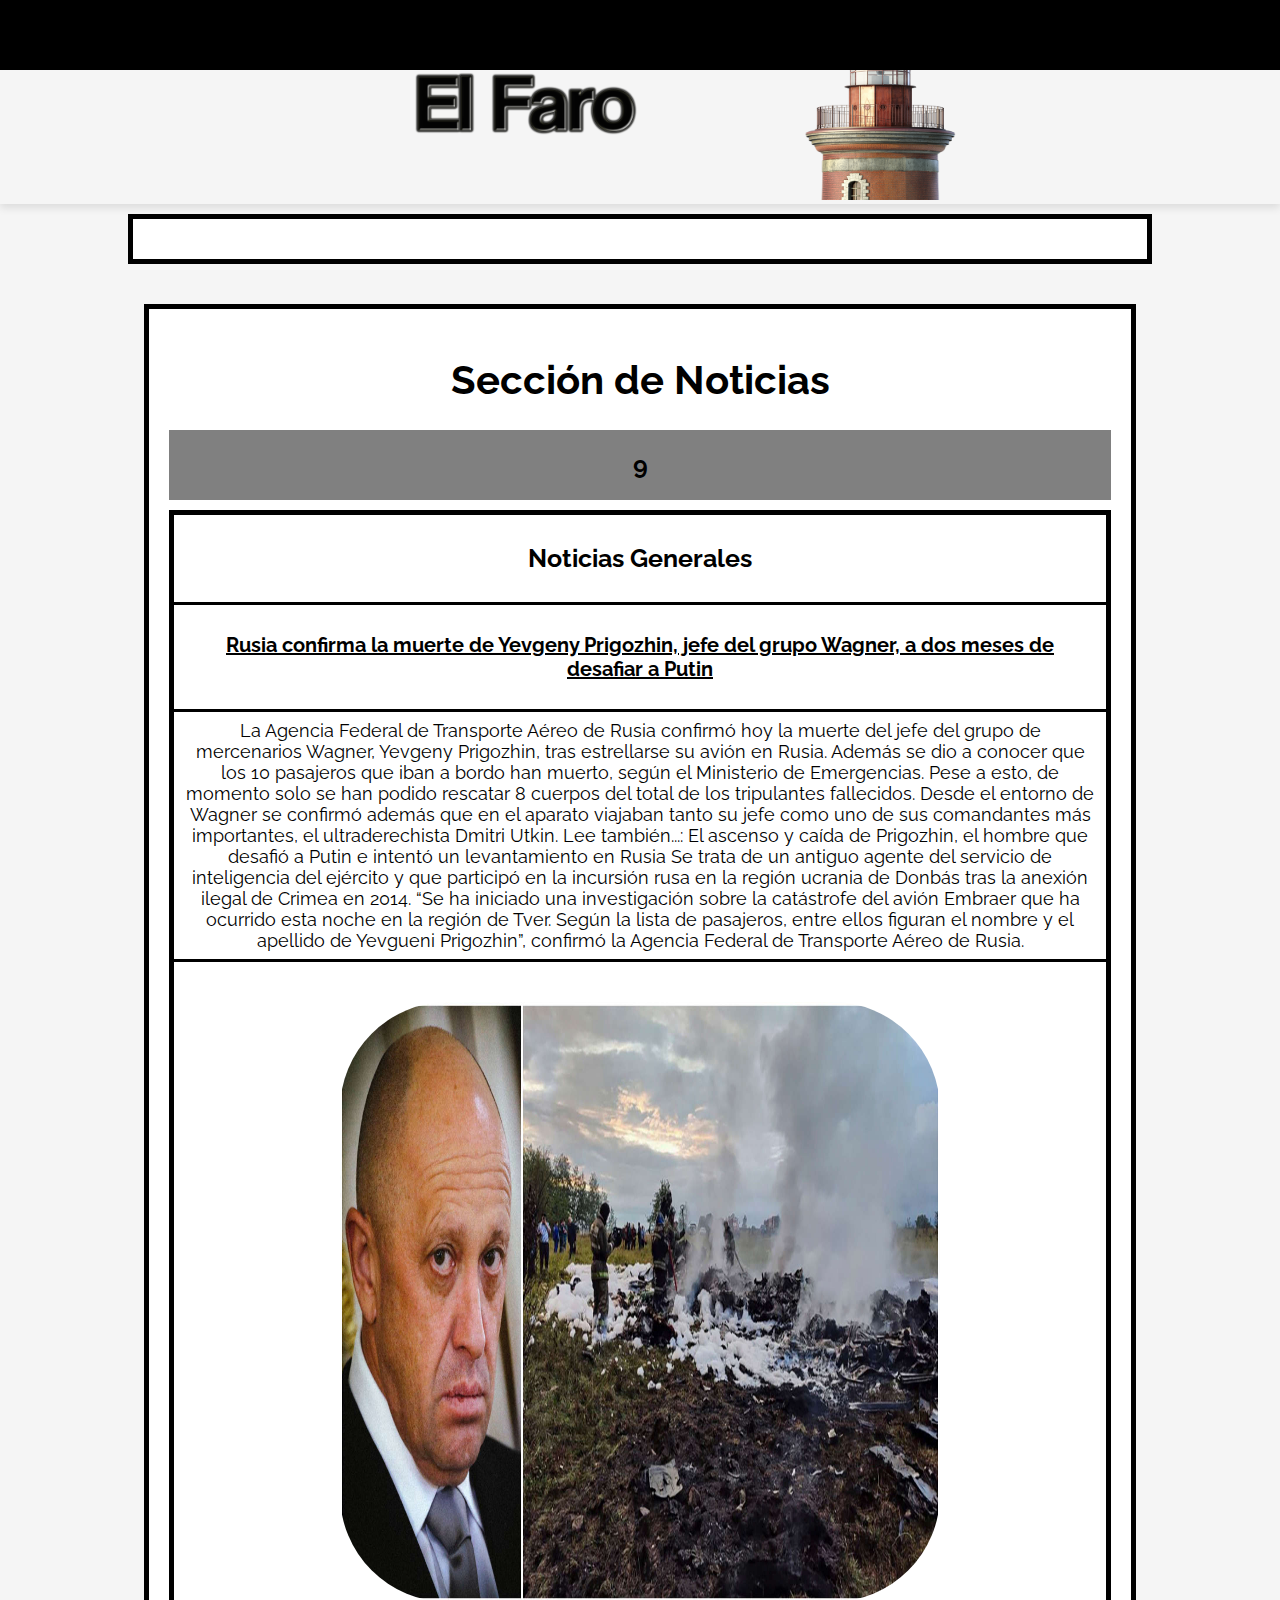
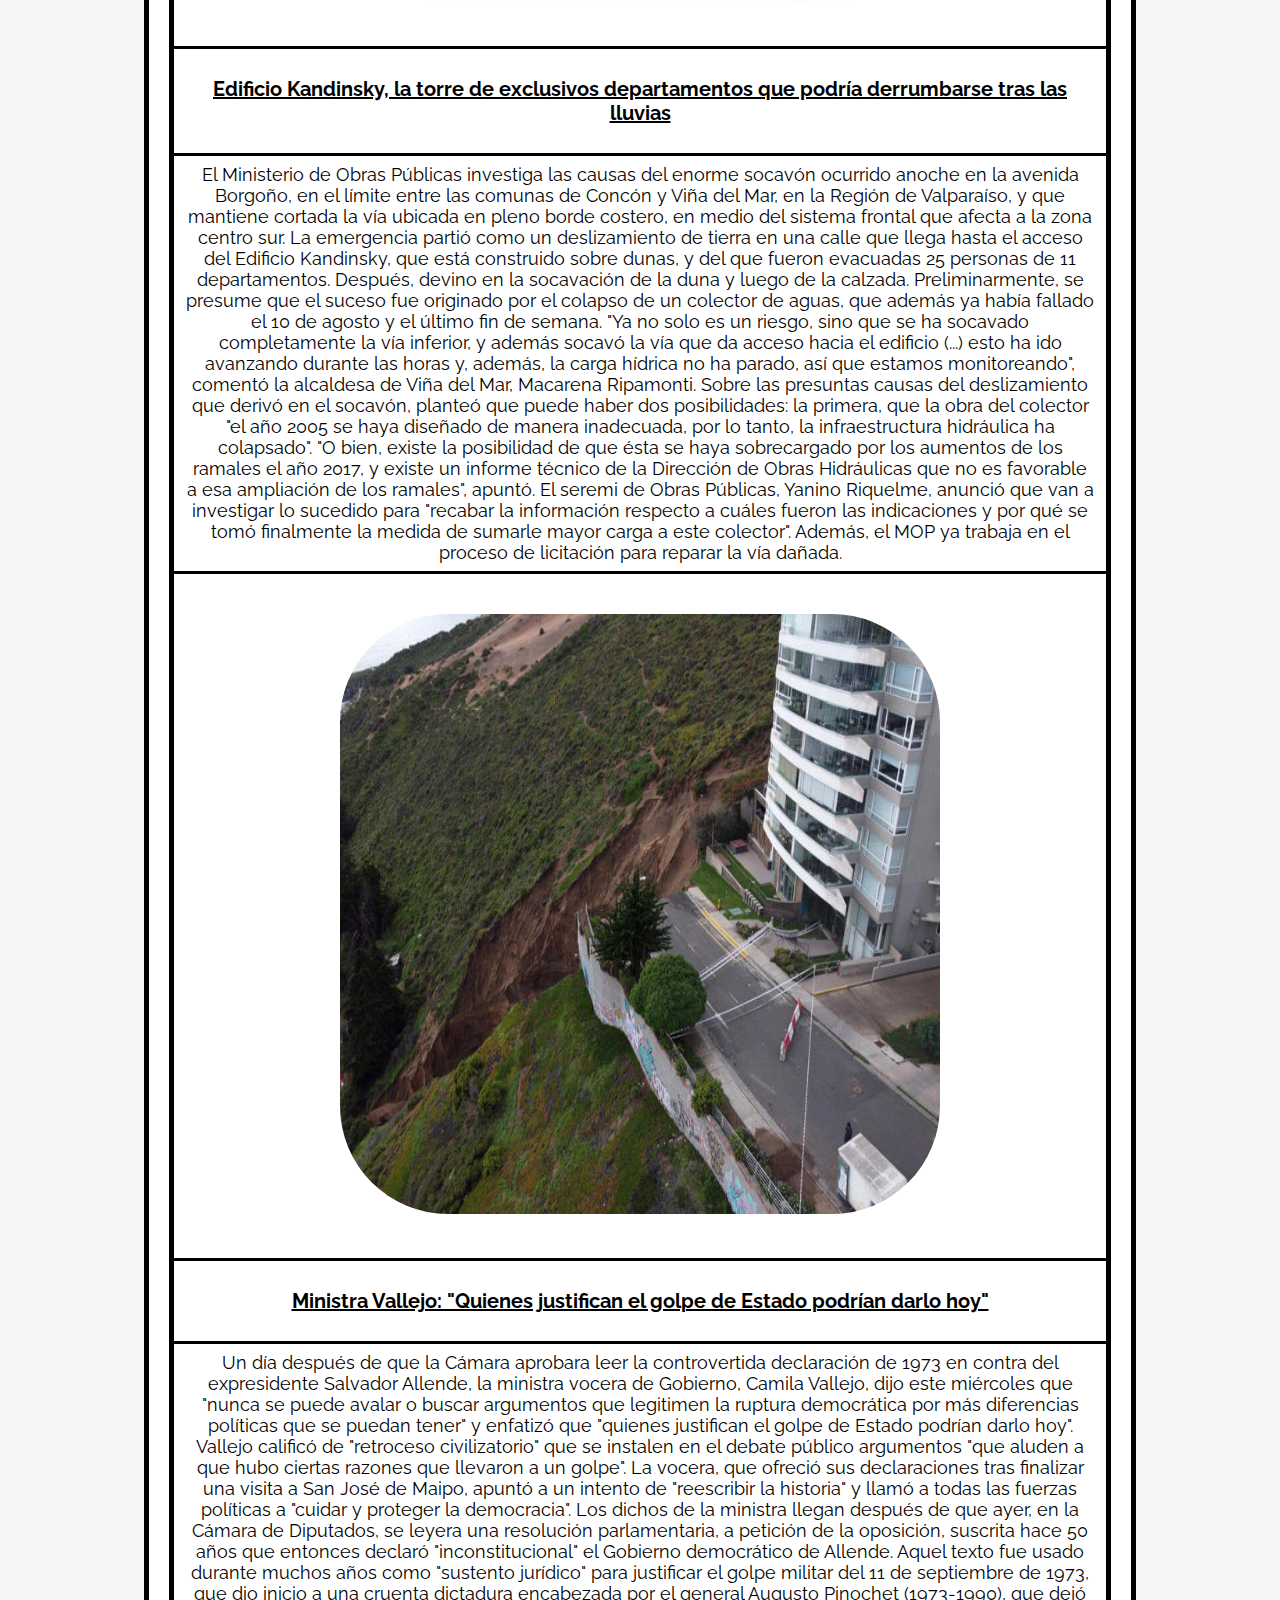
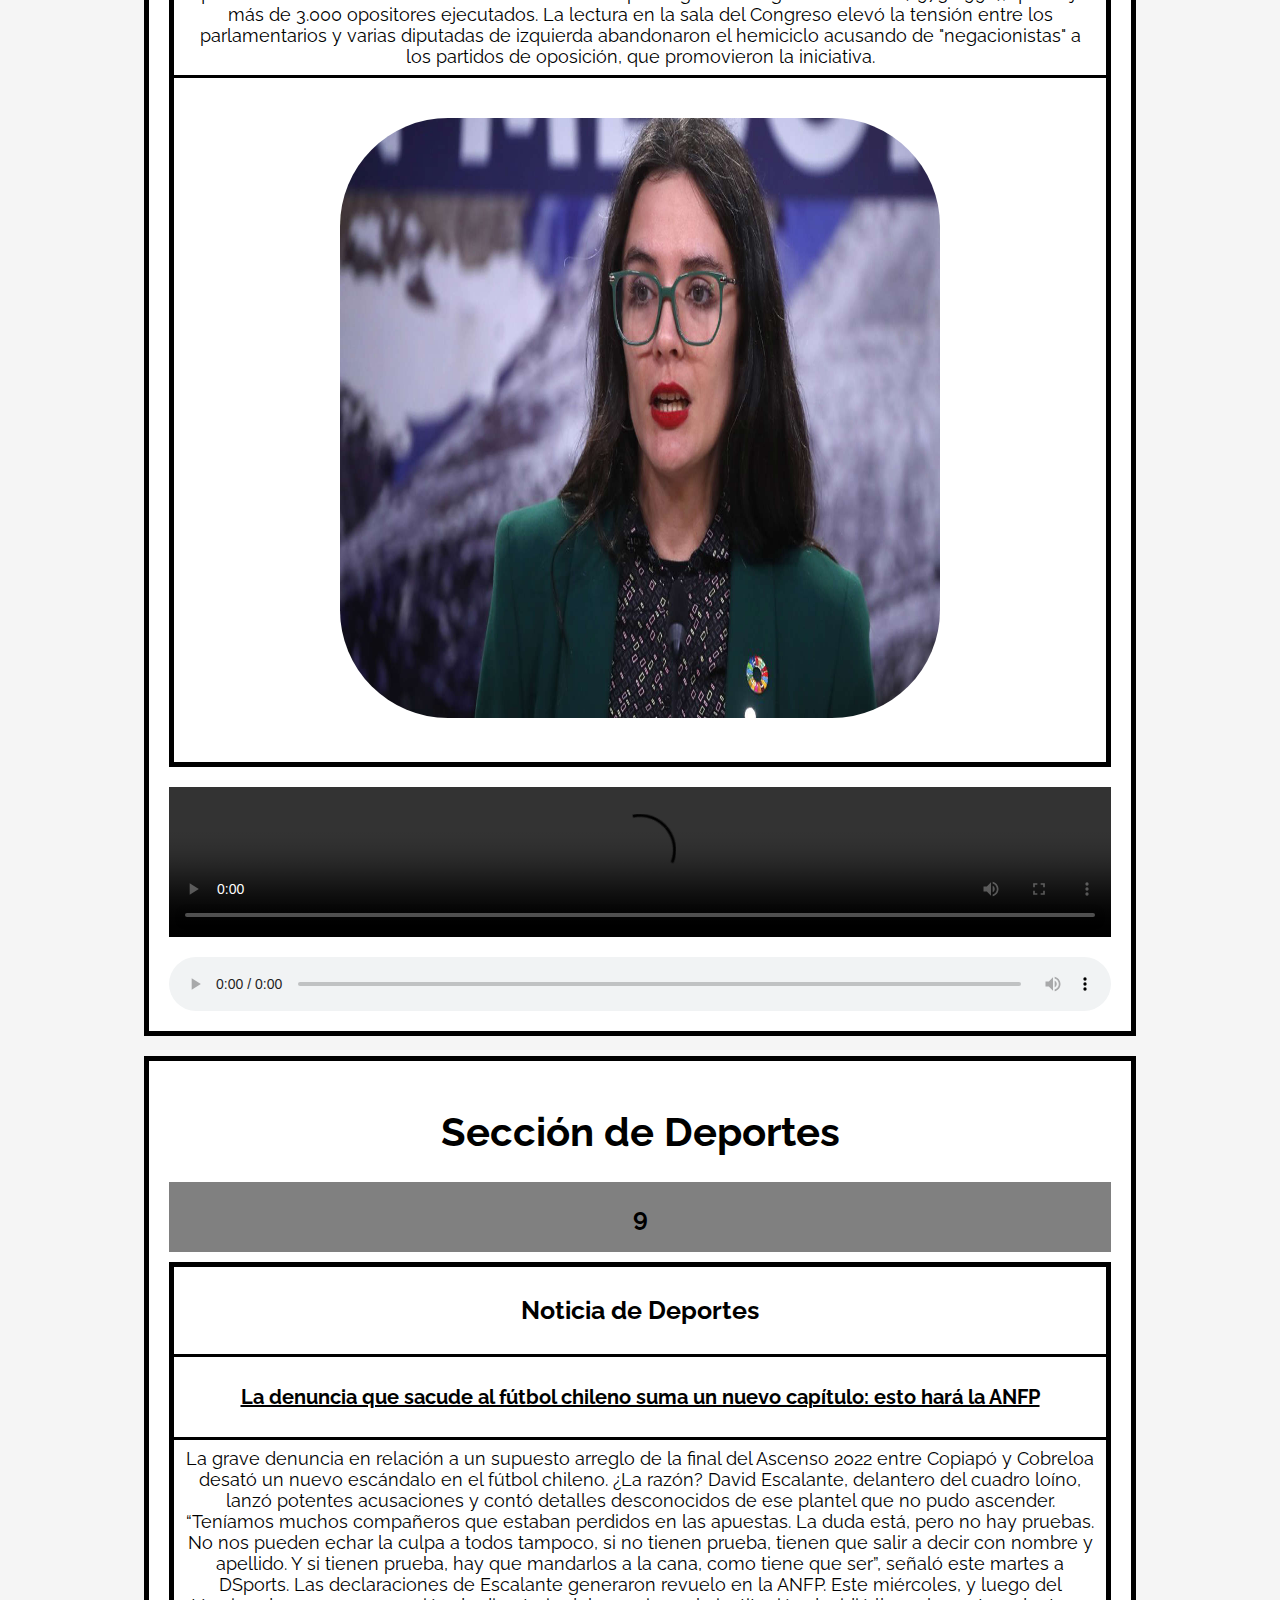
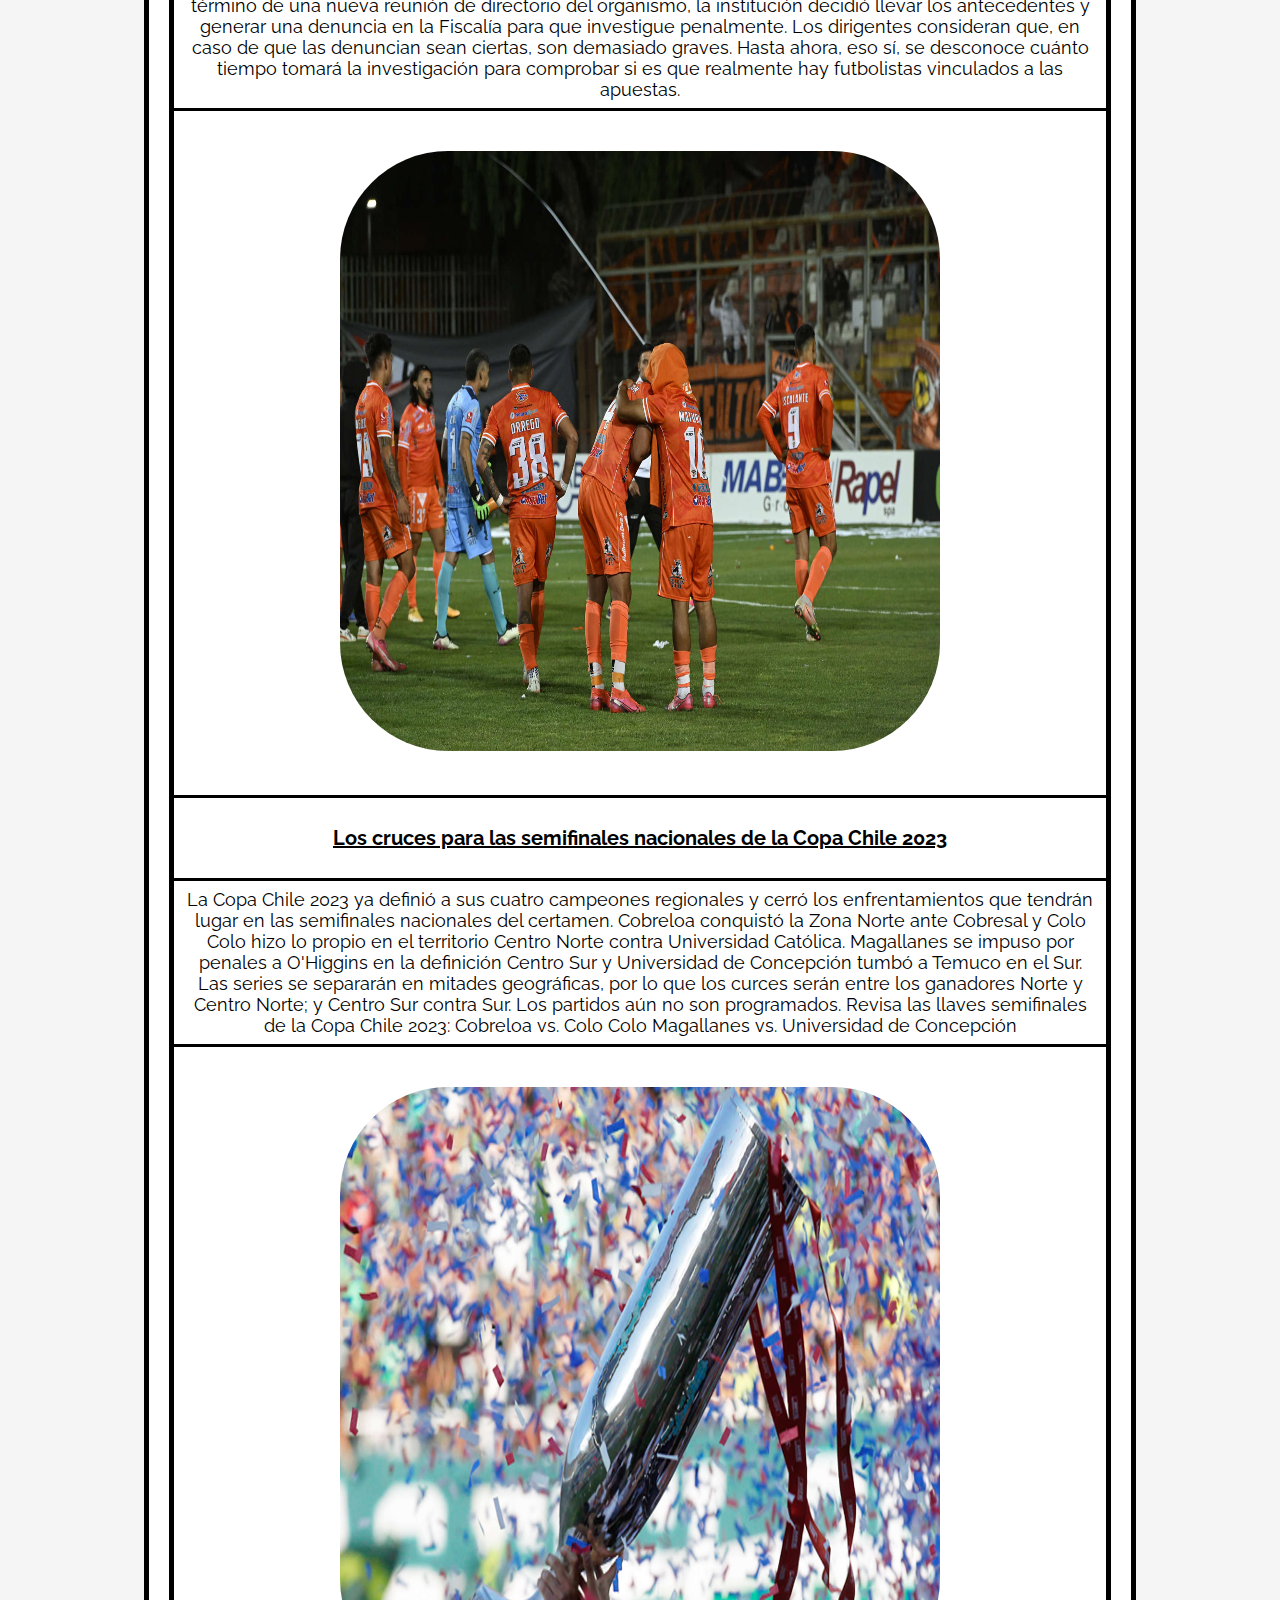
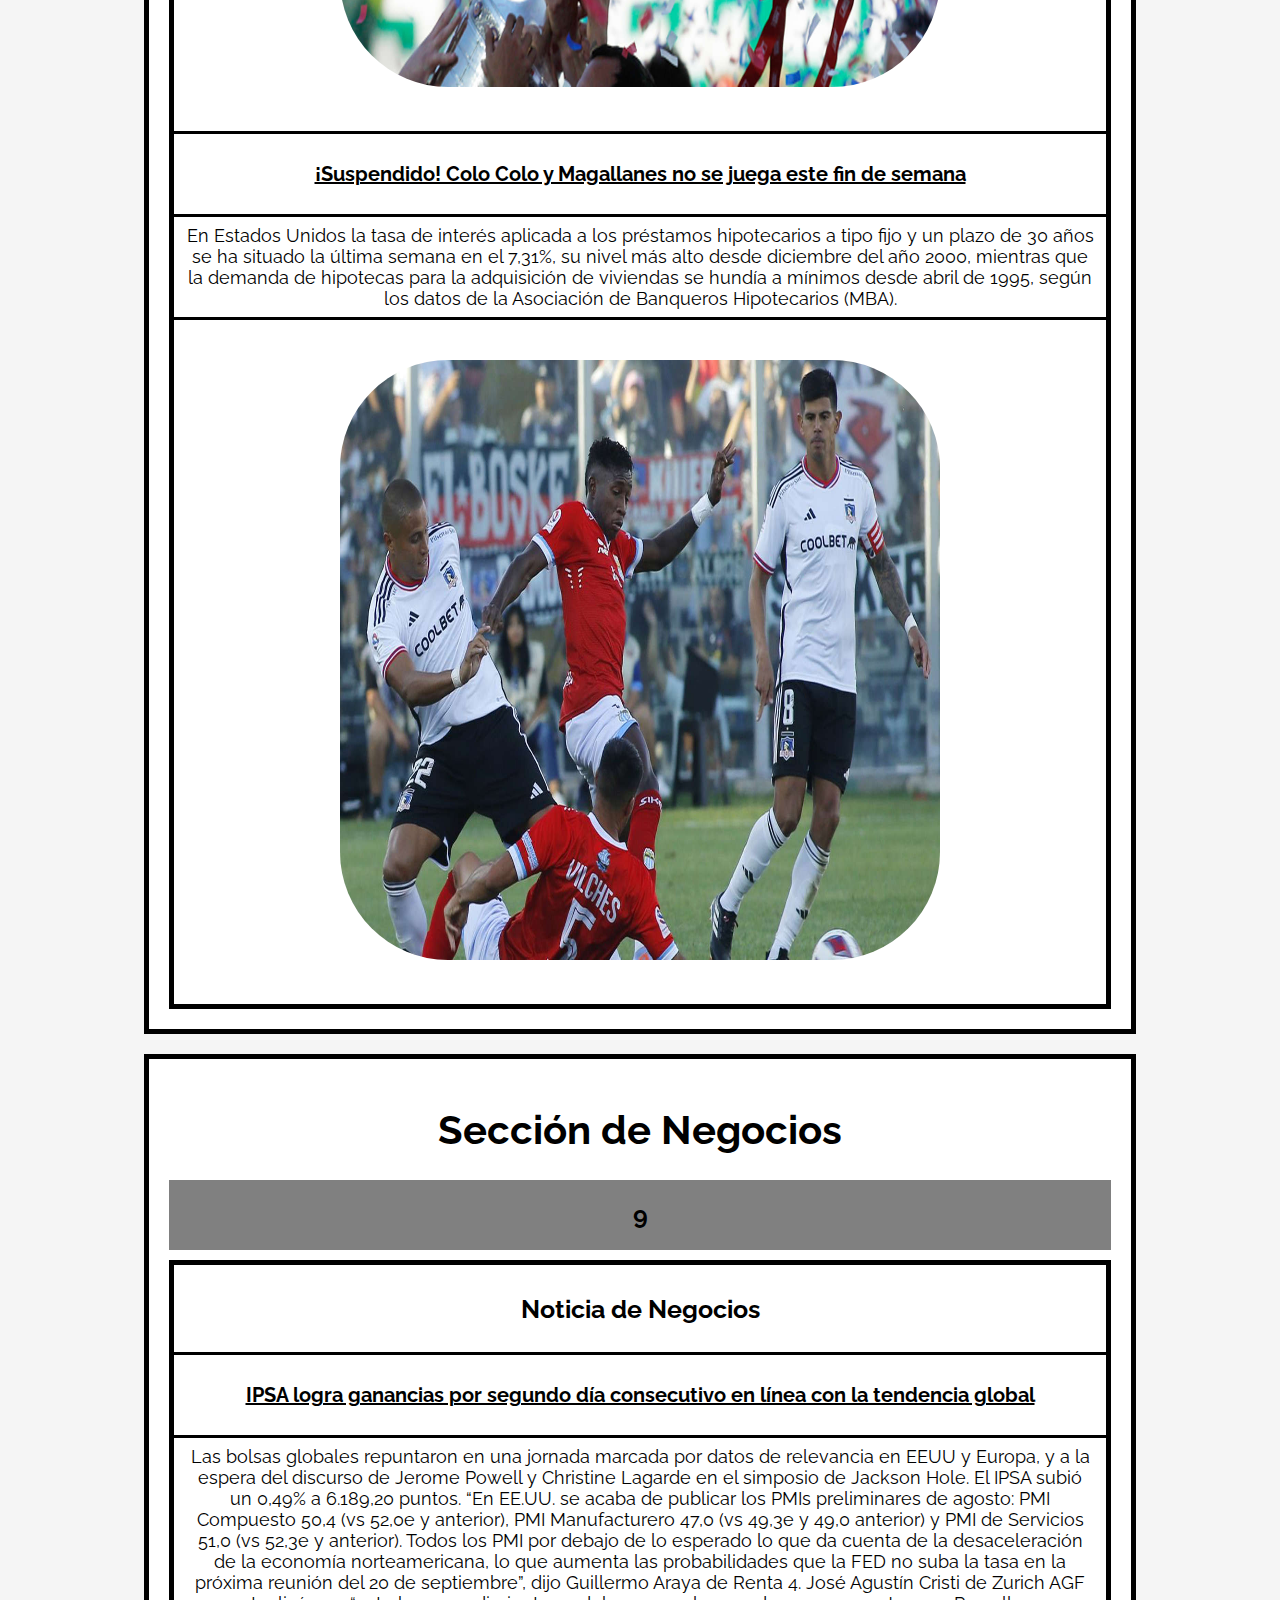
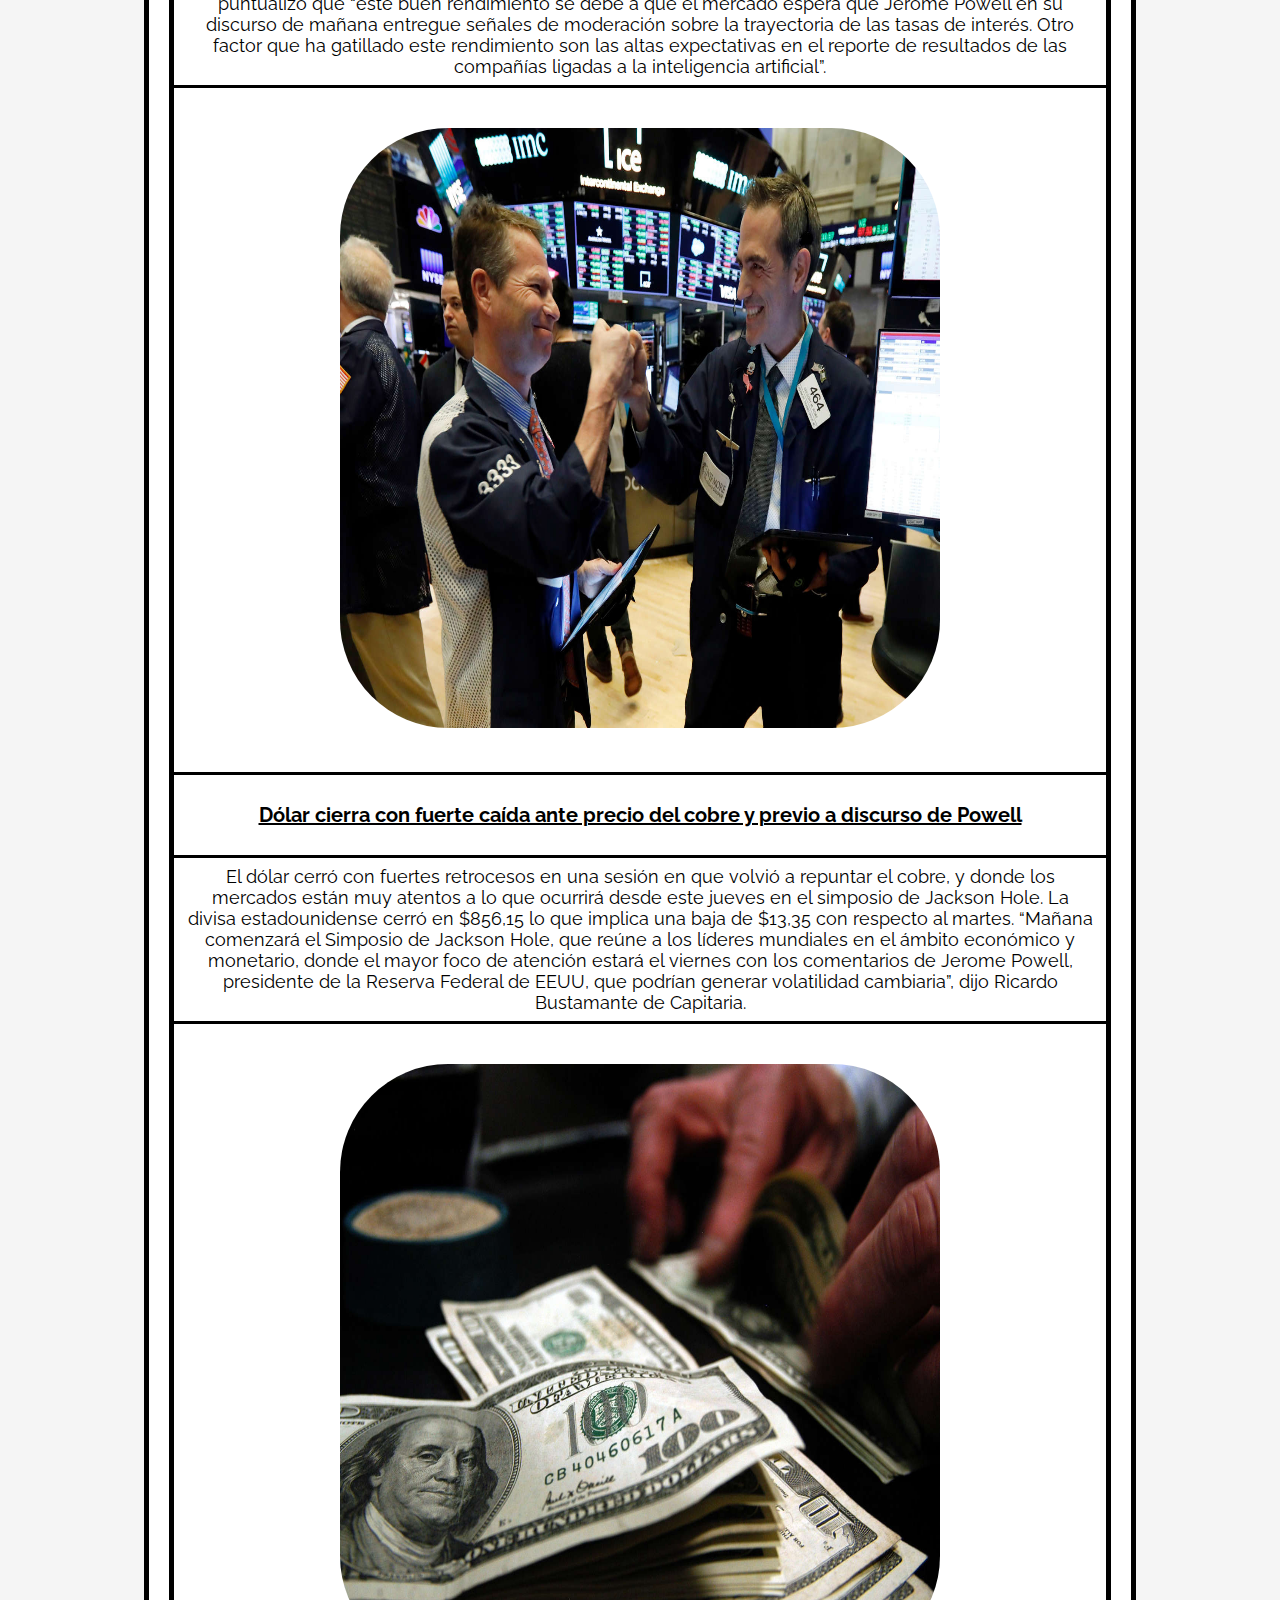
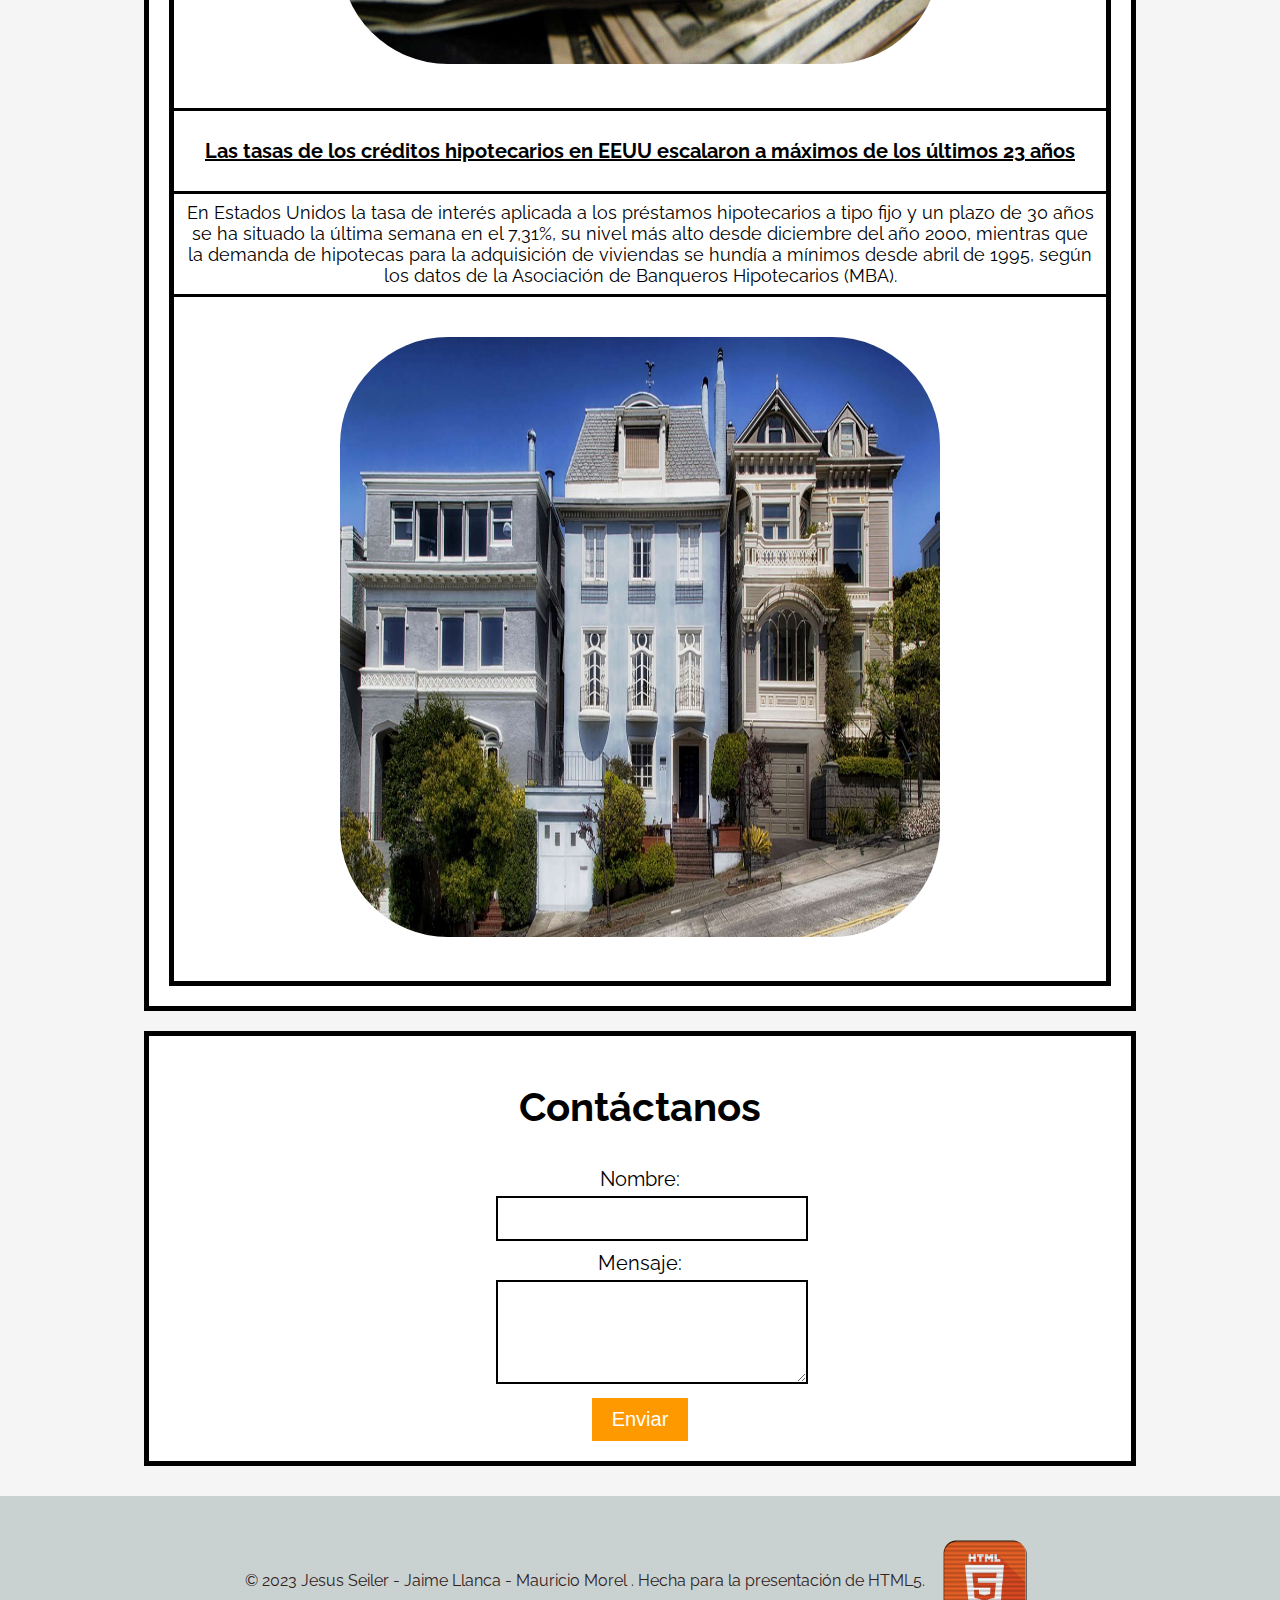
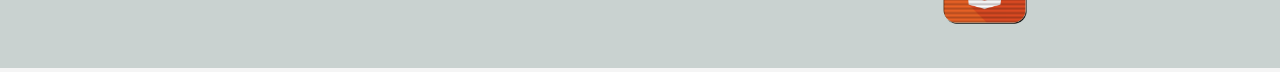
==== index.html @ 80cbe60f "cambios de la semana 4" ====
<!DOCTYPE html>
<html lang="es">

<head>
    <!-- Para que soporte cualquier caracter de idiomas -->
    <meta charset="UTF-8">
    <!-- Para cambiar la relacion de aspecto -->
    <meta name="viewport" content="width=device-width, initial-scale=1.0">
    <title>Página web JJM </title>
    <!-- Mi estilo para css :  -->
    <link rel="stylesheet" href="./assets/css/style.css">
    <!-- Mi icono para mostrar en ventana :  -->
    <link rel="shortcut icon" type="image/png" href="./assets/img/html5.png">
    <!-- Mi Google Fonts:  -->
    <link rel="stylesheet"
    href="https://fonts.googleapis.com/css?family=Raleway">
    <script src="./assets/js/script.js"></script>
</head>


<body>
    <!-- Barra de navegación  -->
    <nav>
        <ul>
            <li><a href="#Inicio">Inicio</a></li>
            <li><a href="#Deportes">Deportes</a></li>
            <li><a href="#Negocios">Negocios</a></li>
            <li><a href="#Contacto">Contáctanos</a></li>
        </ul>
    </nav>
    <!-- Barra de navegación  -->
    <!-- Banner  -->
    
    <div class="banner">
        <img src="./assets/img/elfaro.png" id="Inicio" alt="Banner del faro">
    </div>
    <div id="fecha-hora-banner" class="fecha-hora-banner"></div>


<main>
    <!-- SECCION DE MIS NOTICIAS -->
    
    <section class="Noticias container">
        <h1>Sección de Noticias</h1>
        <div class="table-container">
            <table>
                <thead>
                    <tr>
                        <th><h2>Noticias Generales</h2></th>
                    </tr>
                </thead>
                <tbody>


                    <!-- NOTICIA 1 -->
                    <tr>
                        <td><a href="https://www.msn.com/es-cl/noticias/other/rusia-confirma-la-muerte-de-yevgeny-prigozhin-jefe-del-grupo-wagner-a-dos-meses-de-desafiar-a-putin/ar-AA1fGANH" target="_blank"><h3>Rusia confirma la muerte de Yevgeny Prigozhin, jefe del grupo Wagner, a dos meses de desafiar a Putin</h3></a></td>
                    </tr>
                    <tr>
                        <td>La Agencia Federal de Transporte Aéreo de Rusia confirmó hoy la muerte del jefe del grupo de mercenarios Wagner, Yevgeny Prigozhin, tras estrellarse su avión en Rusia.

                            Además se dio a conocer que los 10 pasajeros que iban a bordo han muerto, según el Ministerio de Emergencias.
                            
                            Pese a esto, de momento solo se han podido rescatar 8 cuerpos del total de los tripulantes fallecidos.
                            
                            Desde el entorno de Wagner se confirmó además que en el aparato viajaban tanto su jefe como uno de sus comandantes más importantes, el ultraderechista Dmitri Utkin.
                            
                            Lee también...: El ascenso y caída de Prigozhin, el hombre que desafió a Putin e intentó un levantamiento en Rusia
                            
                            Se trata de un antiguo agente del servicio de inteligencia del ejército y que participó en la incursión rusa en la región ucrania de Donbás tras la anexión ilegal de Crimea en 2014.
                            
                            “Se ha iniciado una investigación sobre la catástrofe del avión Embraer que ha ocurrido esta noche en la región de Tver. Según la lista de pasajeros, entre ellos figuran el nombre y el apellido de Yevgueni Prigozhin”, confirmó la Agencia Federal de Transporte Aéreo de Rusia. </td>
                    </tr>
                    <tr>
                        <td class="imagen"><img class="imagen" src="./assets/img/NoticiaG1.jpg" width="600" height="600" alt="NoticiaG1"></td>
                        <div class="contador-articulos">
                            <p>Artículos: <span id="contador-articulos">0</span></p>
                        </div>
                    </tr>
                     <!-- NOTICIA 1 -->

                     
                    <!-- NOTICIA 2 -->
                    <tr>
                        <td><a href="https://www.msn.com/es-cl/noticias/chile/edificio-kandinsky-la-torre-de-exclusivos-departamentos-que-podr%C3%ADa-derrumbarse-tras-las-lluvias/ar-AA1fGR2G" target="_blank"><h3> Edificio Kandinsky, la torre de exclusivos departamentos que podría derrumbarse tras las lluvias</h3></a></td>
                    </tr>
                    <tr>
                        <td>
                            El Ministerio de Obras Públicas investiga las causas del enorme socavón ocurrido anoche en la avenida Borgoño, en el límite entre las comunas de Concón y Viña del Mar, en la Región de Valparaíso, y que mantiene cortada la vía ubicada en pleno borde costero, en medio del sistema frontal que afecta a la zona centro sur.

La emergencia partió como un deslizamiento de tierra en una calle que llega hasta el acceso del Edificio Kandinsky, que está construido sobre dunas, y del que fueron evacuadas 25 personas de 11 departamentos. Después, devino en la socavación de la duna y luego de la calzada.

Preliminarmente, se presume que el suceso fue originado por el colapso de un colector de aguas, que además ya había fallado el 10 de agosto y el último fin de semana.

"Ya no solo es un riesgo, sino que se ha socavado completamente la vía inferior, y además socavó la vía que da acceso hacia el edificio (...) esto ha ido avanzando durante las horas y, además, la carga hídrica no ha parado, así que estamos monitoreando", comentó la alcaldesa de Viña del Mar, Macarena Ripamonti.

Sobre las presuntas causas del deslizamiento que derivó en el socavón, planteó que puede haber dos posibilidades: la primera, que la obra del colector "el año 2005 se haya diseñado de manera inadecuada, por lo tanto, la infraestructura hidráulica ha colapsado".

"O bien, existe la posibilidad de que ésta se haya sobrecargado por los aumentos de los ramales el año 2017, y existe un informe técnico de la Dirección de Obras Hidráulicas que no es favorable a esa ampliación de los ramales", apuntó.

El seremi de Obras Públicas, Yanino Riquelme, anunció que van a investigar lo sucedido para "recabar la información respecto a cuáles fueron las indicaciones y por qué se tomó finalmente la medida de sumarle mayor carga a este colector".

Además, el MOP ya trabaja en el proceso de licitación para reparar la vía dañada.


                            </td>
                    </tr>
                    <tr>
                        <td class="imagen"><img class="imagen" alt="NoticiaG2" src="./assets/img/NoticiaG2.jpg" width="600" height="600"></td>
                    </tr>
                     <!-- NOTICIA 2 -->

                     
                    <!-- NOTICIA 3 -->
                    <tr>
                        <td><a href="https://www.msn.com/es-cl/noticias/chile/ministra-vallejo-quienes-justifican-el-golpe-de-estado-podr%C3%ADan-darlo-hoy/ar-AA1fGFNT" target="_blank"><h3>Ministra Vallejo: "Quienes justifican el golpe de Estado podrían darlo hoy"</h3></a></td>
                    </tr>
                    <tr>
                        <td>
                            Un día después de que la Cámara aprobara leer la controvertida declaración de 1973 en contra del expresidente Salvador Allende, la ministra vocera de Gobierno, Camila Vallejo, dijo este miércoles que "nunca se puede avalar o buscar argumentos que legitimen la ruptura democrática por más diferencias políticas que se puedan tener" y enfatizó que "quienes justifican el golpe de Estado podrían darlo hoy".

                            Vallejo calificó de "retroceso civilizatorio" que se instalen en el debate público argumentos "que aluden a que hubo ciertas razones que llevaron a un golpe".
                            
                            La vocera, que ofreció sus declaraciones tras finalizar una visita a San José de Maipo, apuntó a un intento de "reescribir la historia" y llamó a todas las fuerzas políticas a "cuidar y proteger la democracia".

                            Los dichos de la ministra llegan después de que ayer, en la Cámara de Diputados, se leyera una resolución parlamentaria, a petición de la oposición, suscrita hace 50 años que entonces declaró "inconstitucional" el Gobierno democrático de Allende.

                            Aquel texto fue usado durante muchos años como "sustento jurídico" para justificar el golpe militar del 11 de septiembre de 1973, que dio inicio a una cruenta dictadura encabezada por el general Augusto Pinochet (1973-1990), que dejó más de 3.000 opositores ejecutados.
                            
                            La lectura en la sala del Congreso elevó la tensión entre los parlamentarios y varias diputadas de izquierda abandonaron el hemiciclo acusando de "negacionistas" a los partidos de oposición, que promovieron la iniciativa.


                           </td>
                    </tr>
                    <tr>
                        <td class="imagen"><img class="imagen" alt="NoticiaG3" src="./assets/img/NoticiaG3.jpg" width="600" height="600"></td>
                    </tr>
                     <!-- NOTICIA 3 -->

<!-- videos y audios -->
                </tbody>
            </table>
            <video controls>
                <source src="./assets/video-audio/videorusia.mp4" type="video/mp4">
                Actualiza tu navegador, quizas por eso no se ve el video
            </video>
            <audio controls>
                <source src="./assets/video-audio/audiovallejo.mp3" type="audio/mpeg">
                Actualiza tu navegador, quizas por eso no se escucha el audio
            </audio>
        </div>
    </section>
    

    <section id="Deportes" class="Deportes container">
        <h1>Sección de Deportes</h1>
        <div class="table-container">
            <table>
                <thead>
                    <tr>
                        <th><h2>Noticia de Deportes</h2></th>
                    </tr>
                </thead>
                <tbody>


                    <!-- NOTICIA 1 -->
                    <tr>
                        <td><a href="https://www.msn.com/es-cl/deportes/futbol/la-denuncia-que-sacude-al-f%C3%BAtbol-chileno-suma-un-nuevo-cap%C3%ADtulo-esto-har%C3%A1-la-anfp/ar-AA1fGxZe" target="_blank"><h3>La denuncia que sacude al fútbol chileno suma un nuevo capítulo: esto hará la ANFP</h3></a></td>
                    </tr>
                    <tr>
                        <td>La grave denuncia en relación a un supuesto arreglo de la final del Ascenso 2022 entre Copiapó y Cobreloa desató un nuevo escándalo en el fútbol chileno. ¿La razón? David Escalante, delantero del cuadro loíno, lanzó potentes acusaciones y contó detalles desconocidos de ese plantel que no pudo ascender.

                            “Teníamos muchos compañeros que estaban perdidos en las apuestas. La duda está, pero no hay pruebas. No nos pueden echar la culpa a todos tampoco, si no tienen prueba, tienen que salir a decir con nombre y apellido. Y si tienen prueba, hay que mandarlos a la cana, como tiene que ser”, señaló este martes a DSports.
                            
                            Las declaraciones de Escalante generaron revuelo en la ANFP. Este miércoles, y luego del término de una nueva reunión de directorio del organismo, la institución decidió llevar los antecedentes y generar una denuncia en la Fiscalía para que investigue penalmente. Los dirigentes consideran que, en caso de que las denuncian sean ciertas, son demasiado graves.
                            
                            Hasta ahora, eso sí, se desconoce cuánto tiempo tomará la investigación para comprobar si es que realmente hay futbolistas vinculados a las apuestas.
                             </td>
                    </tr>
                    <tr>
                        <td class="imagen"><img class="imagen" src="./assets/img/deporte1.jpg" width="600" height="600" alt="deporte1"></td>
                        <div class="contador-articulos">
                            <p>Artículos: <span id="contador-articulos">0</span></p>
                        </div>
                    </tr>
                    
                    
                     <!-- NOTICIA 1 -->

                     
                    <!-- NOTICIA 2 -->
                    <tr>
                        <td><a href="https://www.msn.com/es-cl/deportes/noticias/los-cruces-para-las-semifinales-nacionales-de-la-copa-chile-2023/ar-AA1fH2tZ" target="_blank"><h3>Los cruces para las semifinales nacionales de la Copa Chile 2023 </h3></a></td>
                    </tr>
                    <tr>
                        <td>La Copa Chile 2023 ya definió a sus cuatro campeones regionales y cerró los enfrentamientos que tendrán lugar en las semifinales nacionales del certamen.

                            Cobreloa conquistó la Zona Norte ante Cobresal y Colo Colo hizo lo propio en el territorio Centro Norte contra Universidad Católica. Magallanes se impuso por penales a O'Higgins en la definición Centro Sur y Universidad de Concepción tumbó a Temuco en el Sur.
                            
                            Las series se separarán en mitades geográficas, por lo que los curces serán entre los ganadores Norte y Centro Norte; y Centro Sur contra Sur.
                            
                            Los partidos aún no son programados. 
                            
                            Revisa las llaves semifinales de la Copa Chile 2023:
                            
                            Cobreloa vs. Colo Colo
                            Magallanes vs. Universidad de Concepción
                            </td>
                    </tr>
                    <tr>
                        <td class="imagen"><img class="imagen" alt="deporte2" src="./assets/img/deporte2.jpg" width="600" height="600"></td>
                    </tr>
                     <!-- NOTICIA 2 -->

                     
                    <!-- NOTICIA 3 -->
                    <tr>
                        <td><a href="https://www.msn.com/es-cl/deportes/futbol/suspendido-colo-colo-y-magallanes-no-se-juega-este-fin-de-semana/ar-AA1fGDQL" target="_blank"><h3>¡Suspendido! Colo Colo y Magallanes no se juega este fin de semana </h3></a></td>
                    </tr>
                    <tr>
                        <td>
                            En Estados Unidos la tasa de interés aplicada a los préstamos hipotecarios a tipo fijo y un plazo de 30 años se ha situado la última semana en el 7,31%, su nivel más alto desde diciembre del año 2000, mientras que la demanda de hipotecas para la adquisición de viviendas se hundía a mínimos desde abril de 1995, según los datos de la Asociación de Banqueros Hipotecarios (MBA). </td>
                    </tr>
                    <tr>
                        <td class="imagen"><img class="imagen" alt="deporte3" src="./assets/img/deporte3.jpg" width="600" height="600"></td>
                    </tr>
                     <!-- NOTICIA 3 -->


                </tbody>
            </table>
        </div>
    </section>







    <section id="Negocios" class="Negocios container">
        <h1>Sección de Negocios</h1>
        <div class="table-container">
            <table>
                <thead>
                    <tr>
                        <th><h2>Noticia de Negocios</h2></th>
                    </tr>
                </thead>
                <tbody>


                    <!-- NOTICIA 1 -->
                    <tr>
                        <td><a href="https://www.msn.com/es-cl/dinero/noticias/ipsa-logra-ganancias-por-segundo-d%C3%ADa-consecutivo-en-l%C3%ADnea-con-la-tendencia-global/ar-AA1fFT27" target="_blank"><h3>IPSA logra ganancias por segundo día consecutivo en línea con la tendencia global</h3></a></td>
                    </tr>
                    <tr>
                        <td>
                            Las bolsas globales repuntaron en una jornada marcada por datos de relevancia en EEUU y Europa, y a la espera del discurso de Jerome Powell y Christine Lagarde en el simposio de Jackson Hole.

El IPSA subió un 0,49% a 6.189,20 puntos.

“En EE.UU. se acaba de publicar los PMIs preliminares de agosto: PMI Compuesto 50,4 (vs 52,0e y anterior), PMI Manufacturero 47,0 (vs 49,3e y 49,0 anterior) y PMI de Servicios 51,0 (vs 52,3e y anterior). Todos los PMI por debajo de lo esperado lo que da cuenta de la desaceleración de la economía norteamericana, lo que aumenta las probabilidades que la FED no suba la tasa en la próxima reunión del 20 de septiembre”, dijo Guillermo Araya de Renta 4.

José Agustín Cristi de Zurich AGF puntualizó que “este buen rendimiento se debe a que el mercado espera que Jerome Powell en su discurso de mañana entregue señales de moderación sobre la trayectoria de las tasas de interés. Otro factor que ha gatillado este rendimiento son las altas expectativas en el reporte de resultados de las compañías ligadas a la inteligencia artificial”.
                        </td>
                    </tr>
                    <tr>
                        <td class="imagen"><img class="imagen" src="./assets/img/negocio1.jpg" width="600" height="600" alt="noticia1"></td>
                        <div class="contador-articulos">
                            <p>Artículos: <span id="contador-articulos">0</span></p>
                        </div>
                    </tr>
                     <!-- NOTICIA 1 -->

                     
                    <!-- NOTICIA 2 -->
                    <tr>
                        <td><a href="https://www.msn.com/es-cl/dinero/noticias/d%C3%B3lar-cierra-con-fuerte-ca%C3%ADda-ante-precio-del-cobre-y-previo-a-discurso-de-powell/ar-AA1fFsUy" target="_blank"><h3>Dólar cierra con fuerte caída ante precio del cobre y previo a discurso de Powell </h3></a></td>
                    </tr>
                    <tr>
                        <td>
                            El dólar cerró con fuertes retrocesos en una sesión en que volvió a repuntar el cobre, y donde los mercados están muy atentos a lo que ocurrirá desde este jueves en el simposio de Jackson Hole.

                            La divisa estadounidense cerró en $856,15 lo que implica una baja de $13,35 con respecto al martes.
                            
                            “Mañana comenzará el Simposio de Jackson Hole, que reúne a los líderes mundiales en el ámbito económico y monetario, donde el mayor foco de atención estará el viernes con los comentarios de Jerome Powell, presidente de la Reserva Federal de EEUU, que podrían generar volatilidad cambiaria”, dijo Ricardo Bustamante de Capitaria.
                        </td>
                    </tr>
                    <tr>
                        <td class="imagen"><img class="imagen" alt="noticia2" src="./assets/img/negocio2.jpg" width="600" height="600"></td>
                    </tr>
                     <!-- NOTICIA 2 -->

                     
                    <!-- NOTICIA 3 -->
                    <tr>
                        <td><a href="https://www.msn.com/es-cl/noticias/other/las-tasas-de-los-cr%C3%A9ditos-hipotecarios-en-eeuu-escalaron-a-m%C3%A1ximos-de-los-%C3%BAltimos-23-a%C3%B1os/ar-AA1fGMs7" target="_blank"><h3>Las tasas de los créditos hipotecarios en EEUU escalaron a máximos de los últimos 23 años </h3> </a></td>
                    </tr>
                    <tr>
                        <td>
                            En Estados Unidos la tasa de interés aplicada a los préstamos hipotecarios a tipo fijo y un plazo de 30 años se ha situado la última semana en el 7,31%, su nivel más alto desde diciembre del año 2000, mientras que la demanda de hipotecas para la adquisición de viviendas se hundía a mínimos desde abril de 1995, según los datos de la Asociación de Banqueros Hipotecarios (MBA). </td>
                    </tr>
                    <tr>
                        <td class="imagen"><img class="imagen" alt="noticia3" src="./assets/img/negocio3.jpg" width="600" height="600"></td>
                    </tr>
                     <!-- NOTICIA 3 -->


                </tbody>
            </table>
        </div>
    </section>

    <section id="Contacto" class="container">
        <h1>Contáctanos</h1>
        <div class="formulario-container">
            <form id="formulario-contacto" onsubmit="enviarFormulario(event)">
                <label for="nombre">Nombre:</label>
                <input type="text" id="nombre" name="nombre" required>
    
                <label for="mensaje">Mensaje:</label>
                <textarea id="mensaje" name="mensaje" rows="4" required></textarea>
    
                <input type="submit" value="Enviar">
            </form>
        </div>

    </section>
</main>



    <footer class="site-footer">
            <p>&copy; 2023 Jesus Seiler - Jaime Llanca - Mauricio Morel . Hecha para la presentación de HTML5.<img src="./assets/img/html5.png" alt="img html5" class="html5-icon"></p>
    </footer>
</body>
</html>
---- assets/css/style.css ----
/* Estilos generales */
body {
    font-family: Raleway, sans-serif;
    margin: 0;
    padding: 0;
    background: #f5f5f5;
}

/* Títulos */
h1 {
    font-size: 40px;
}

h2 {
    font-size: 25px;
}

h3 {
    font-size: 20px;
}

/* Imágenes */
.imagen {
    padding: 20px;
    border-radius: 20%;
}

/* Contenedor principal con Flexbox */
main {
    display: flex;
    flex-direction: column;
    align-items: center;
    justify-content: center; /* Centra verticalmente el contenido */
    min-height: 100vh; /* Asegura que el contenido ocupe al menos el alto de la ventana */
    padding: 20px;
}

/* Secciones con Flexbox */
section {
    flex: 1; /* Ocupa todo el espacio vertical disponible */
    width: 80%;
    text-align: center;
    padding: 20px;
    border: 5px solid black;
    box-sizing: border-box;
    margin: 10px 0;
}

.fecha-hora-banner {
    flex: 1;
    width: 80%;
    text-align: center;
    padding: 20px;
    border: 5px solid black;
    box-sizing: border-box;
    margin: 10px auto; /* Auto en margen horizontal para centrar */
    background-color: #FFFF; /* Color de fondo */
    transition: background-color 0.3s ease;
    color: #000; /* Color de texto */
    font-size: 20px; /* Tamaño de fuente */
}

/* Estilos de secciones específicas */
.Noticias,
.Deportes,
.Negocios {
    text-align: center;
    background-color: #FFFF;
    transition: background-color 0.3s ease;
}

/* Cambio de estilo al pasar el mouse */
.Noticias:hover,
.Deportes:hover,
.Negocios:hover {
    background-color: #000;
    color: white;
}

/* Tablas */
table {
    width: 100%;
    border-collapse: collapse;
    text-align: center;
    border: 5px solid black;
}

th, td {
    padding: 8px 12px;
    border: 3px solid black;
    font-size: 18px;
}

/* Video y audio */
video, audio {
    display: block;
    margin-top: 20px;
    width: 100%;
}

/* Barra de navegación */
nav {
    position: fixed;
    top: 0;
    width: 100%;
    background-color: #000;
    z-index: 1000;
    color: white;
    padding: 20px 0;
    text-align: center;
}

nav ul {
    list-style: none;
    padding: 0;
    margin: 0;
}

nav li {
    display: inline;
    margin-right: 20px;
}

nav a {
    text-decoration: none;
    font-weight: bold;
    font-size: 25px;
    transition: color 0.3s ease, text-decoration 0.3s ease; /* Agregado para transición de text-decoration */
}

nav a:link {
    color: black; /* Color de enlace normal */
    text-decoration: underline; /* Subrayado en el enlace normal */
}

a:link{
    color: black; /* Color de enlace normal */
    text-decoration: underline; /* Subrayado en el enlace normal */
}
a:hover{
    color: #ff9900; /* Color de enlace normal */
    text-decoration: none; /* Subrayado en el enlace normal */
}

nav a:hover {
    color: #ff9900;
    text-decoration: none; /* Quitar subrayado al pasar el mouse */
}

/* Banner */
.banner {
    text-align: center;
    position: relative;
    box-shadow: 0px 4px 8px rgba(0, 0, 0, 0.1);
}

.banner img {
    width: 60%;
    height: auto;
}

/* Footer */
.html5-icon {
    max-width: 100px;
    vertical-align: middle;
    margin-left: 10px;
}

.site-footer {
    background-color: #c9d2d0;
    color: #31231e;
    padding: 20px 0;
    text-align: center;
}

.footer-bottom p {
    margin: 0;
}

/* PARA TELEFONOS */
@media (max-width: 768px) {
    section {
        width: 100%;
        margin: 5px 0;
    }
}

/* Estilos para el formulario de contacto */
#Contacto {
    display: flex;
    flex-direction: column;
    align-items: center;
    justify-content: center;
    text-align: center;
    background-color: #FFFF;
    border: 5px solid black;
    padding: 20px;
    margin: 10px 0;
}

#Contacto h1 {
    font-size: 40px;
}

.formulario-container {
    display: flex;
    flex-direction: column;
    align-items: center;
}

#formulario-contacto {
    width: 80%;
    max-width: 600px;
    text-align: center;
    margin: 0 auto;
}

#formulario-contacto label {
    font-size: 20px;
    margin-top: 10px;
    display: block;
}

#formulario-contacto input[type="text"],
#formulario-contacto textarea {
    width: 100%;
    padding: 10px;
    font-size: 18px;
    margin-top: 5px;
    border: 2px solid #000;
}

#formulario-contacto input[type="submit"] {
    background-color: #ff9900;
    color: white;
    font-size: 20px;
    padding: 10px 20px;
    border: none;
    cursor: pointer;
    margin-top: 10px;
}

#formulario-contacto input[type="submit"]:hover {
    background-color: #ff6600;
}

.contador-articulos{
    display: flex;
    flex-direction: column;
    align-items: center;
    justify-content: center;
    text-align: center;
    background-color: gray;
    padding: 20px;
    margin: 10px 0;
    font-size: 25px;
    font-weight: bold;
}
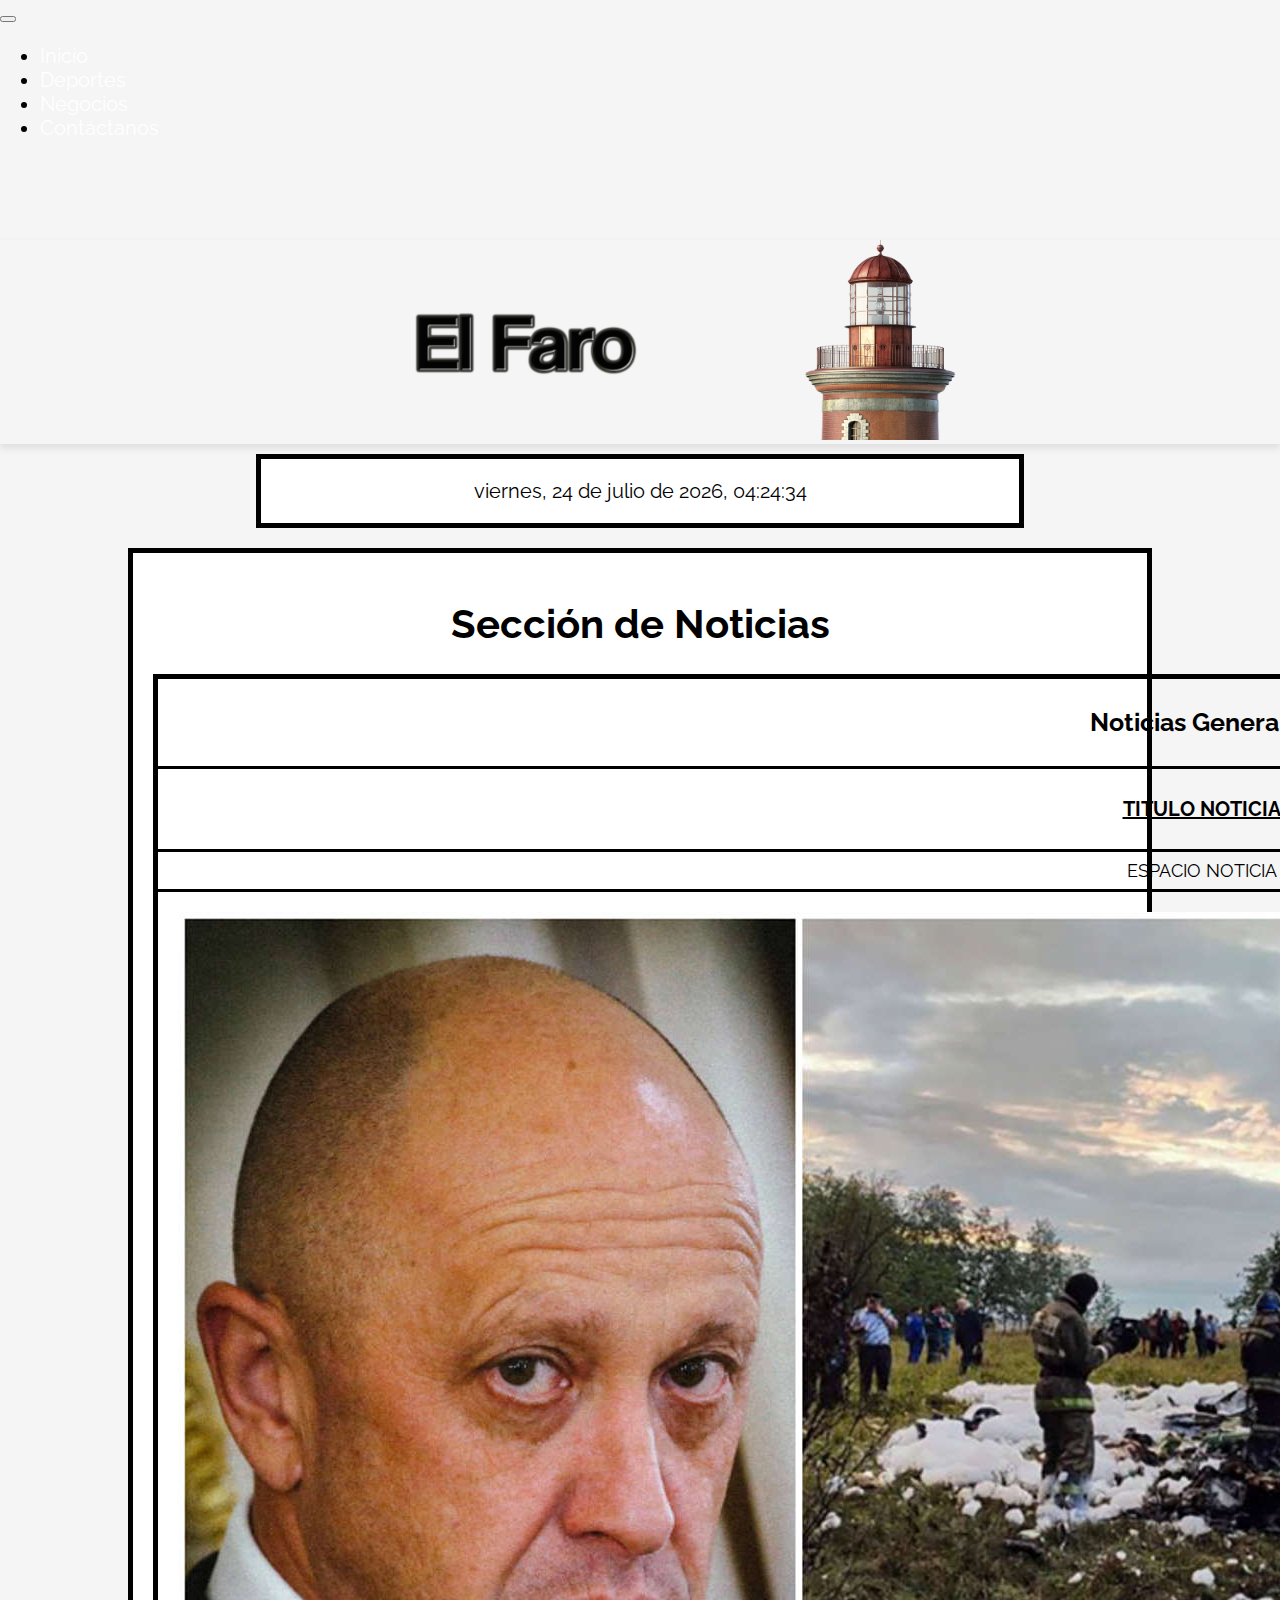
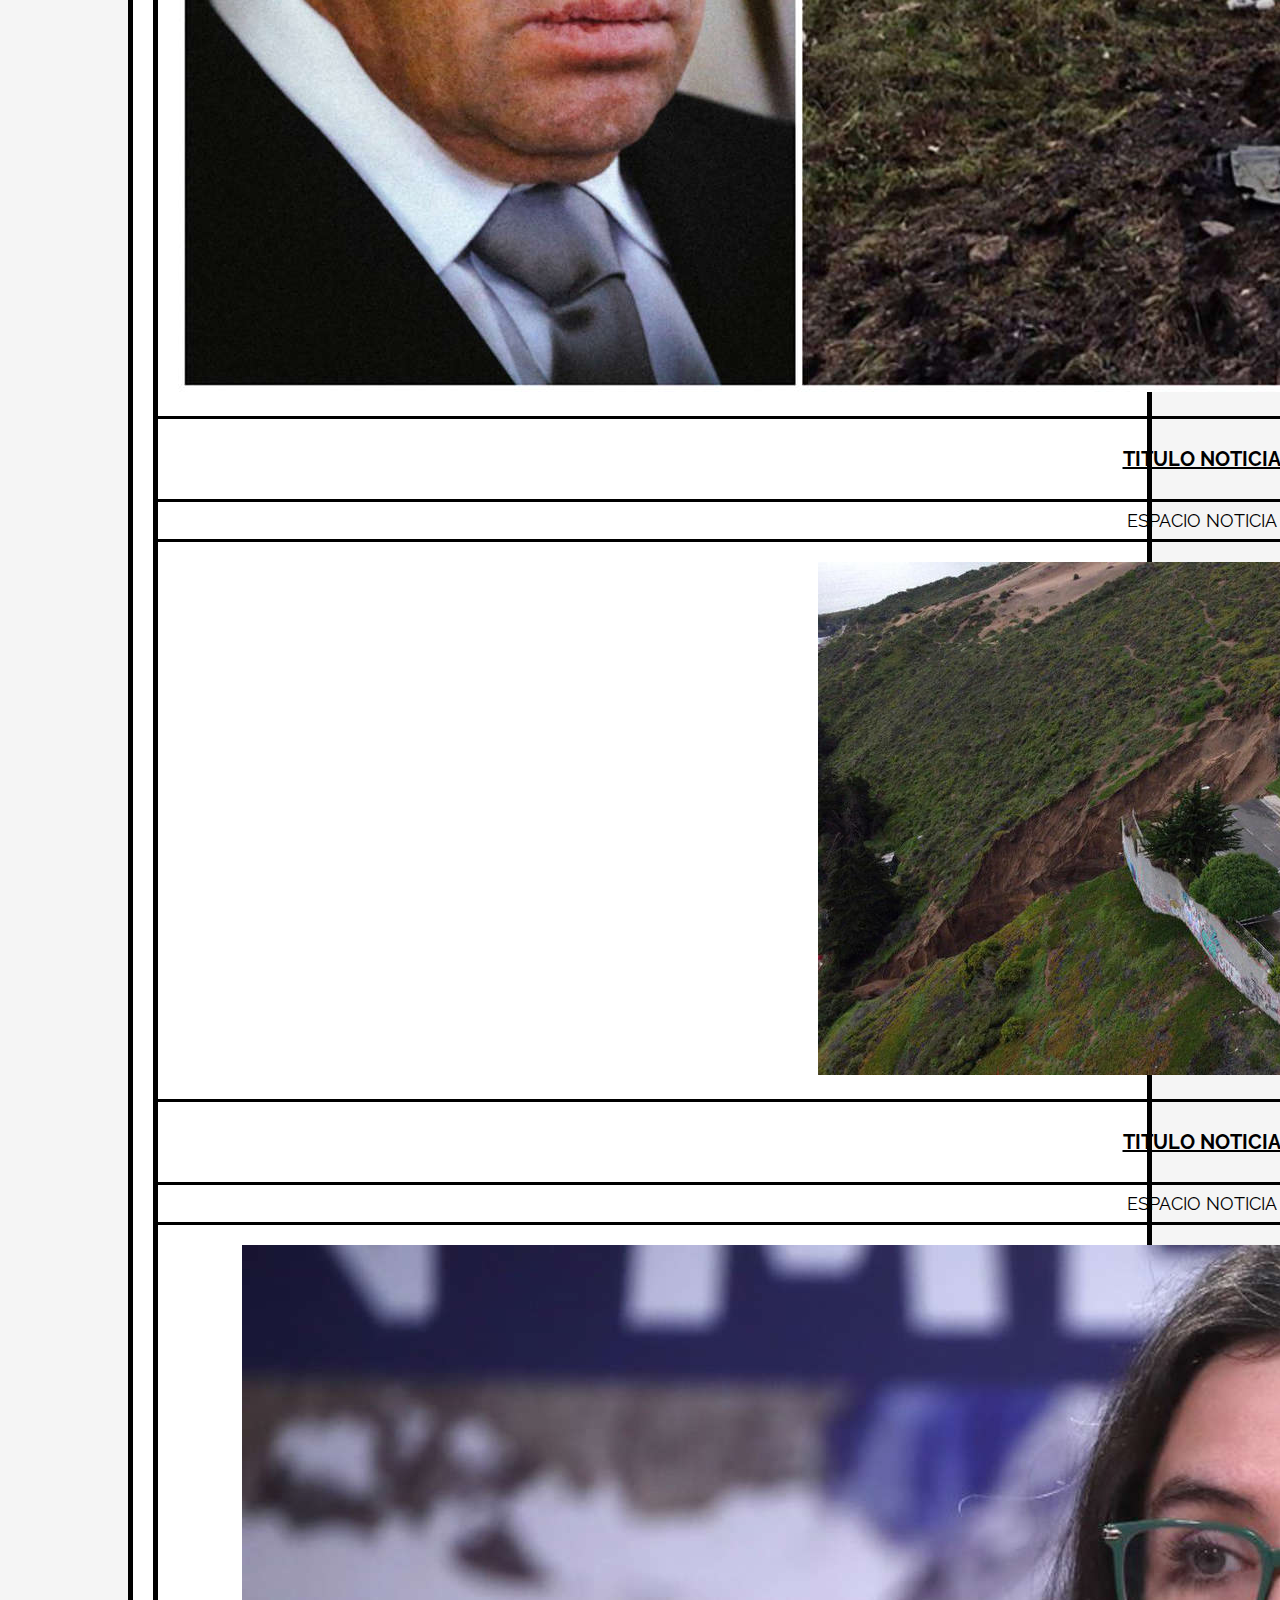
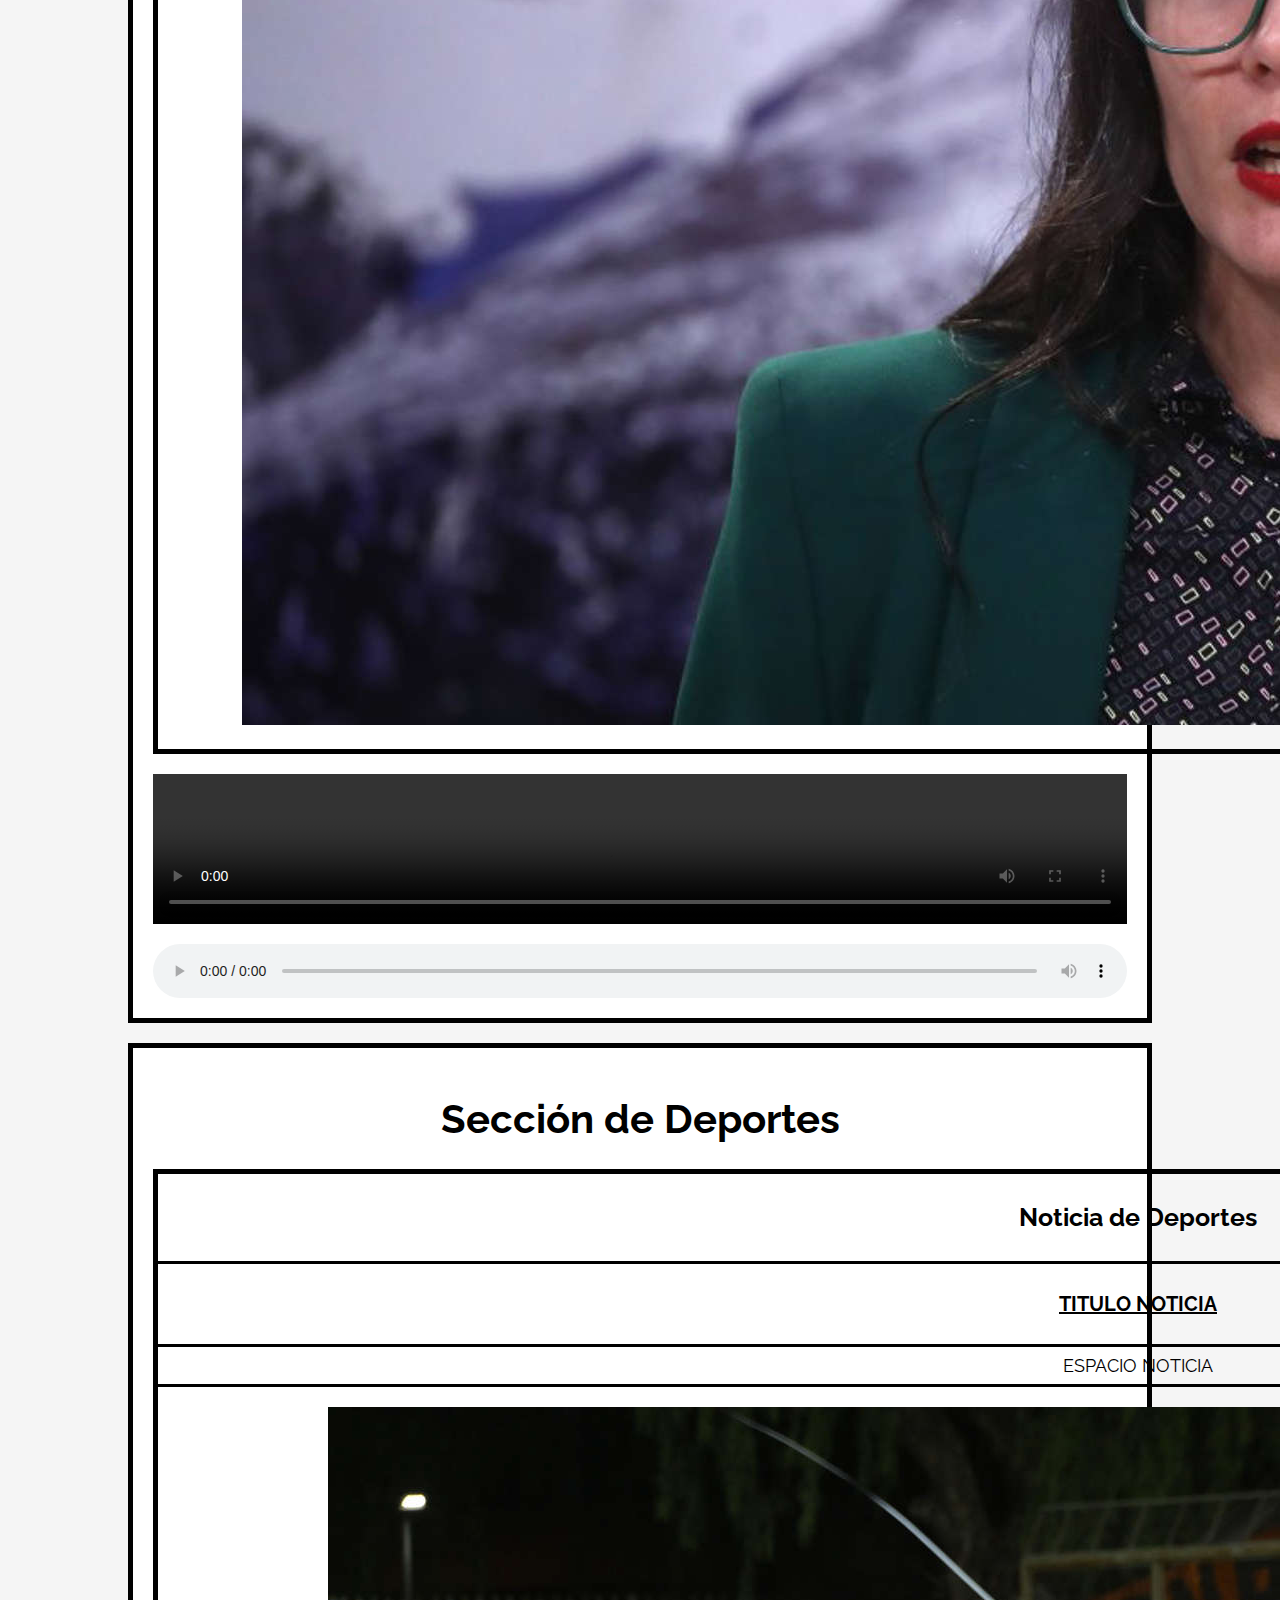
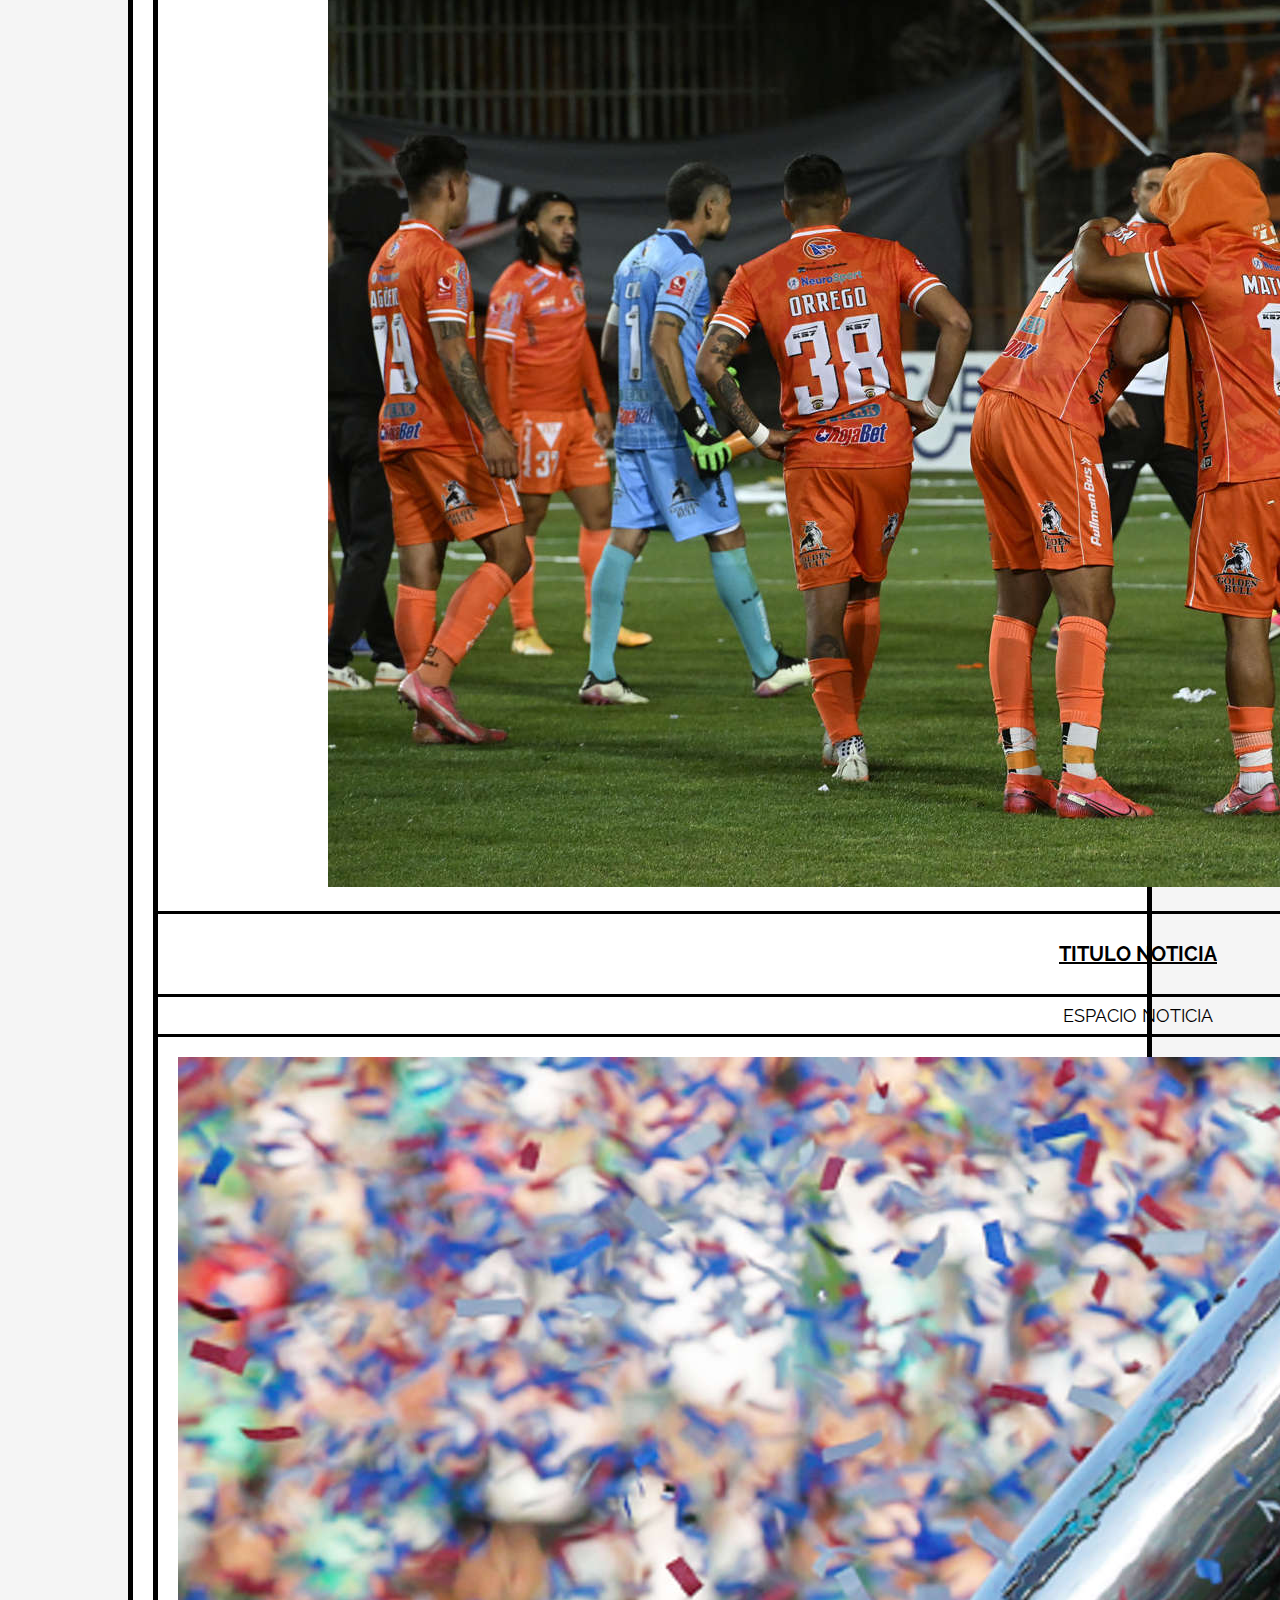
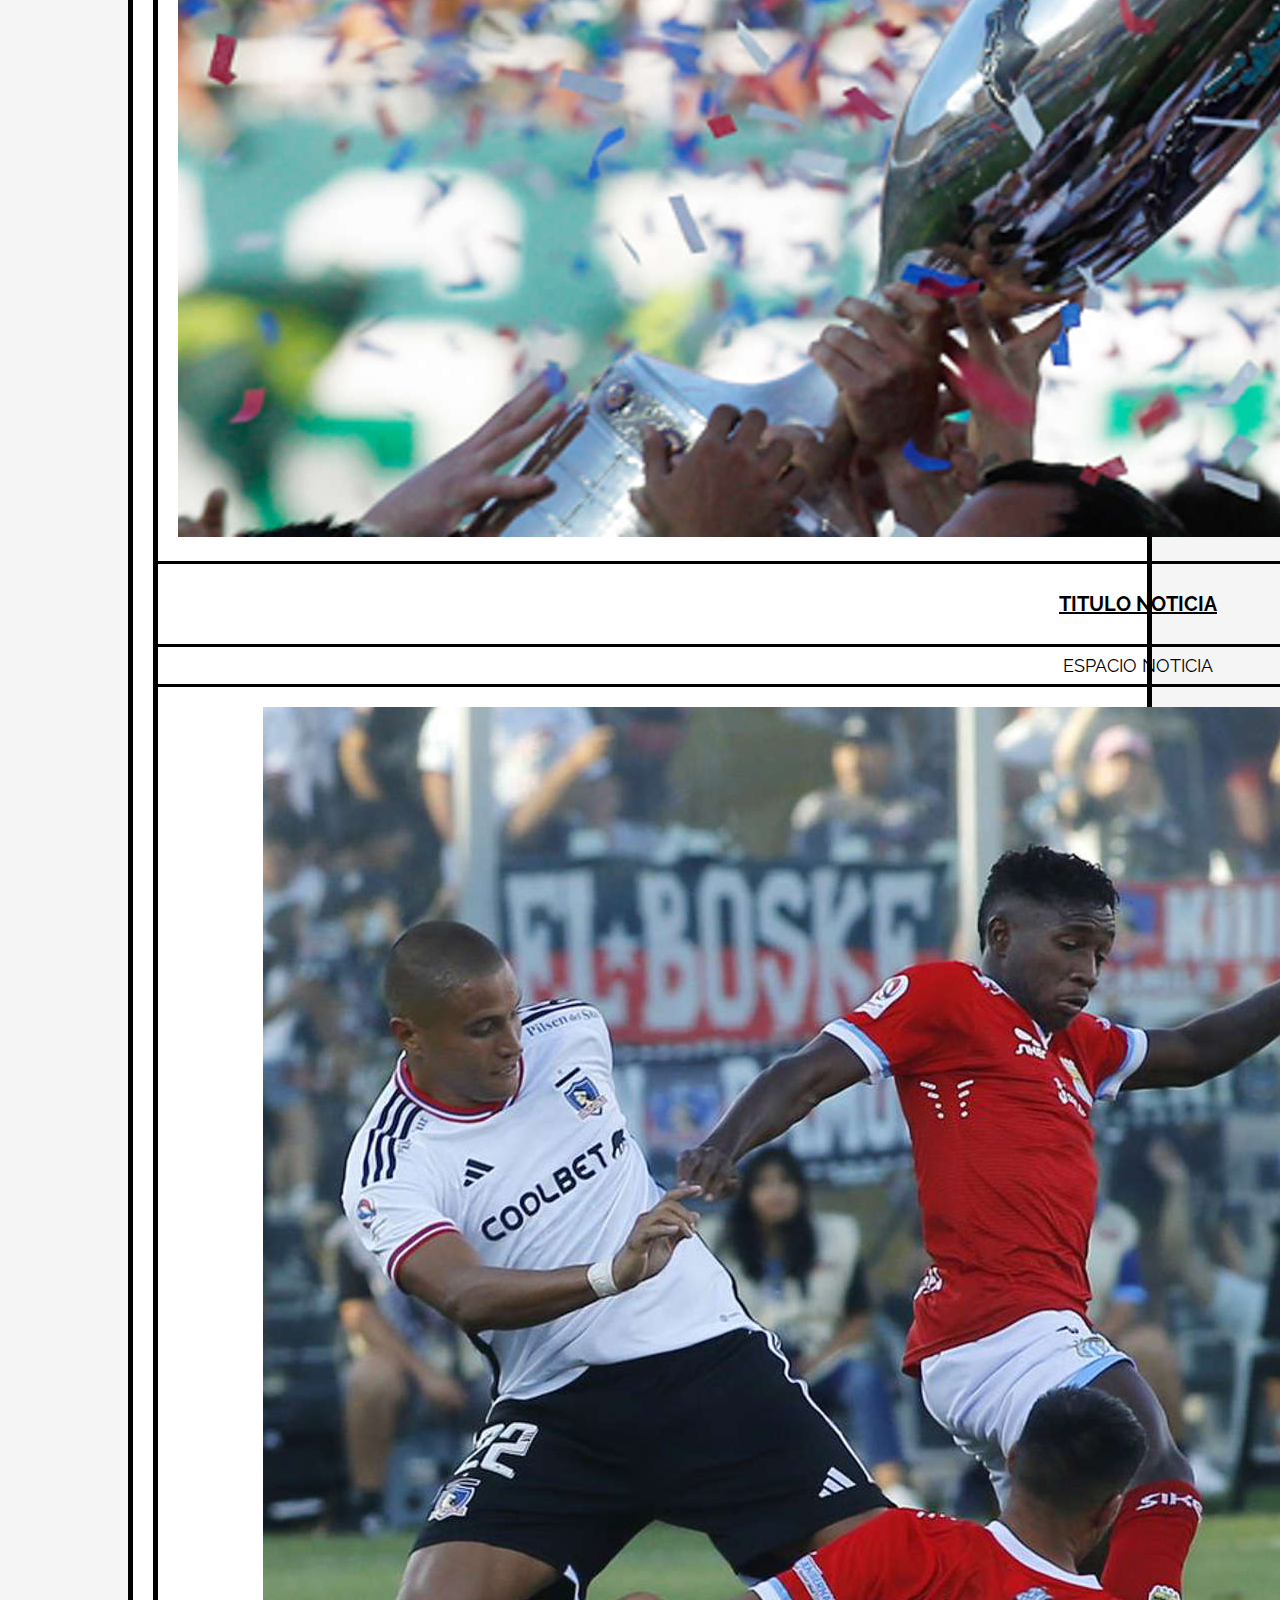
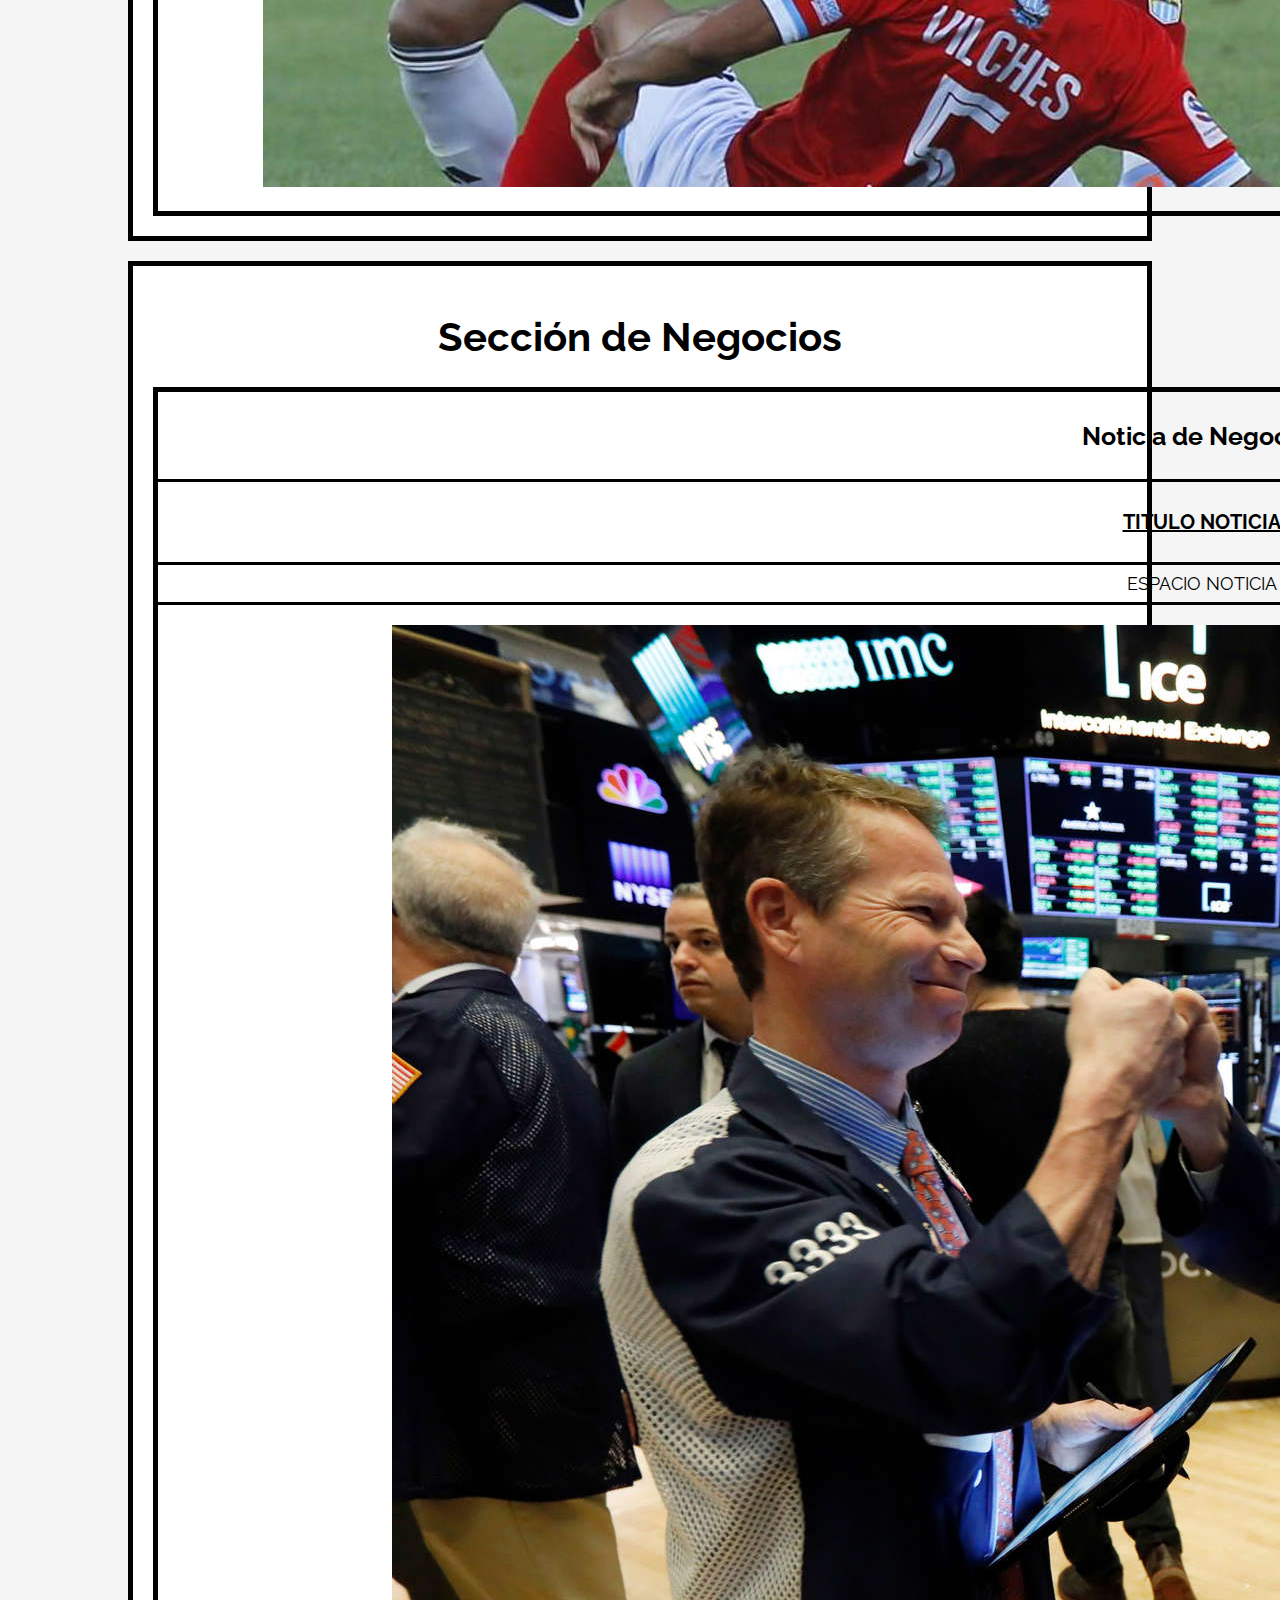
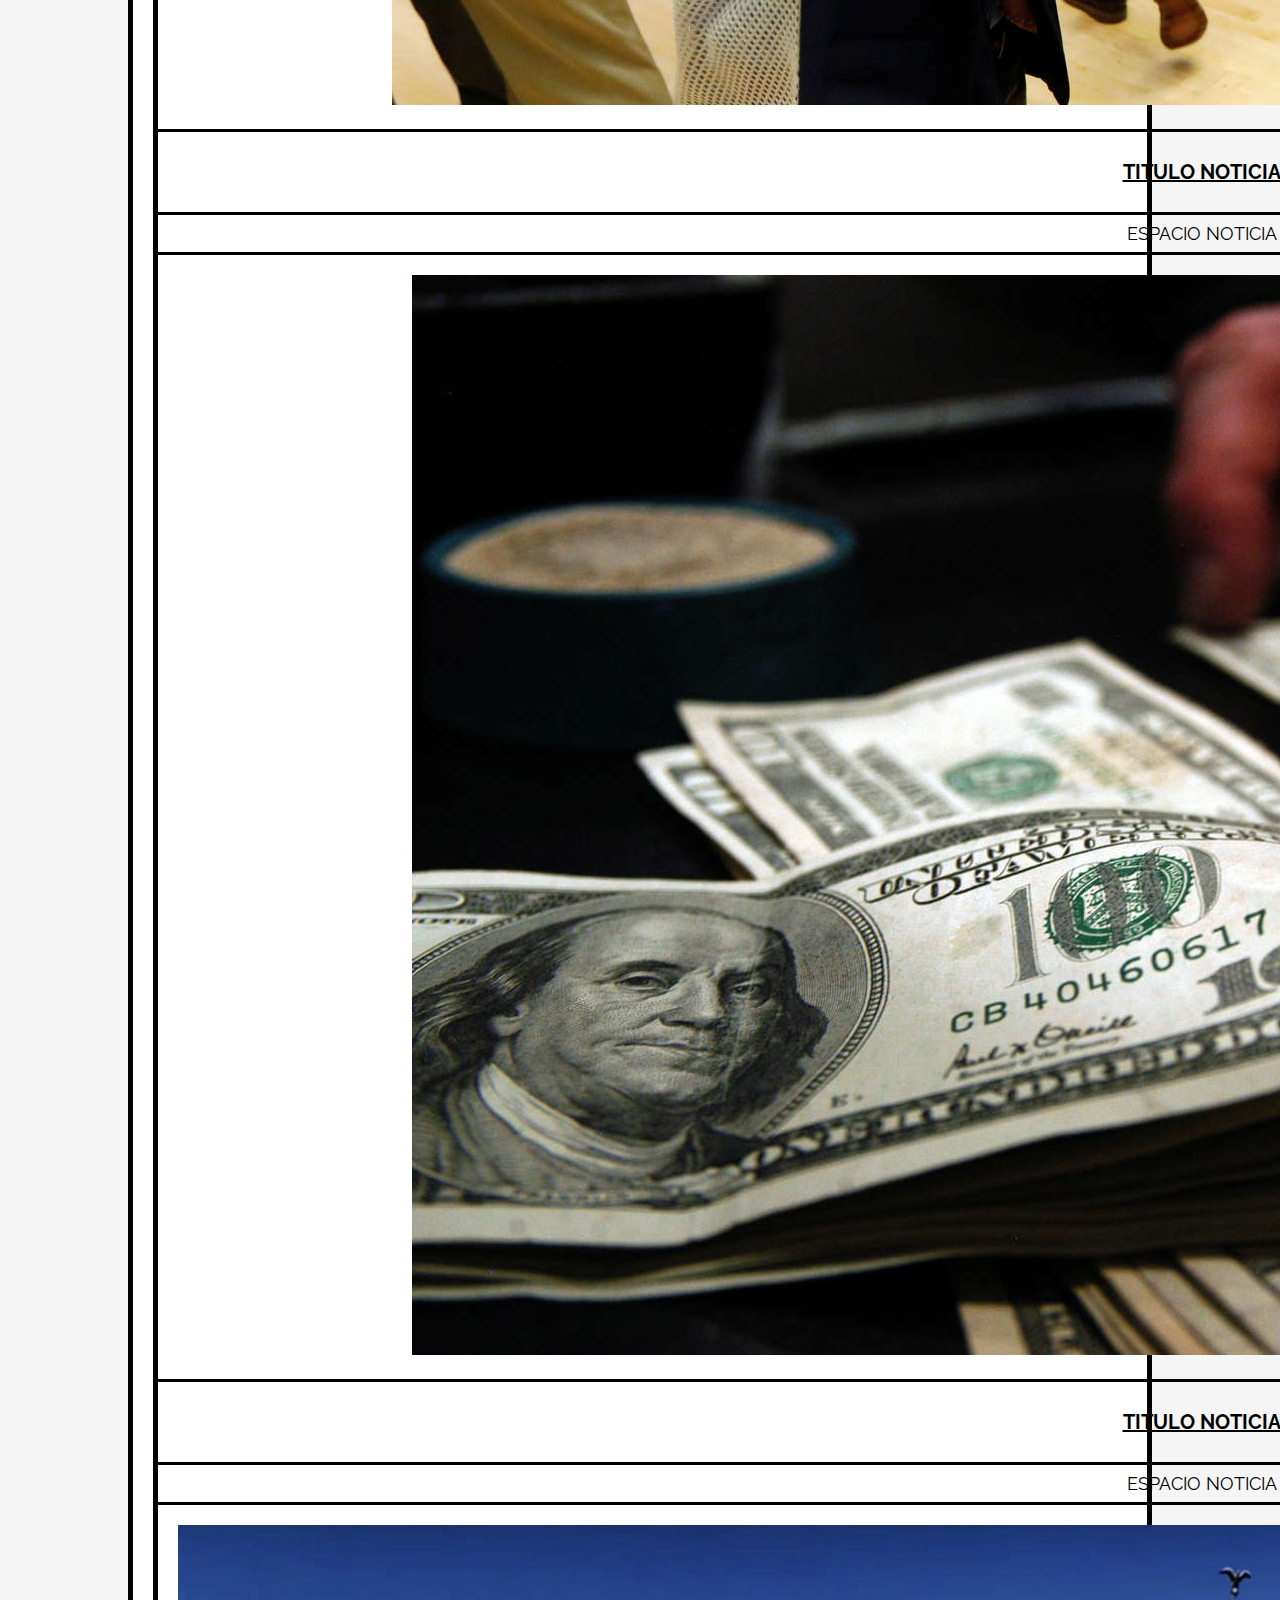
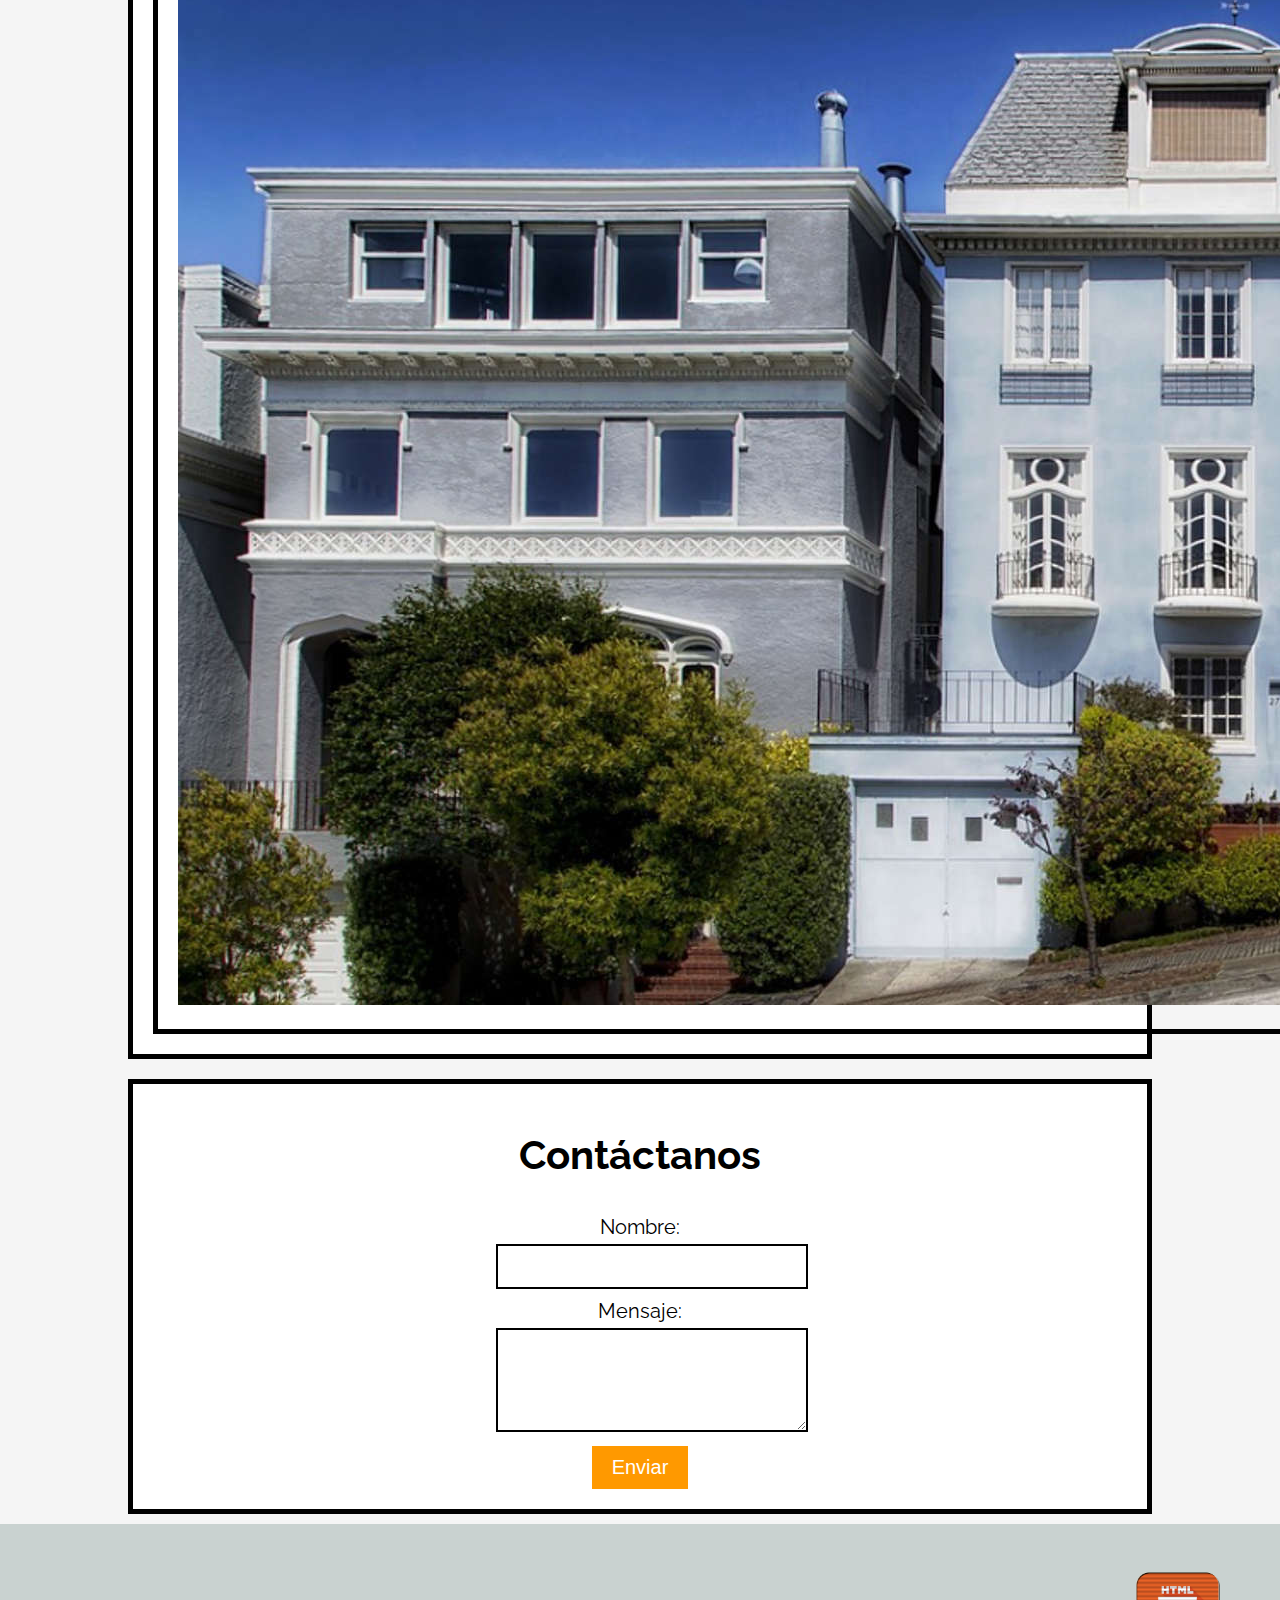
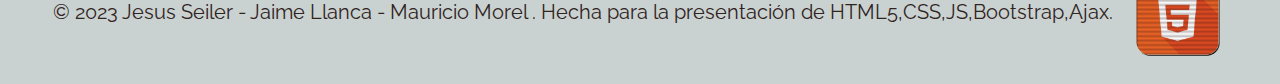
==== commit 9f821070: "añadiendo bootstrap,ajax volviendo responsive mi sitio" ====
--- a/index.html
+++ b/index.html
@@ -14,20 +14,40 @@
     <!-- Mi Google Fonts:  -->
     <link rel="stylesheet"
     href="https://fonts.googleapis.com/css?family=Raleway">
-    <script src="./assets/js/script.js"></script>
+    <!-- Con esto ocupo boostrap  -->
+    <link href="https://cdn.jsdelivr.net/npm/bootstrap@5.3.1/dist/css/bootstrap.min.css" rel="stylesheet" integrity="sha384-4bw+/aepP/YC94hEpVNVgiZdgIC5+VKNBQNGCHeKRQN+PtmoHDEXuppvnDJzQIu9" crossorigin="anonymous">
+    <script src="https://cdn.jsdelivr.net/npm/bootstrap@5.3.1/dist/js/bootstrap.bundle.min.js" integrity="sha384-HwwvtgBNo3bZJJLYd8oVXjrBZt8cqVSpeBNS5n7C8IVInixGAoxmnlMuBnhbgrkm" crossorigin="anonymous"></script>
+    
 </head>
 
 
 <body>
     <!-- Barra de navegación  -->
-    <nav>
-        <ul>
-            <li><a href="#Inicio">Inicio</a></li>
-            <li><a href="#Deportes">Deportes</a></li>
-            <li><a href="#Negocios">Negocios</a></li>
-            <li><a href="#Contacto">Contáctanos</a></li>
-        </ul>
+    <nav class="navegacion navbar navbar-expand-lg navbar-dark bg-dark fixed-top">
+        
+        <!-- Botón de hamburguesa para dispositivos móviles -->
+        <button class="navbar-toggler" type="button" data-toggle="collapse" data-target="#navbarNav" aria-controls="navbarNav" aria-expanded="false" aria-label="Toggle navigation">
+            <span class="navbar-toggler-icon"></span>
+        </button>
+        <!-- Contenedor para alinear la lista de navegación -->
+        <div class="collapse navbar-collapse" id="navbarNav">
+            <ul class="navbar-nav"> <!-- Aplicamos la clase ml-auto para alinear a la derecha -->
+                <li class="nav-item ms-3">
+                    <a class="nav-link" href="#Inicio">Inicio</a>
+                </li>
+                <li class="nav-item">
+                    <a class="nav-link" href="#Deportes">Deportes</a>
+                </li>
+                <li class="nav-item">
+                    <a class="nav-link" href="#Negocios">Negocios</a>
+                </li>
+                <li class="nav-item">
+                    <a class="nav-link" href="#Contacto">Contáctanos</a>
+                </li>
+            </ul>
+        </div>
     </nav>
+    
     <!-- Barra de navegación  -->
     <!-- Banner  -->
     
@@ -40,106 +60,60 @@
 <main>
     <!-- SECCION DE MIS NOTICIAS -->
     
-    <section class="Noticias container">
+    <section id="Noticias" class="Noticias container">
         <h1>Sección de Noticias</h1>
-        <div class="table-container">
-            <table>
-                <thead>
-                    <tr>
-                        <th><h2>Noticias Generales</h2></th>
-                    </tr>
-                </thead>
-                <tbody>
-
-
+        
+            <div class="table-responsive">
+                <table class="table table-striped">
+                  <thead class="thead-dark">
+                    <tr>
+                      <th><h2>Noticias Generales</h2></th>
+                    </tr>
+                  </thead>
+                  <tbody>
                     <!-- NOTICIA 1 -->
                     <tr>
-                        <td><a href="https://www.msn.com/es-cl/noticias/other/rusia-confirma-la-muerte-de-yevgeny-prigozhin-jefe-del-grupo-wagner-a-dos-meses-de-desafiar-a-putin/ar-AA1fGANH" target="_blank"><h3>Rusia confirma la muerte de Yevgeny Prigozhin, jefe del grupo Wagner, a dos meses de desafiar a Putin</h3></a></td>
-                    </tr>
-                    <tr>
-                        <td>La Agencia Federal de Transporte Aéreo de Rusia confirmó hoy la muerte del jefe del grupo de mercenarios Wagner, Yevgeny Prigozhin, tras estrellarse su avión en Rusia.
-
-                            Además se dio a conocer que los 10 pasajeros que iban a bordo han muerto, según el Ministerio de Emergencias.
-                            
-                            Pese a esto, de momento solo se han podido rescatar 8 cuerpos del total de los tripulantes fallecidos.
-                            
-                            Desde el entorno de Wagner se confirmó además que en el aparato viajaban tanto su jefe como uno de sus comandantes más importantes, el ultraderechista Dmitri Utkin.
-                            
-                            Lee también...: El ascenso y caída de Prigozhin, el hombre que desafió a Putin e intentó un levantamiento en Rusia
-                            
-                            Se trata de un antiguo agente del servicio de inteligencia del ejército y que participó en la incursión rusa en la región ucrania de Donbás tras la anexión ilegal de Crimea en 2014.
-                            
-                            “Se ha iniciado una investigación sobre la catástrofe del avión Embraer que ha ocurrido esta noche en la región de Tver. Según la lista de pasajeros, entre ellos figuran el nombre y el apellido de Yevgueni Prigozhin”, confirmó la Agencia Federal de Transporte Aéreo de Rusia. </td>
-                    </tr>
-                    <tr>
-                        <td class="imagen"><img class="imagen" src="./assets/img/NoticiaG1.jpg" width="600" height="600" alt="NoticiaG1"></td>
-                        <div class="contador-articulos">
-                            <p>Artículos: <span id="contador-articulos">0</span></p>
-                        </div>
-                    </tr>
-                     <!-- NOTICIA 1 -->
-
-                     
+                      <td><a href="https://www.msn.com/es-cl/noticias/other/rusia-confirma-la-muerte-de-yevgeny-prigozhin-jefe-del-grupo-wagner-a-dos-meses-de-desafiar-a-putin/ar-AA1fGANH" target="_blank"><h3>TITULO NOTICIA</h3></a></td>
+                    </tr>
+                    <tr>
+                      <td>ESPACIO NOTICIA</td>
+                    </tr>
+                    <tr>
+                      <td class="imagen"><img class="img-fluid" src="./assets/img/NoticiaG1.jpg" alt="NoticiaG1"></td>
+                    </tr>
+                    <!-- NOTICIA 1 -->
+              
                     <!-- NOTICIA 2 -->
                     <tr>
-                        <td><a href="https://www.msn.com/es-cl/noticias/chile/edificio-kandinsky-la-torre-de-exclusivos-departamentos-que-podr%C3%ADa-derrumbarse-tras-las-lluvias/ar-AA1fGR2G" target="_blank"><h3> Edificio Kandinsky, la torre de exclusivos departamentos que podría derrumbarse tras las lluvias</h3></a></td>
-                    </tr>
-                    <tr>
-                        <td>
-                            El Ministerio de Obras Públicas investiga las causas del enorme socavón ocurrido anoche en la avenida Borgoño, en el límite entre las comunas de Concón y Viña del Mar, en la Región de Valparaíso, y que mantiene cortada la vía ubicada en pleno borde costero, en medio del sistema frontal que afecta a la zona centro sur.
-
-La emergencia partió como un deslizamiento de tierra en una calle que llega hasta el acceso del Edificio Kandinsky, que está construido sobre dunas, y del que fueron evacuadas 25 personas de 11 departamentos. Después, devino en la socavación de la duna y luego de la calzada.
-
-Preliminarmente, se presume que el suceso fue originado por el colapso de un colector de aguas, que además ya había fallado el 10 de agosto y el último fin de semana.
-
-"Ya no solo es un riesgo, sino que se ha socavado completamente la vía inferior, y además socavó la vía que da acceso hacia el edificio (...) esto ha ido avanzando durante las horas y, además, la carga hídrica no ha parado, así que estamos monitoreando", comentó la alcaldesa de Viña del Mar, Macarena Ripamonti.
-
-Sobre las presuntas causas del deslizamiento que derivó en el socavón, planteó que puede haber dos posibilidades: la primera, que la obra del colector "el año 2005 se haya diseñado de manera inadecuada, por lo tanto, la infraestructura hidráulica ha colapsado".
-
-"O bien, existe la posibilidad de que ésta se haya sobrecargado por los aumentos de los ramales el año 2017, y existe un informe técnico de la Dirección de Obras Hidráulicas que no es favorable a esa ampliación de los ramales", apuntó.
-
-El seremi de Obras Públicas, Yanino Riquelme, anunció que van a investigar lo sucedido para "recabar la información respecto a cuáles fueron las indicaciones y por qué se tomó finalmente la medida de sumarle mayor carga a este colector".
-
-Además, el MOP ya trabaja en el proceso de licitación para reparar la vía dañada.
-
-
-                            </td>
-                    </tr>
-                    <tr>
-                        <td class="imagen"><img class="imagen" alt="NoticiaG2" src="./assets/img/NoticiaG2.jpg" width="600" height="600"></td>
-                    </tr>
-                     <!-- NOTICIA 2 -->
-
-                     
+                      <td><a href="https://www.msn.com/es-cl/noticias/chile/edificio-kandinsky-la-torre-de-exclusivos-departamentos-que-podr%C3%ADa-derrumbarse-tras-las-lluvias/ar-AA1fGR2G" target="_blank"><h3>TITULO NOTICIA</h3></a></td>
+                    </tr>
+                    <tr>
+                      <td>
+                        ESPACIO NOTICIA
+                      </td>
+                    </tr>
+                    <tr>
+                      <td class="imagen"><img class="img-fluid" alt="NoticiaG2" src="./assets/img/NoticiaG2.jpg"></td>
+                    </tr>
+                    <!-- NOTICIA 2 -->
+              
                     <!-- NOTICIA 3 -->
                     <tr>
-                        <td><a href="https://www.msn.com/es-cl/noticias/chile/ministra-vallejo-quienes-justifican-el-golpe-de-estado-podr%C3%ADan-darlo-hoy/ar-AA1fGFNT" target="_blank"><h3>Ministra Vallejo: "Quienes justifican el golpe de Estado podrían darlo hoy"</h3></a></td>
-                    </tr>
-                    <tr>
-                        <td>
-                            Un día después de que la Cámara aprobara leer la controvertida declaración de 1973 en contra del expresidente Salvador Allende, la ministra vocera de Gobierno, Camila Vallejo, dijo este miércoles que "nunca se puede avalar o buscar argumentos que legitimen la ruptura democrática por más diferencias políticas que se puedan tener" y enfatizó que "quienes justifican el golpe de Estado podrían darlo hoy".
-
-                            Vallejo calificó de "retroceso civilizatorio" que se instalen en el debate público argumentos "que aluden a que hubo ciertas razones que llevaron a un golpe".
-                            
-                            La vocera, que ofreció sus declaraciones tras finalizar una visita a San José de Maipo, apuntó a un intento de "reescribir la historia" y llamó a todas las fuerzas políticas a "cuidar y proteger la democracia".
-
-                            Los dichos de la ministra llegan después de que ayer, en la Cámara de Diputados, se leyera una resolución parlamentaria, a petición de la oposición, suscrita hace 50 años que entonces declaró "inconstitucional" el Gobierno democrático de Allende.
-
-                            Aquel texto fue usado durante muchos años como "sustento jurídico" para justificar el golpe militar del 11 de septiembre de 1973, que dio inicio a una cruenta dictadura encabezada por el general Augusto Pinochet (1973-1990), que dejó más de 3.000 opositores ejecutados.
-                            
-                            La lectura en la sala del Congreso elevó la tensión entre los parlamentarios y varias diputadas de izquierda abandonaron el hemiciclo acusando de "negacionistas" a los partidos de oposición, que promovieron la iniciativa.
-
-
-                           </td>
-                    </tr>
-                    <tr>
-                        <td class="imagen"><img class="imagen" alt="NoticiaG3" src="./assets/img/NoticiaG3.jpg" width="600" height="600"></td>
-                    </tr>
-                     <!-- NOTICIA 3 -->
-
-<!-- videos y audios -->
-                </tbody>
-            </table>
+                      <td><a href="https://www.msn.com/es-cl/noticias/chile/ministra-vallejo-quienes-justifican-el-golpe-de-estado-podr%C3%ADan-darlo-hoy/ar-AA1fGFNT" target="_blank"><h3>TITULO NOTICIA</h3></a></td>
+                    </tr>
+                    <tr>
+                      <td>
+                        ESPACIO NOTICIA 
+                      </td>
+                    </tr>
+                    <tr>
+                      <td class="imagen"><img class="img-fluid" alt="NoticiaG3" src="./assets/img/NoticiaG3.jpg"></td>
+                    </tr>
+                    <!-- NOTICIA 3 -->
+                  </tbody>
+                </table>
+              
+              
             <video controls>
                 <source src="./assets/video-audio/videorusia.mp4" type="video/mp4">
                 Actualiza tu navegador, quizas por eso no se ve el video
@@ -148,89 +122,57 @@
                 <source src="./assets/video-audio/audiovallejo.mp3" type="audio/mpeg">
                 Actualiza tu navegador, quizas por eso no se escucha el audio
             </audio>
-        </div>
     </section>
     
 
     <section id="Deportes" class="Deportes container">
         <h1>Sección de Deportes</h1>
-        <div class="table-container">
-            <table>
-                <thead>
-                    <tr>
-                        <th><h2>Noticia de Deportes</h2></th>
-                    </tr>
-                </thead>
-                <tbody>
-
-
-                    <!-- NOTICIA 1 -->
-                    <tr>
-                        <td><a href="https://www.msn.com/es-cl/deportes/futbol/la-denuncia-que-sacude-al-f%C3%BAtbol-chileno-suma-un-nuevo-cap%C3%ADtulo-esto-har%C3%A1-la-anfp/ar-AA1fGxZe" target="_blank"><h3>La denuncia que sacude al fútbol chileno suma un nuevo capítulo: esto hará la ANFP</h3></a></td>
-                    </tr>
-                    <tr>
-                        <td>La grave denuncia en relación a un supuesto arreglo de la final del Ascenso 2022 entre Copiapó y Cobreloa desató un nuevo escándalo en el fútbol chileno. ¿La razón? David Escalante, delantero del cuadro loíno, lanzó potentes acusaciones y contó detalles desconocidos de ese plantel que no pudo ascender.
-
-                            “Teníamos muchos compañeros que estaban perdidos en las apuestas. La duda está, pero no hay pruebas. No nos pueden echar la culpa a todos tampoco, si no tienen prueba, tienen que salir a decir con nombre y apellido. Y si tienen prueba, hay que mandarlos a la cana, como tiene que ser”, señaló este martes a DSports.
-                            
-                            Las declaraciones de Escalante generaron revuelo en la ANFP. Este miércoles, y luego del término de una nueva reunión de directorio del organismo, la institución decidió llevar los antecedentes y generar una denuncia en la Fiscalía para que investigue penalmente. Los dirigentes consideran que, en caso de que las denuncian sean ciertas, son demasiado graves.
-                            
-                            Hasta ahora, eso sí, se desconoce cuánto tiempo tomará la investigación para comprobar si es que realmente hay futbolistas vinculados a las apuestas.
-                             </td>
-                    </tr>
-                    <tr>
-                        <td class="imagen"><img class="imagen" src="./assets/img/deporte1.jpg" width="600" height="600" alt="deporte1"></td>
-                        <div class="contador-articulos">
-                            <p>Artículos: <span id="contador-articulos">0</span></p>
-                        </div>
-                    </tr>
-                    
-                    
-                     <!-- NOTICIA 1 -->
-
-                     
-                    <!-- NOTICIA 2 -->
-                    <tr>
-                        <td><a href="https://www.msn.com/es-cl/deportes/noticias/los-cruces-para-las-semifinales-nacionales-de-la-copa-chile-2023/ar-AA1fH2tZ" target="_blank"><h3>Los cruces para las semifinales nacionales de la Copa Chile 2023 </h3></a></td>
-                    </tr>
-                    <tr>
-                        <td>La Copa Chile 2023 ya definió a sus cuatro campeones regionales y cerró los enfrentamientos que tendrán lugar en las semifinales nacionales del certamen.
-
-                            Cobreloa conquistó la Zona Norte ante Cobresal y Colo Colo hizo lo propio en el territorio Centro Norte contra Universidad Católica. Magallanes se impuso por penales a O'Higgins en la definición Centro Sur y Universidad de Concepción tumbó a Temuco en el Sur.
-                            
-                            Las series se separarán en mitades geográficas, por lo que los curces serán entre los ganadores Norte y Centro Norte; y Centro Sur contra Sur.
-                            
-                            Los partidos aún no son programados. 
-                            
-                            Revisa las llaves semifinales de la Copa Chile 2023:
-                            
-                            Cobreloa vs. Colo Colo
-                            Magallanes vs. Universidad de Concepción
-                            </td>
-                    </tr>
-                    <tr>
-                        <td class="imagen"><img class="imagen" alt="deporte2" src="./assets/img/deporte2.jpg" width="600" height="600"></td>
-                    </tr>
-                     <!-- NOTICIA 2 -->
-
-                     
-                    <!-- NOTICIA 3 -->
-                    <tr>
-                        <td><a href="https://www.msn.com/es-cl/deportes/futbol/suspendido-colo-colo-y-magallanes-no-se-juega-este-fin-de-semana/ar-AA1fGDQL" target="_blank"><h3>¡Suspendido! Colo Colo y Magallanes no se juega este fin de semana </h3></a></td>
-                    </tr>
-                    <tr>
-                        <td>
-                            En Estados Unidos la tasa de interés aplicada a los préstamos hipotecarios a tipo fijo y un plazo de 30 años se ha situado la última semana en el 7,31%, su nivel más alto desde diciembre del año 2000, mientras que la demanda de hipotecas para la adquisición de viviendas se hundía a mínimos desde abril de 1995, según los datos de la Asociación de Banqueros Hipotecarios (MBA). </td>
-                    </tr>
-                    <tr>
-                        <td class="imagen"><img class="imagen" alt="deporte3" src="./assets/img/deporte3.jpg" width="600" height="600"></td>
-                    </tr>
-                     <!-- NOTICIA 3 -->
-
-
-                </tbody>
+        <div class="table-responsive">
+            <table class="table table-striped">
+              <thead class="thead-dark">
+                <tr>
+                  <th><h2>Noticia de Deportes</h2></th>
+                </tr>
+              </thead>
+              <tbody>
+                <!-- NOTICIA 1 -->
+                <tr>
+                  <td><a href="https://www.msn.com/es-cl/deportes/futbol/la-denuncia-que-sacude-al-f%C3%BAtbol-chileno-suma-un-nuevo-cap%C3%ADtulo-esto-har%C3%A1-la-anfp/ar-AA1fGxZe" target="_blank"><h3>TITULO NOTICIA</h3></a></td>
+                </tr>
+                <tr>
+                  <td>ESPACIO NOTICIA</td>
+                </tr>
+                <tr>
+                  <td class="imagen"><img class="img-fluid" src="./assets/img/deporte1.jpg" alt="deporte1"></td>
+                </tr>
+                <!-- NOTICIA 1 -->
+          
+                <!-- NOTICIA 2 -->
+                <tr>
+                  <td><a href="https://www.msn.com/es-cl/deportes/noticias/los-cruces-para-las-semifinales-nacionales-de-la-copa-chile-2023/ar-AA1fH2tZ" target="_blank"><h3>TITULO NOTICIA</h3></a></td>
+                </tr>
+                <tr>
+                  <td>ESPACIO NOTICIA</td>
+                </tr>
+                <tr>
+                  <td class="imagen"><img class="img-fluid" alt="deporte2" src="./assets/img/deporte2.jpg"></td>
+                </tr>
+                <!-- NOTICIA 2 -->
+          
+                <!-- NOTICIA 3 -->
+                <tr>
+                  <td><a href="https://www.msn.com/es-cl/deportes/futbol/suspendido-colo-colo-y-magallanes-no-se-juega-este-fin-de-semana/ar-AA1fGDQL" target="_blank"><h3>TITULO NOTICIA</h3></a></td>
+                </tr>
+                <tr>
+                  <td>ESPACIO NOTICIA</td>
+                </tr>
+                <tr>
+                  <td class="imagen"><img class="img-fluid" alt="deporte3" src="./assets/img/deporte3.jpg"></td>
+                </tr>
+                <!-- NOTICIA 3 -->
+              </tbody>
             </table>
-        </div>
+          </div>             
     </section>
 
 
@@ -241,76 +183,54 @@
 
     <section id="Negocios" class="Negocios container">
         <h1>Sección de Negocios</h1>
-        <div class="table-container">
-            <table>
-                <thead>
-                    <tr>
-                        <th><h2>Noticia de Negocios</h2></th>
-                    </tr>
-                </thead>
-                <tbody>
-
-
-                    <!-- NOTICIA 1 -->
-                    <tr>
-                        <td><a href="https://www.msn.com/es-cl/dinero/noticias/ipsa-logra-ganancias-por-segundo-d%C3%ADa-consecutivo-en-l%C3%ADnea-con-la-tendencia-global/ar-AA1fFT27" target="_blank"><h3>IPSA logra ganancias por segundo día consecutivo en línea con la tendencia global</h3></a></td>
-                    </tr>
-                    <tr>
-                        <td>
-                            Las bolsas globales repuntaron en una jornada marcada por datos de relevancia en EEUU y Europa, y a la espera del discurso de Jerome Powell y Christine Lagarde en el simposio de Jackson Hole.
-
-El IPSA subió un 0,49% a 6.189,20 puntos.
-
-“En EE.UU. se acaba de publicar los PMIs preliminares de agosto: PMI Compuesto 50,4 (vs 52,0e y anterior), PMI Manufacturero 47,0 (vs 49,3e y 49,0 anterior) y PMI de Servicios 51,0 (vs 52,3e y anterior). Todos los PMI por debajo de lo esperado lo que da cuenta de la desaceleración de la economía norteamericana, lo que aumenta las probabilidades que la FED no suba la tasa en la próxima reunión del 20 de septiembre”, dijo Guillermo Araya de Renta 4.
-
-José Agustín Cristi de Zurich AGF puntualizó que “este buen rendimiento se debe a que el mercado espera que Jerome Powell en su discurso de mañana entregue señales de moderación sobre la trayectoria de las tasas de interés. Otro factor que ha gatillado este rendimiento son las altas expectativas en el reporte de resultados de las compañías ligadas a la inteligencia artificial”.
-                        </td>
-                    </tr>
-                    <tr>
-                        <td class="imagen"><img class="imagen" src="./assets/img/negocio1.jpg" width="600" height="600" alt="noticia1"></td>
-                        <div class="contador-articulos">
-                            <p>Artículos: <span id="contador-articulos">0</span></p>
-                        </div>
-                    </tr>
-                     <!-- NOTICIA 1 -->
-
-                     
-                    <!-- NOTICIA 2 -->
-                    <tr>
-                        <td><a href="https://www.msn.com/es-cl/dinero/noticias/d%C3%B3lar-cierra-con-fuerte-ca%C3%ADda-ante-precio-del-cobre-y-previo-a-discurso-de-powell/ar-AA1fFsUy" target="_blank"><h3>Dólar cierra con fuerte caída ante precio del cobre y previo a discurso de Powell </h3></a></td>
-                    </tr>
-                    <tr>
-                        <td>
-                            El dólar cerró con fuertes retrocesos en una sesión en que volvió a repuntar el cobre, y donde los mercados están muy atentos a lo que ocurrirá desde este jueves en el simposio de Jackson Hole.
-
-                            La divisa estadounidense cerró en $856,15 lo que implica una baja de $13,35 con respecto al martes.
-                            
-                            “Mañana comenzará el Simposio de Jackson Hole, que reúne a los líderes mundiales en el ámbito económico y monetario, donde el mayor foco de atención estará el viernes con los comentarios de Jerome Powell, presidente de la Reserva Federal de EEUU, que podrían generar volatilidad cambiaria”, dijo Ricardo Bustamante de Capitaria.
-                        </td>
-                    </tr>
-                    <tr>
-                        <td class="imagen"><img class="imagen" alt="noticia2" src="./assets/img/negocio2.jpg" width="600" height="600"></td>
-                    </tr>
-                     <!-- NOTICIA 2 -->
-
-                     
-                    <!-- NOTICIA 3 -->
-                    <tr>
-                        <td><a href="https://www.msn.com/es-cl/noticias/other/las-tasas-de-los-cr%C3%A9ditos-hipotecarios-en-eeuu-escalaron-a-m%C3%A1ximos-de-los-%C3%BAltimos-23-a%C3%B1os/ar-AA1fGMs7" target="_blank"><h3>Las tasas de los créditos hipotecarios en EEUU escalaron a máximos de los últimos 23 años </h3> </a></td>
-                    </tr>
-                    <tr>
-                        <td>
-                            En Estados Unidos la tasa de interés aplicada a los préstamos hipotecarios a tipo fijo y un plazo de 30 años se ha situado la última semana en el 7,31%, su nivel más alto desde diciembre del año 2000, mientras que la demanda de hipotecas para la adquisición de viviendas se hundía a mínimos desde abril de 1995, según los datos de la Asociación de Banqueros Hipotecarios (MBA). </td>
-                    </tr>
-                    <tr>
-                        <td class="imagen"><img class="imagen" alt="noticia3" src="./assets/img/negocio3.jpg" width="600" height="600"></td>
-                    </tr>
-                     <!-- NOTICIA 3 -->
-
-
-                </tbody>
+        
+        <div class="table-responsive">
+            <table class="table table-striped">
+              <thead class="thead-dark">
+                <tr>
+                  <th><h2>Noticia de Negocios</h2></th>
+                </tr>
+              </thead>
+              <tbody>
+                <!-- NOTICIA 1 -->
+                <tr>
+                  <td><a href="https://www.msn.com/es-cl/dinero/noticias/ipsa-logra-ganancias-por-segundo-d%C3%ADa-consecutivo-en-l%C3%ADnea-con-la-tendencia-global/ar-AA1fFT27" target="_blank"><h3>TITULO NOTICIA</h3></a></td>
+                </tr>
+                <tr>
+                  <td>ESPACIO NOTICIA</td>
+                </tr>
+                <tr>
+                  <td class="imagen"><img class="img-fluid" src="./assets/img/negocio1.jpg" alt="noticia1"></td>
+                  
+                </tr>
+                <!-- NOTICIA 1 -->
+          
+                <!-- NOTICIA 2 -->
+                <tr>
+                  <td><a href="https://www.msn.com/es-cl/dinero/noticias/d%C3%B3lar-cierra-con-fuerte-ca%C3%ADda-ante-precio-del-cobre-y-previo-a-discurso-de-powell/ar-AA1fFsUy" target="_blank"><h3>TITULO NOTICIA </h3></a></td>
+                </tr>
+                <tr>
+                  <td>ESPACIO NOTICIA</td>
+                </tr>
+                <tr>
+                  <td class="imagen"><img class="img-fluid" alt="noticia2" src="./assets/img/negocio2.jpg"></td>
+                </tr>
+                <!-- NOTICIA 2 -->
+          
+                <!-- NOTICIA 3 -->
+                <tr>
+                  <td><a href="https://www.msn.com/es-cl/noticias/other/las-tasas-de-los-cr%C3%A9ditos-hipotecarios-en-eeuu-escalaron-a-m%C3%A1ximos-de-los-%C3%BAltimos-23-a%C3%B1os/ar-AA1fGMs7" target="_blank"><h3>TITULO NOTICIA </h3> </a></td>
+                </tr>
+                <tr>
+                  <td> ESPACIO NOTICIA</td>
+                </tr>
+                <tr>
+                  <td class="imagen"><img class="img-fluid" alt="noticia3" src="./assets/img/negocio3.jpg"></td>
+                </tr>
+                <!-- NOTICIA 3 -->
+              </tbody>
             </table>
-        </div>
+          </div>
     </section>
 
     <section id="Contacto" class="container">
@@ -332,8 +252,34 @@
 
 
 
-    <footer class="site-footer">
-            <p>&copy; 2023 Jesus Seiler - Jaime Llanca - Mauricio Morel . Hecha para la presentación de HTML5.<img src="./assets/img/html5.png" alt="img html5" class="html5-icon"></p>
-    </footer>
+   <footer class="site-footer navbar-dark bg-dark">
+    <!-- Contenedor para alinear el contenido del footer -->
+    
+        <p class="navbar-text">
+            &copy; 2023 Jesus Seiler - Jaime Llanca - Mauricio Morel . Hecha para la presentación de HTML5,CSS,JS,Bootstrap,Ajax.
+            <img src="./assets/img/html5.png" alt="img html5" class="html5-icon">
+        </p>
+    
+</footer>
+
+  <!--Ajax-->
+  <script type="text/javascript" src="https://ajax.googleapis.com/ajax/libs/jquery/1.8.3/jquery.min.js"></script>
+
+  <!--jQuery 3.3.1 -->
+  <script src="https://code.jquery.com/jquery-3.3.1.min.js"
+    integrity="sha256-FgpCb/KJQlLNfOu91ta32o/NMZxltwRo8QtmkMRdAu8=" crossorigin="anonymous"></script>
+
+  <!--Popper JS 1.14.3-->
+  <script src="https://cdnjs.cloudflare.com/ajax/libs/popper.js/1.14.6/umd/popper.min.js"
+    integrity="sha384-wHAiFfRlMFy6i5SRaxvfOCifBUQy1xHdJ/yoi7FRNXMRBu5WHdZYu1hA6ZOblgut" crossorigin="anonymous">
+  </script>
+
+  <!--Bootstrap JS 4.2.1-->
+  <script src="https://stackpath.bootstrapcdn.com/bootstrap/4.2.1/js/bootstrap.min.js"
+    integrity="sha384-B0UglyR+jN6CkvvICOB2joaf5I4l3gm9GU6Hc1og6Ls7i6U/mkkaduKaBhlAXv9k" crossorigin="anonymous">
+  </script>
+  <!-- mi script -->
+  <script src="./assets/js/script.js"></script>
+
 </body>
 </html>
--- a/assets/css/style.css
+++ b/assets/css/style.css
@@ -1,11 +1,25 @@
 /* Estilos generales */
+
 body {
     font-family: Raleway, sans-serif;
     margin: 0;
     padding: 0;
     background: #f5f5f5;
 }
-
+.navegacion {
+    font-size: 20px;
+}	
+
+.navegacion .navbar-nav .nav-link {
+    color: white; /* Color de texto blanco */
+    text-decoration: none; /* Elimina el subrayado */
+    transition: color 0.3s ease; /* Transición de color al pasar el mouse */
+}
+
+.navegacion .navbar-nav .nav-link:hover {
+    color: #ff9900; /* Color al pasar el mouse */
+}
+    
 /* Títulos */
 h1 {
     font-size: 40px;
@@ -32,7 +46,6 @@
     align-items: center;
     justify-content: center; /* Centra verticalmente el contenido */
     min-height: 100vh; /* Asegura que el contenido ocupe al menos el alto de la ventana */
-    padding: 20px;
 }
 
 /* Secciones con Flexbox */
@@ -48,7 +61,7 @@
 
 .fecha-hora-banner {
     flex: 1;
-    width: 80%;
+    width: 60%;
     text-align: center;
     padding: 20px;
     border: 5px solid black;
@@ -98,40 +111,8 @@
     width: 100%;
 }
 
-/* Barra de navegación */
-nav {
-    position: fixed;
-    top: 0;
-    width: 100%;
-    background-color: #000;
-    z-index: 1000;
-    color: white;
-    padding: 20px 0;
-    text-align: center;
-}
-
-nav ul {
-    list-style: none;
-    padding: 0;
-    margin: 0;
-}
-
-nav li {
-    display: inline;
-    margin-right: 20px;
-}
-
-nav a {
-    text-decoration: none;
-    font-weight: bold;
-    font-size: 25px;
-    transition: color 0.3s ease, text-decoration 0.3s ease; /* Agregado para transición de text-decoration */
-}
-
-nav a:link {
-    color: black; /* Color de enlace normal */
-    text-decoration: underline; /* Subrayado en el enlace normal */
-}
+
+
 
 a:link{
     color: black; /* Color de enlace normal */
@@ -142,16 +123,13 @@
     text-decoration: none; /* Subrayado en el enlace normal */
 }
 
-nav a:hover {
-    color: #ff9900;
-    text-decoration: none; /* Quitar subrayado al pasar el mouse */
-}
 
 /* Banner */
 .banner {
     text-align: center;
     position: relative;
     box-shadow: 0px 4px 8px rgba(0, 0, 0, 0.1);
+    margin-top: 100px;
 }
 
 .banner img {
@@ -171,19 +149,15 @@
     color: #31231e;
     padding: 20px 0;
     text-align: center;
+    font-size: 20px;
 }
 
 .footer-bottom p {
     margin: 0;
 }
 
-/* PARA TELEFONOS */
-@media (max-width: 768px) {
-    section {
-        width: 100%;
-        margin: 5px 0;
-    }
-}
+
+
 
 /* Estilos para el formulario de contacto */
 #Contacto {
@@ -255,4 +229,4 @@
     margin: 10px 0;
     font-size: 25px;
     font-weight: bold;
-}+}
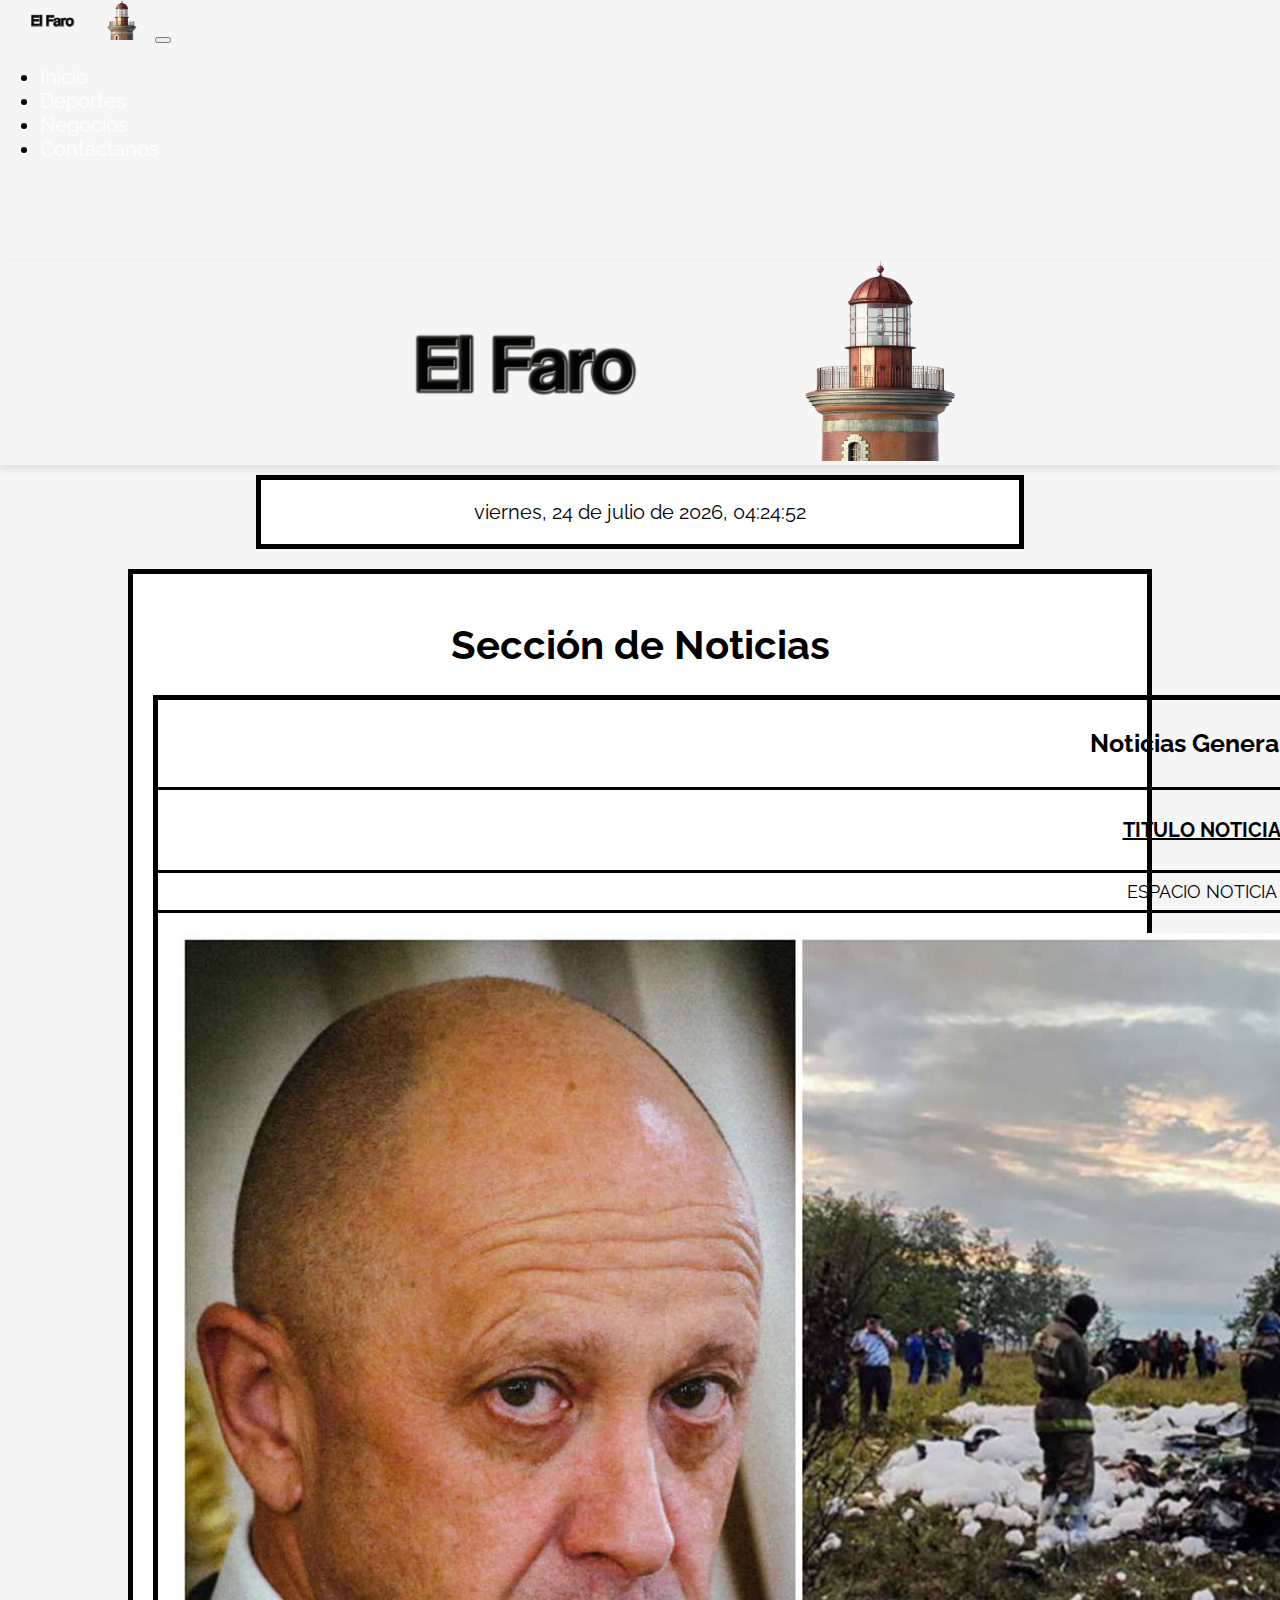
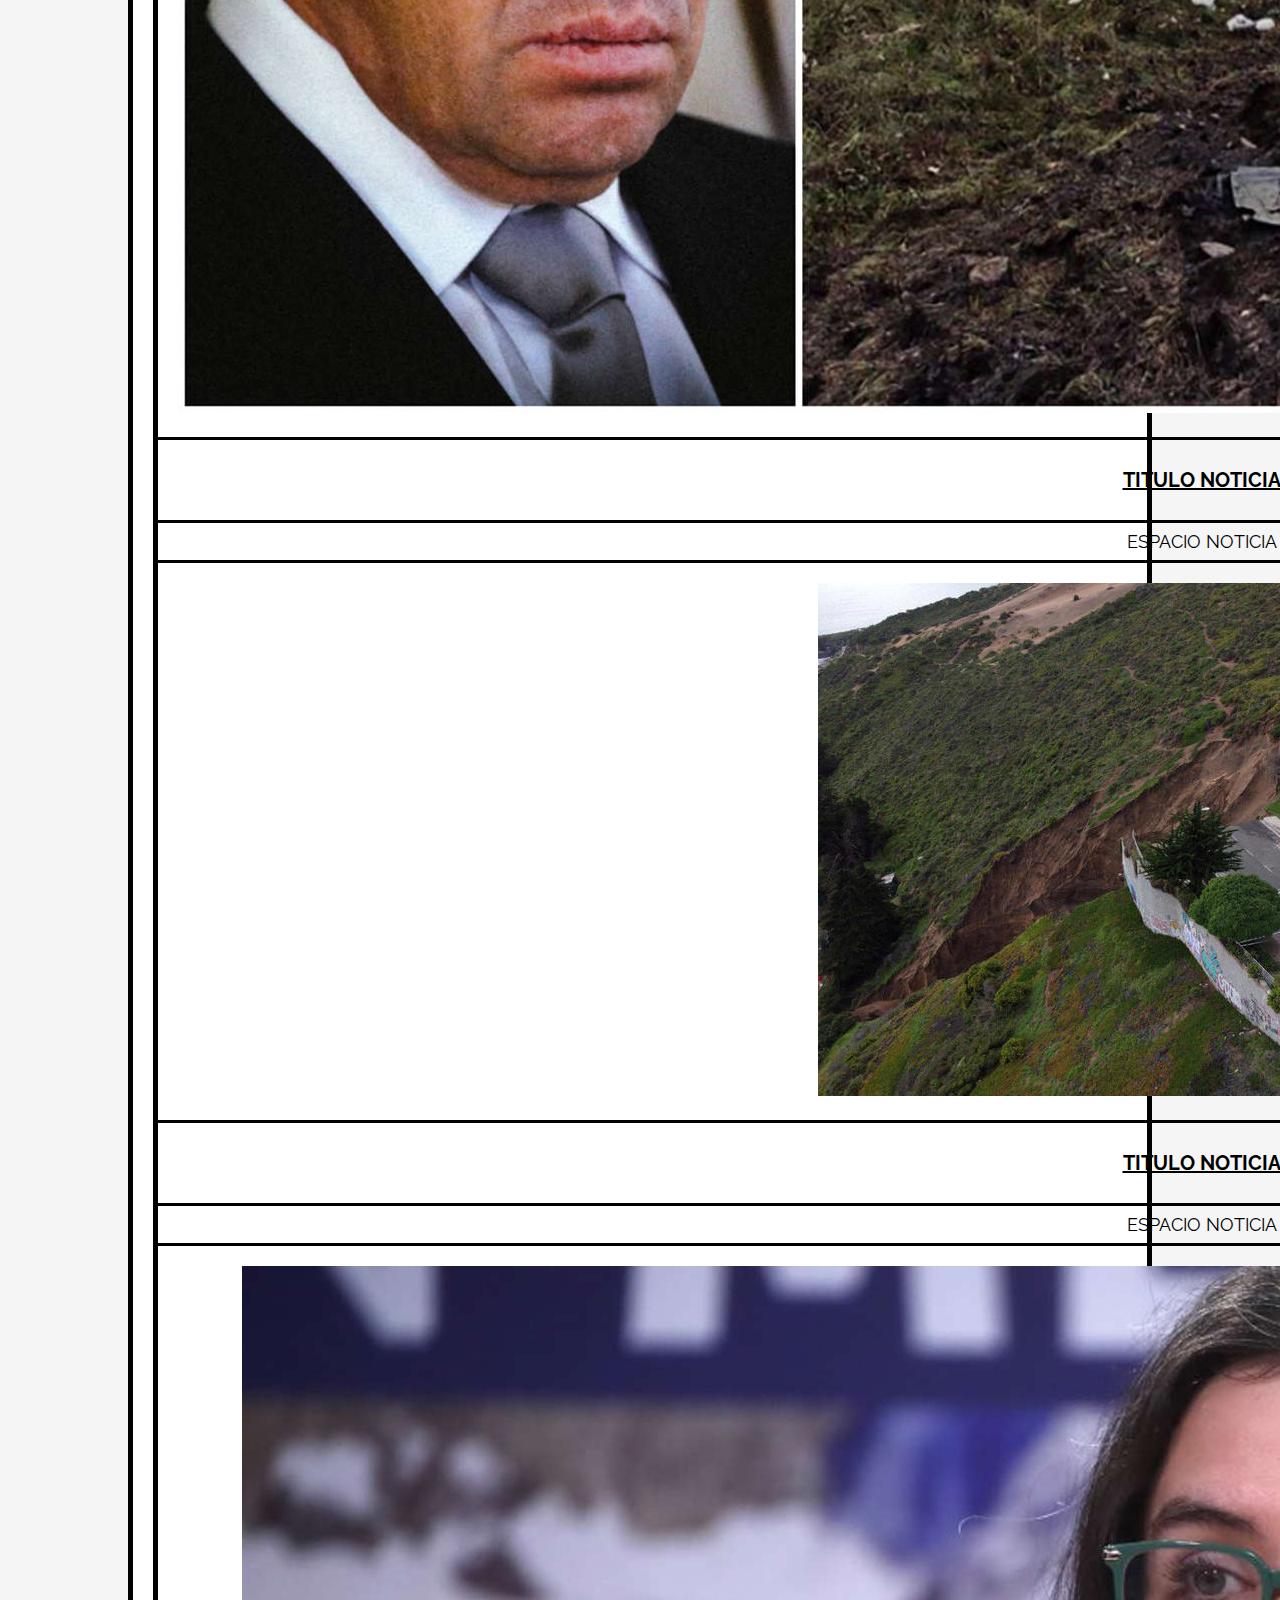
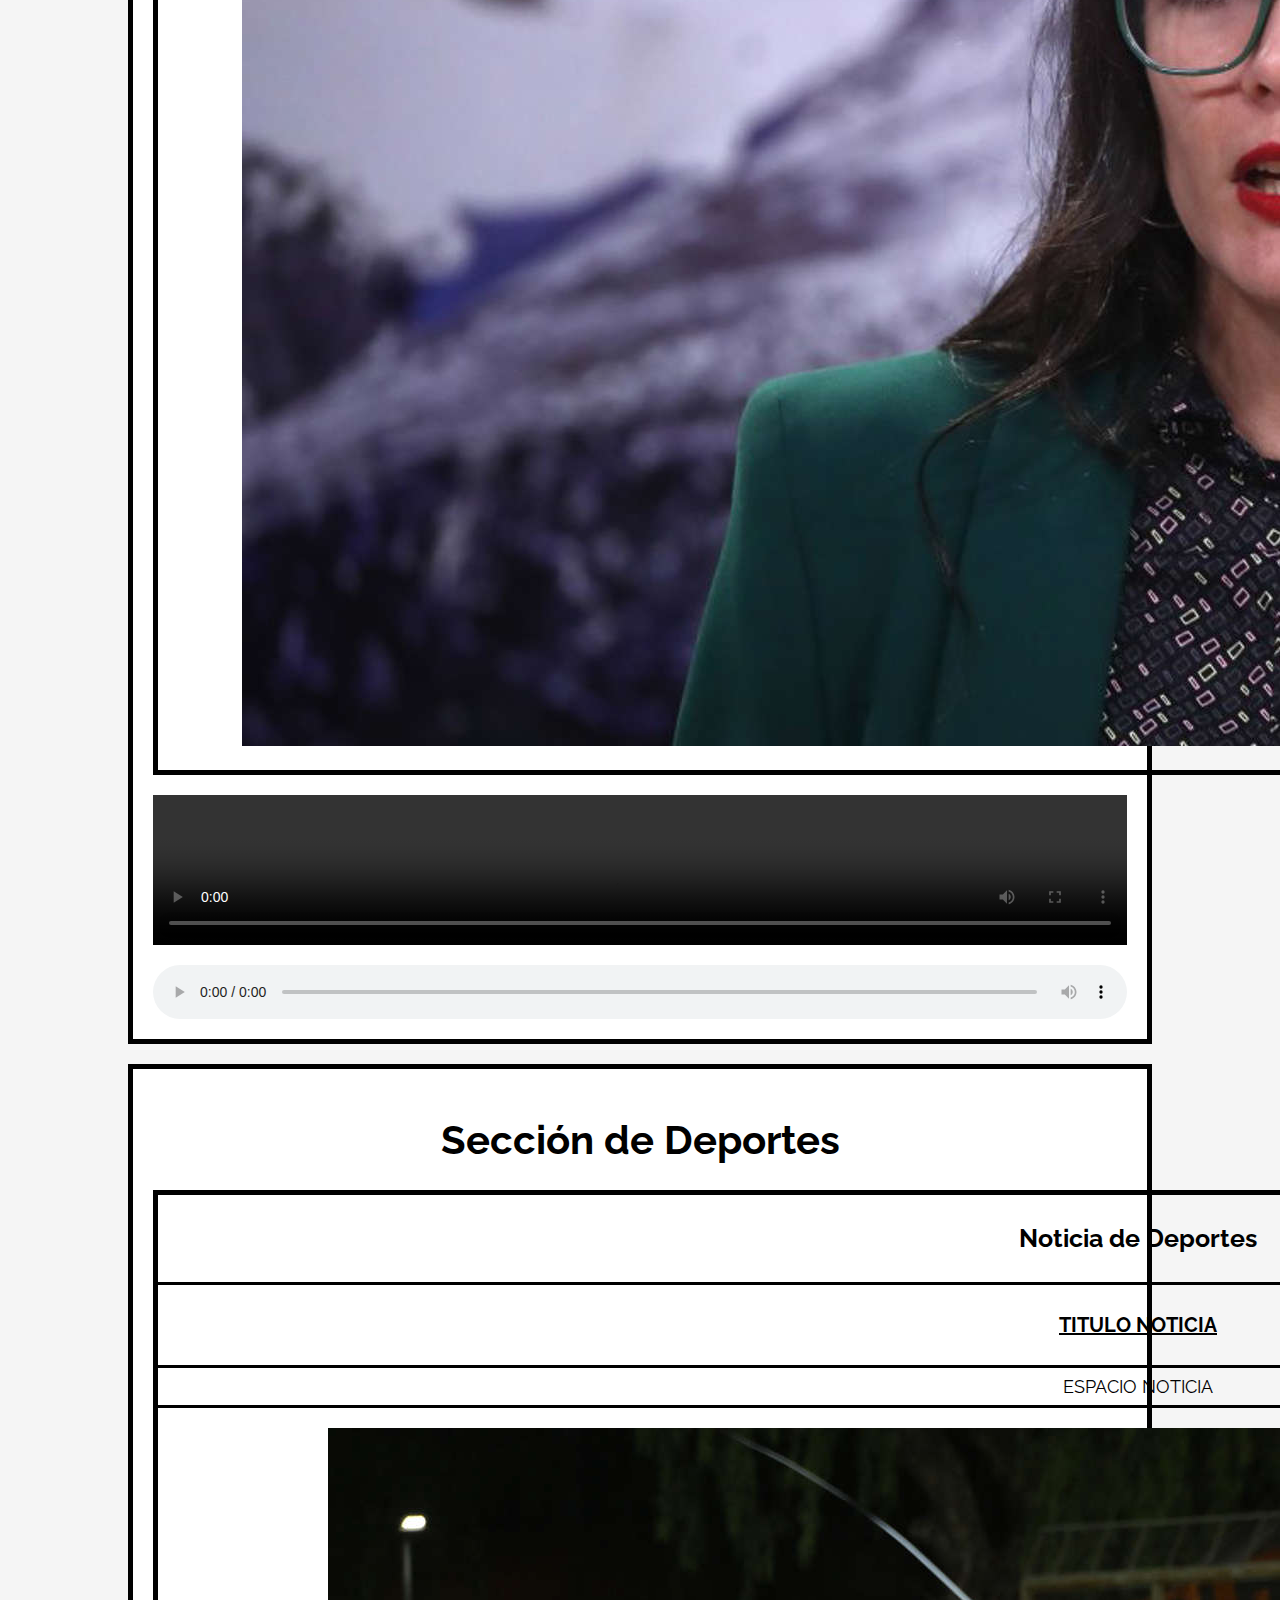
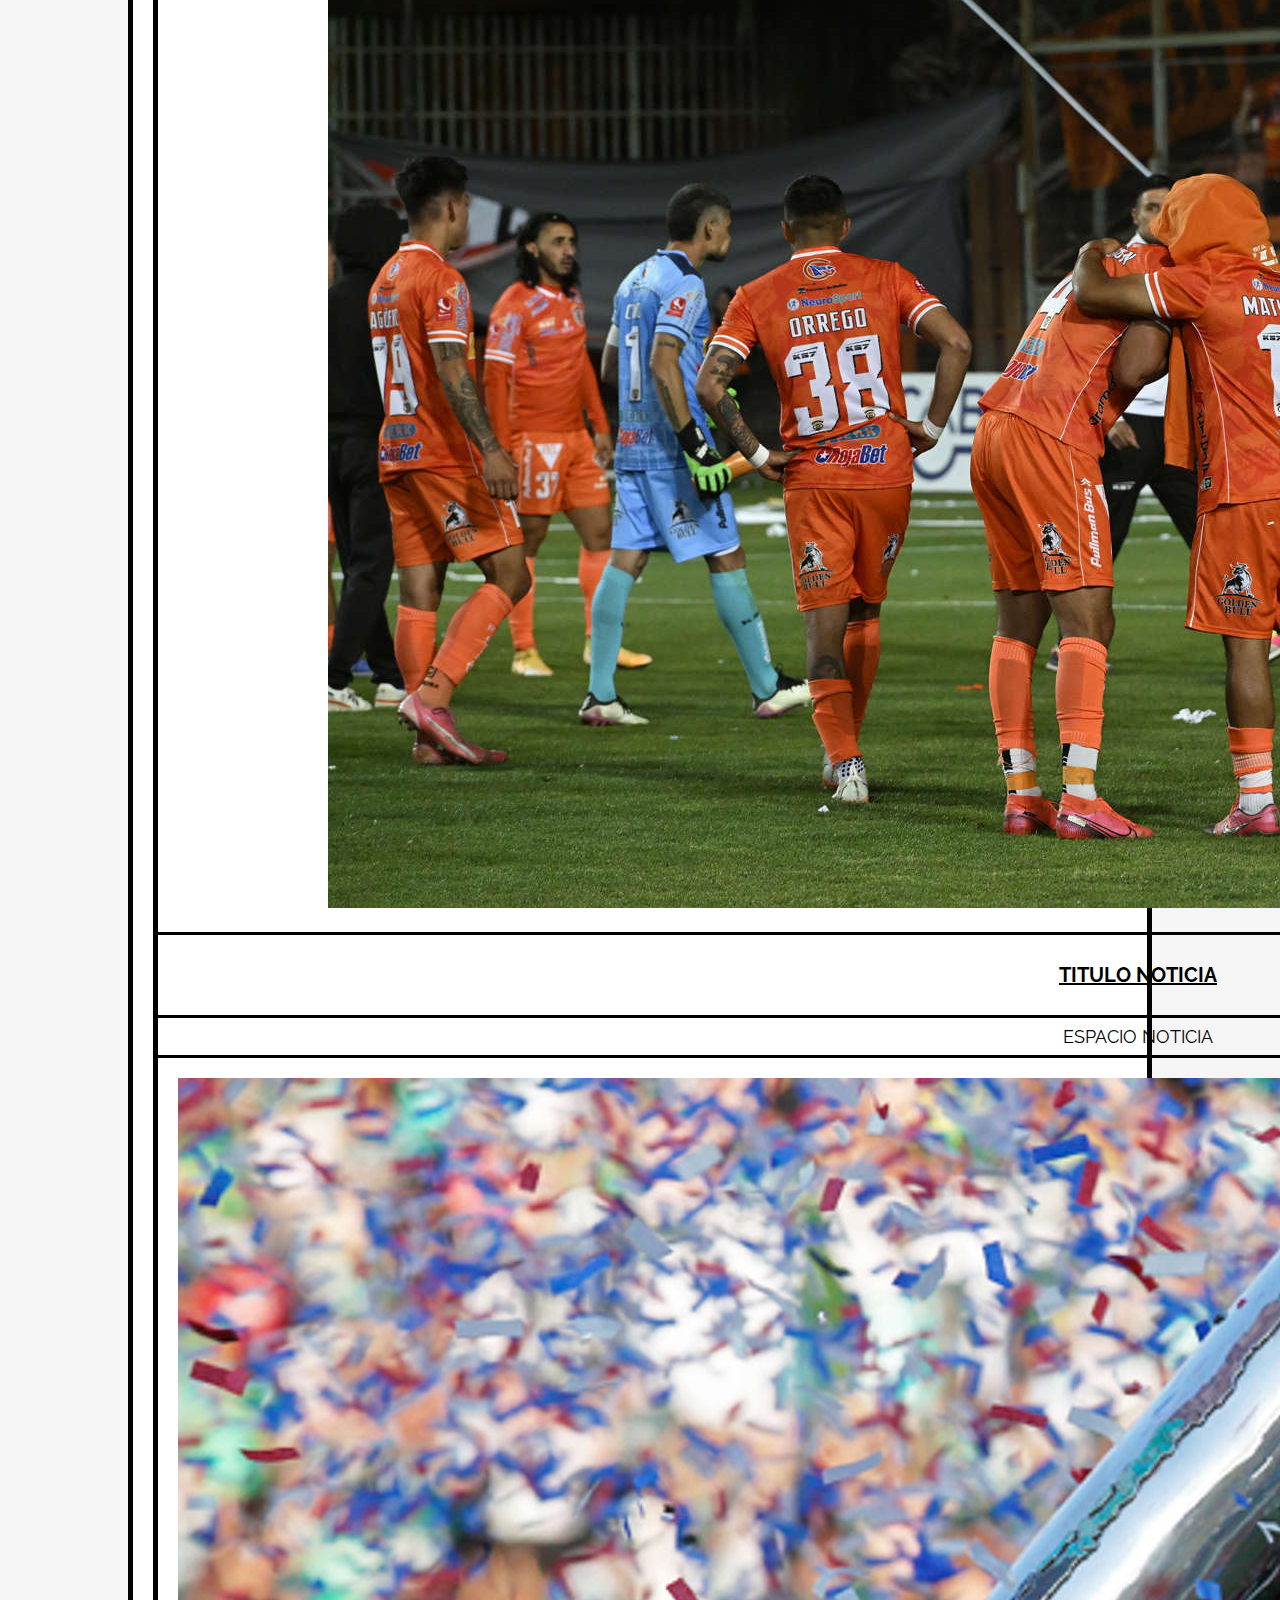
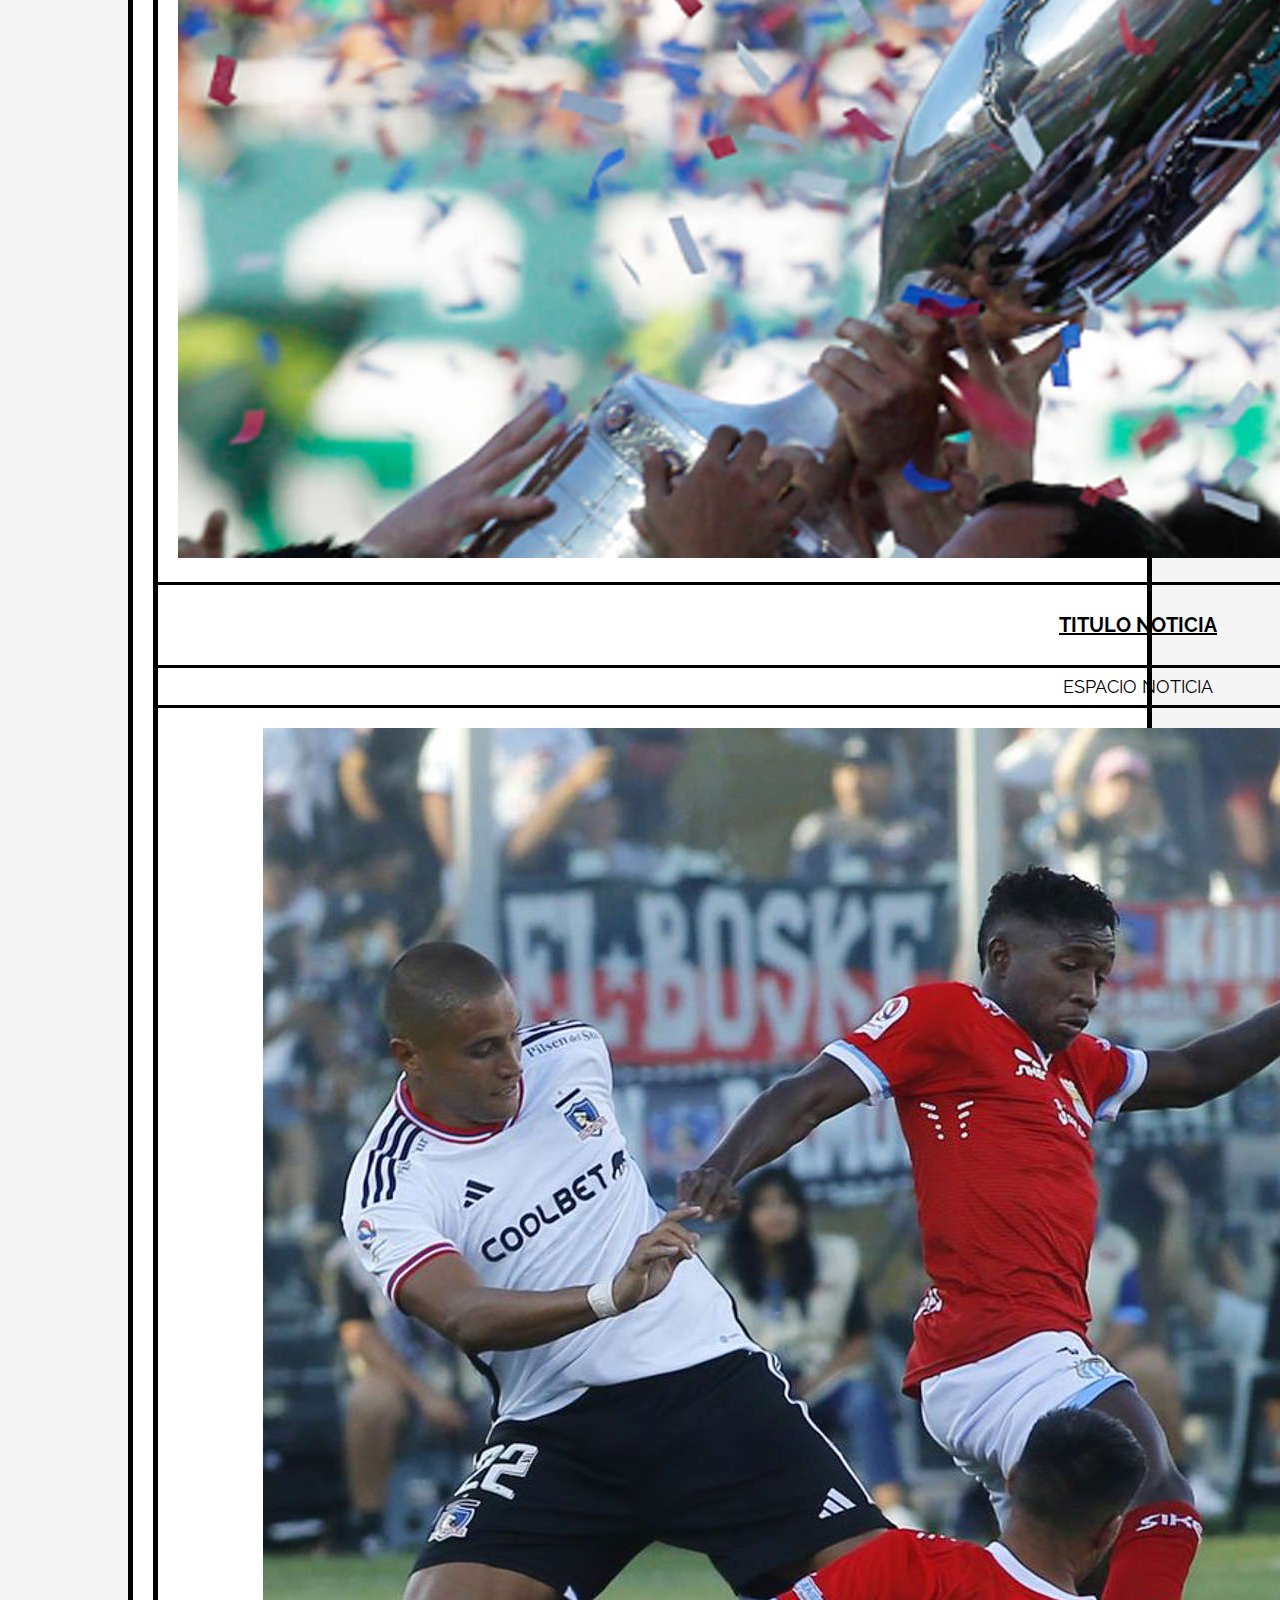
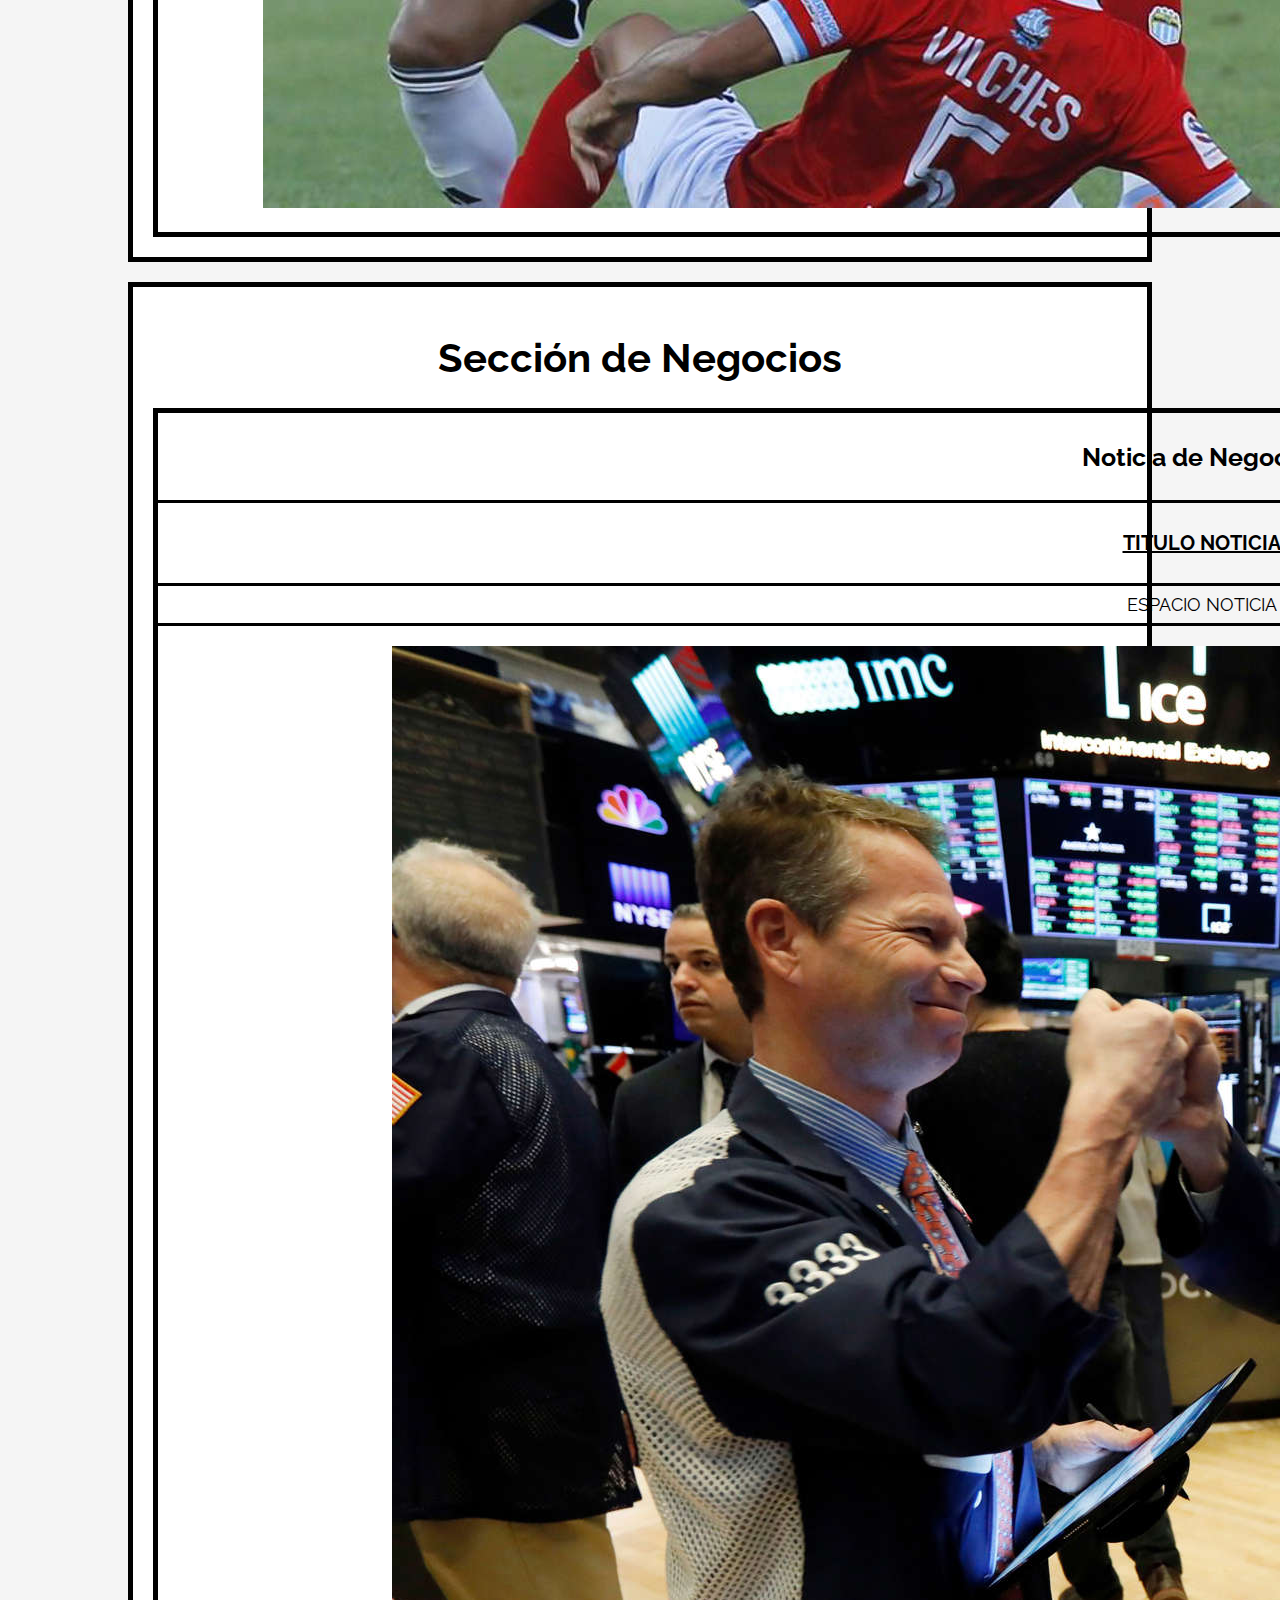
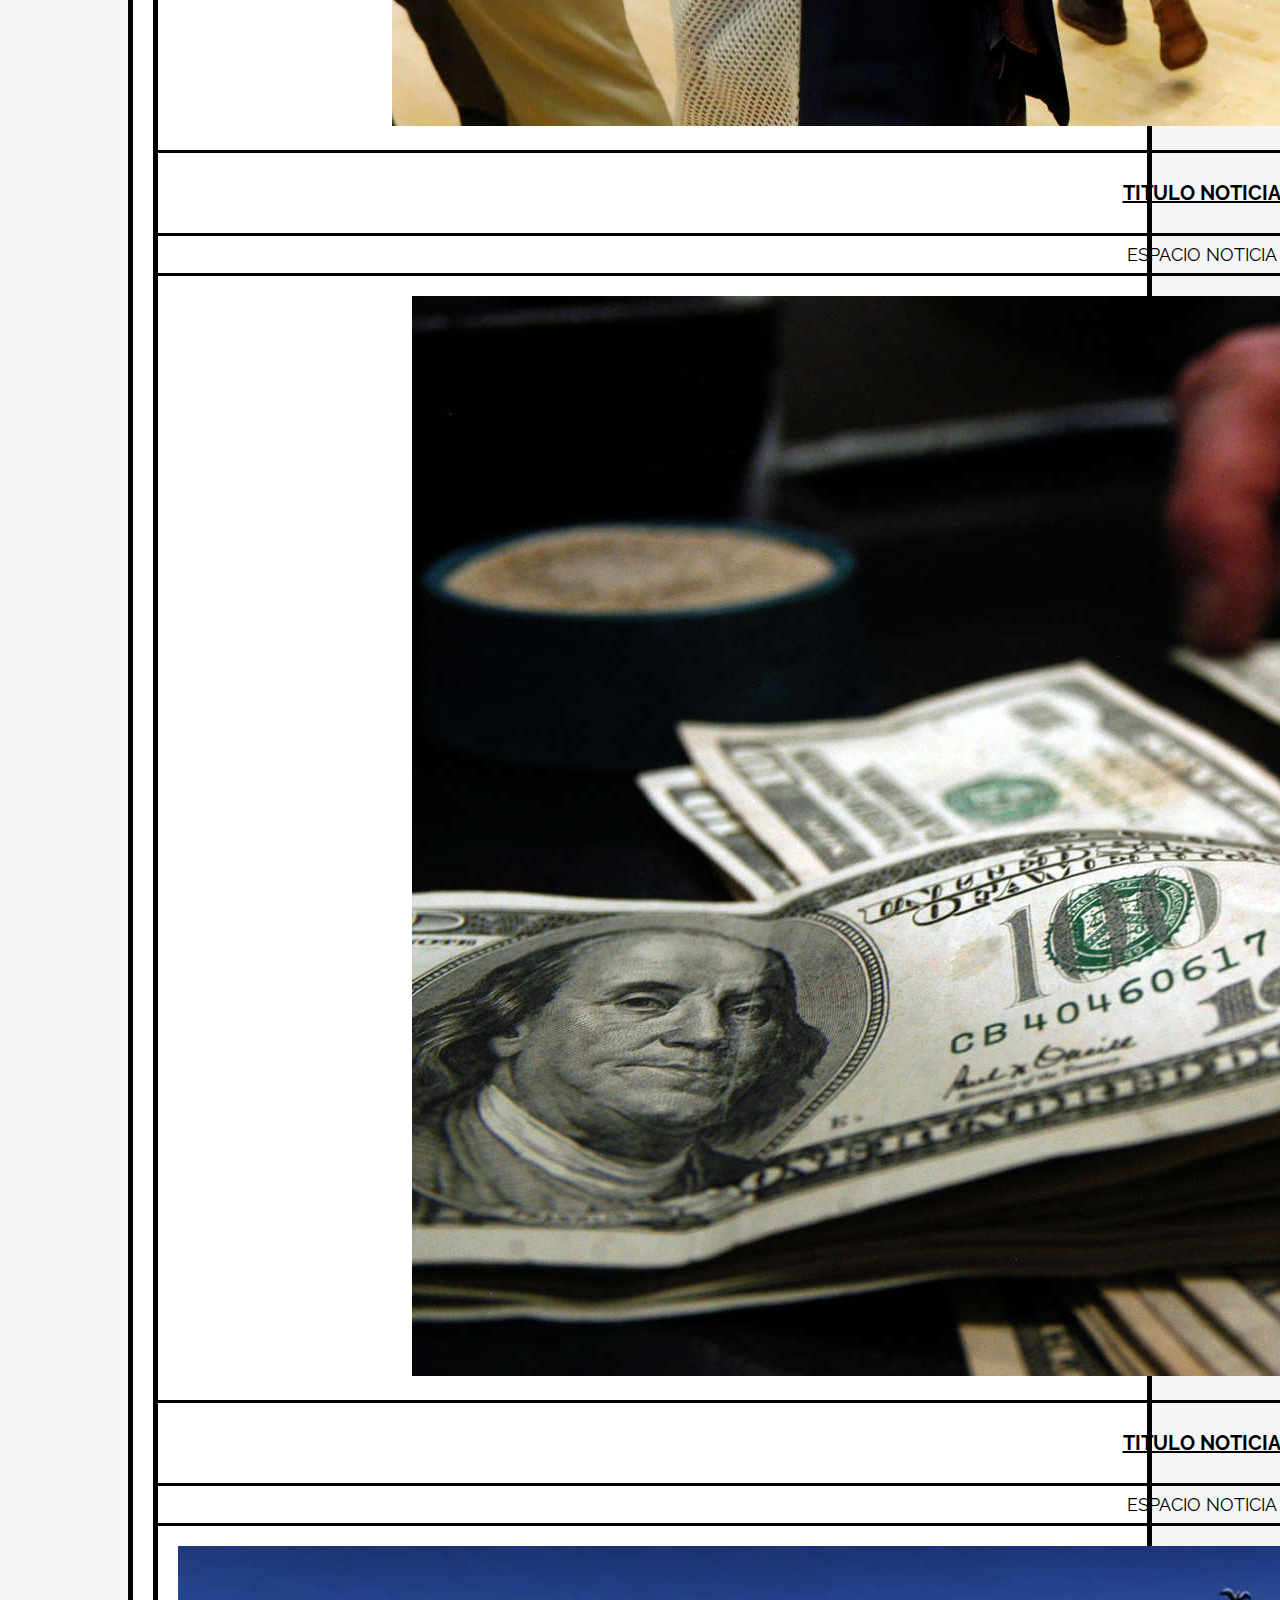
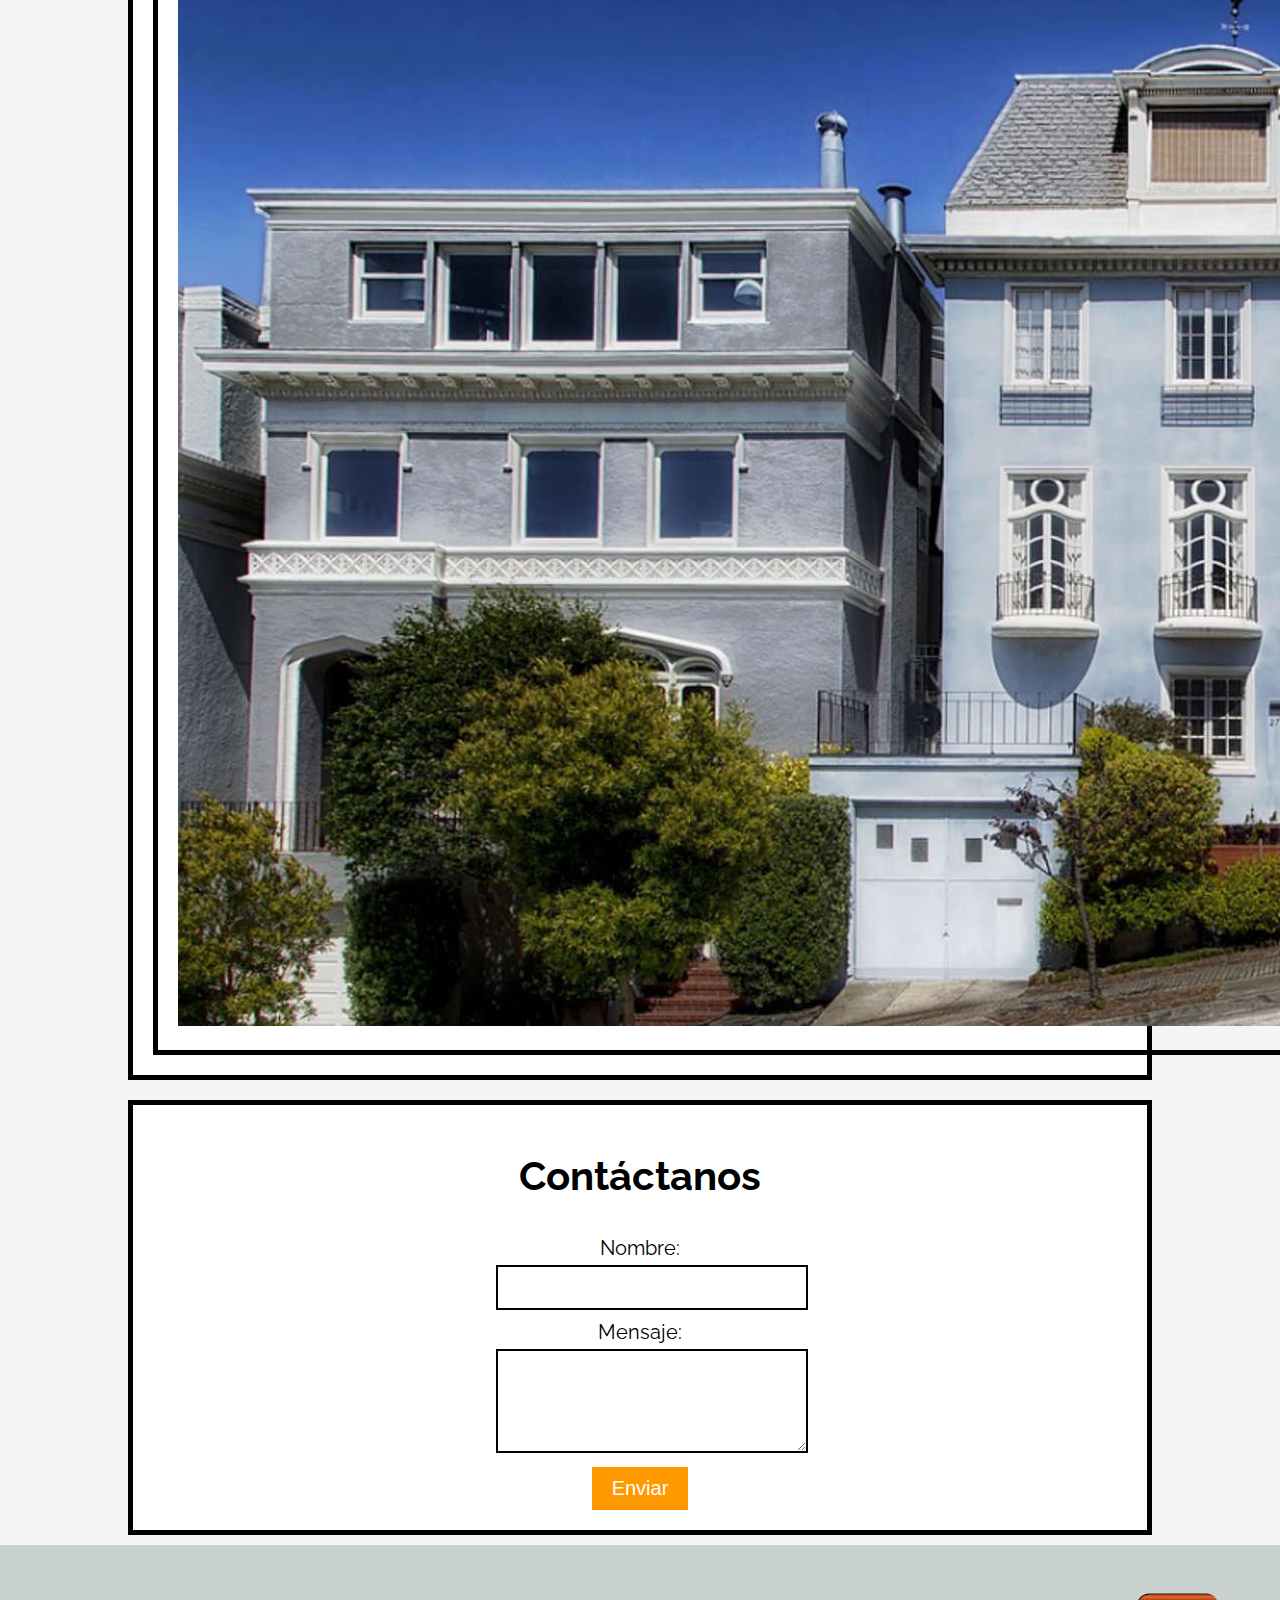
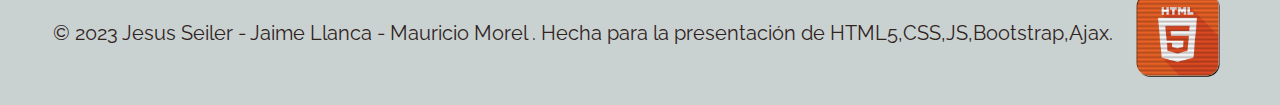
==== commit 7bb1de98: "ultimos retoques antes de incluir ajax" ====
--- a/index.html
+++ b/index.html
@@ -24,7 +24,9 @@
 <body>
     <!-- Barra de navegación  -->
     <nav class="navegacion navbar navbar-expand-lg navbar-dark bg-dark fixed-top">
-        
+        <a class="navbar-brand" href="#">
+            <img src="/assets/img/elfaro.png" alt="Logo" width="150" height="40">
+        </a>
         <!-- Botón de hamburguesa para dispositivos móviles -->
         <button class="navbar-toggler" type="button" data-toggle="collapse" data-target="#navbarNav" aria-controls="navbarNav" aria-expanded="false" aria-label="Toggle navigation">
             <span class="navbar-toggler-icon"></span>
@@ -32,7 +34,7 @@
         <!-- Contenedor para alinear la lista de navegación -->
         <div class="collapse navbar-collapse" id="navbarNav">
             <ul class="navbar-nav"> <!-- Aplicamos la clase ml-auto para alinear a la derecha -->
-                <li class="nav-item ms-3">
+                <li class="nav-item">
                     <a class="nav-link" href="#Inicio">Inicio</a>
                 </li>
                 <li class="nav-item">
--- a/assets/css/style.css
+++ b/assets/css/style.css
@@ -217,16 +217,3 @@
 #formulario-contacto input[type="submit"]:hover {
     background-color: #ff6600;
 }
-
-.contador-articulos{
-    display: flex;
-    flex-direction: column;
-    align-items: center;
-    justify-content: center;
-    text-align: center;
-    background-color: gray;
-    padding: 20px;
-    margin: 10px 0;
-    font-size: 25px;
-    font-weight: bold;
-}
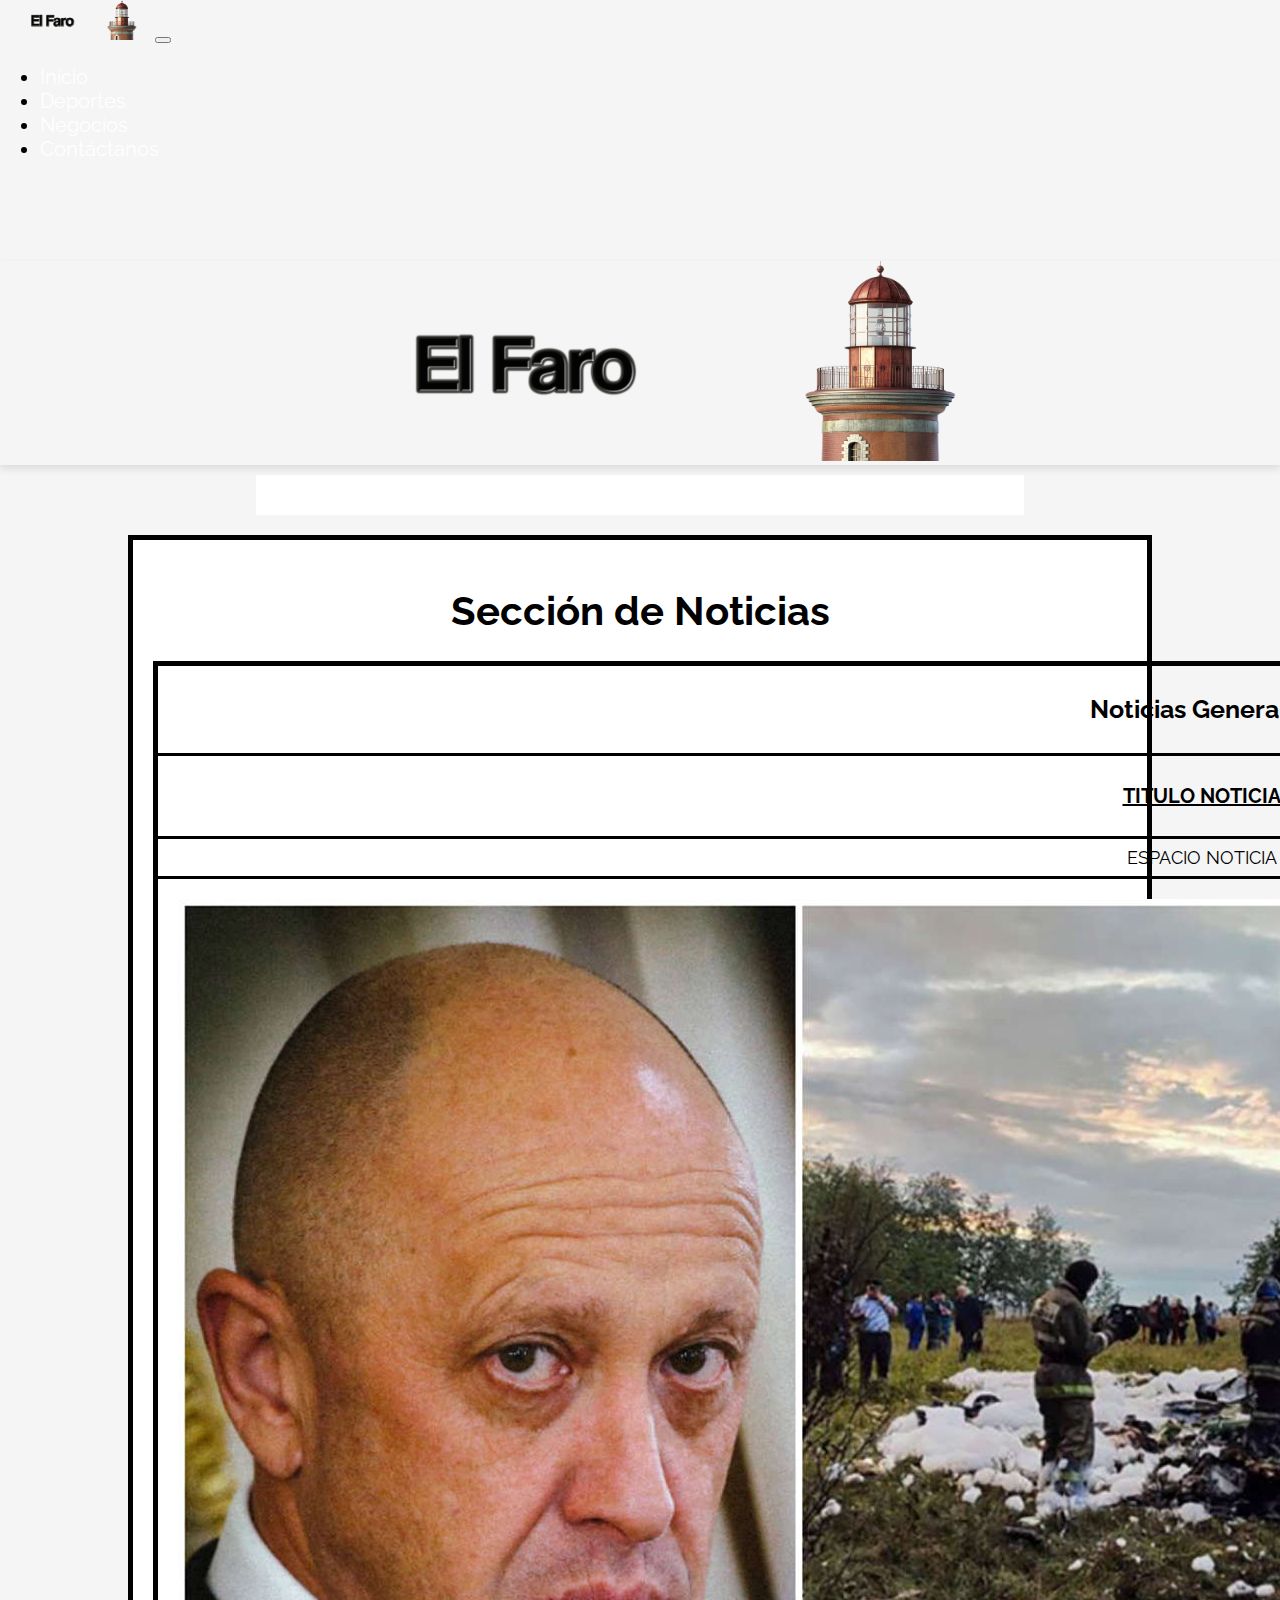
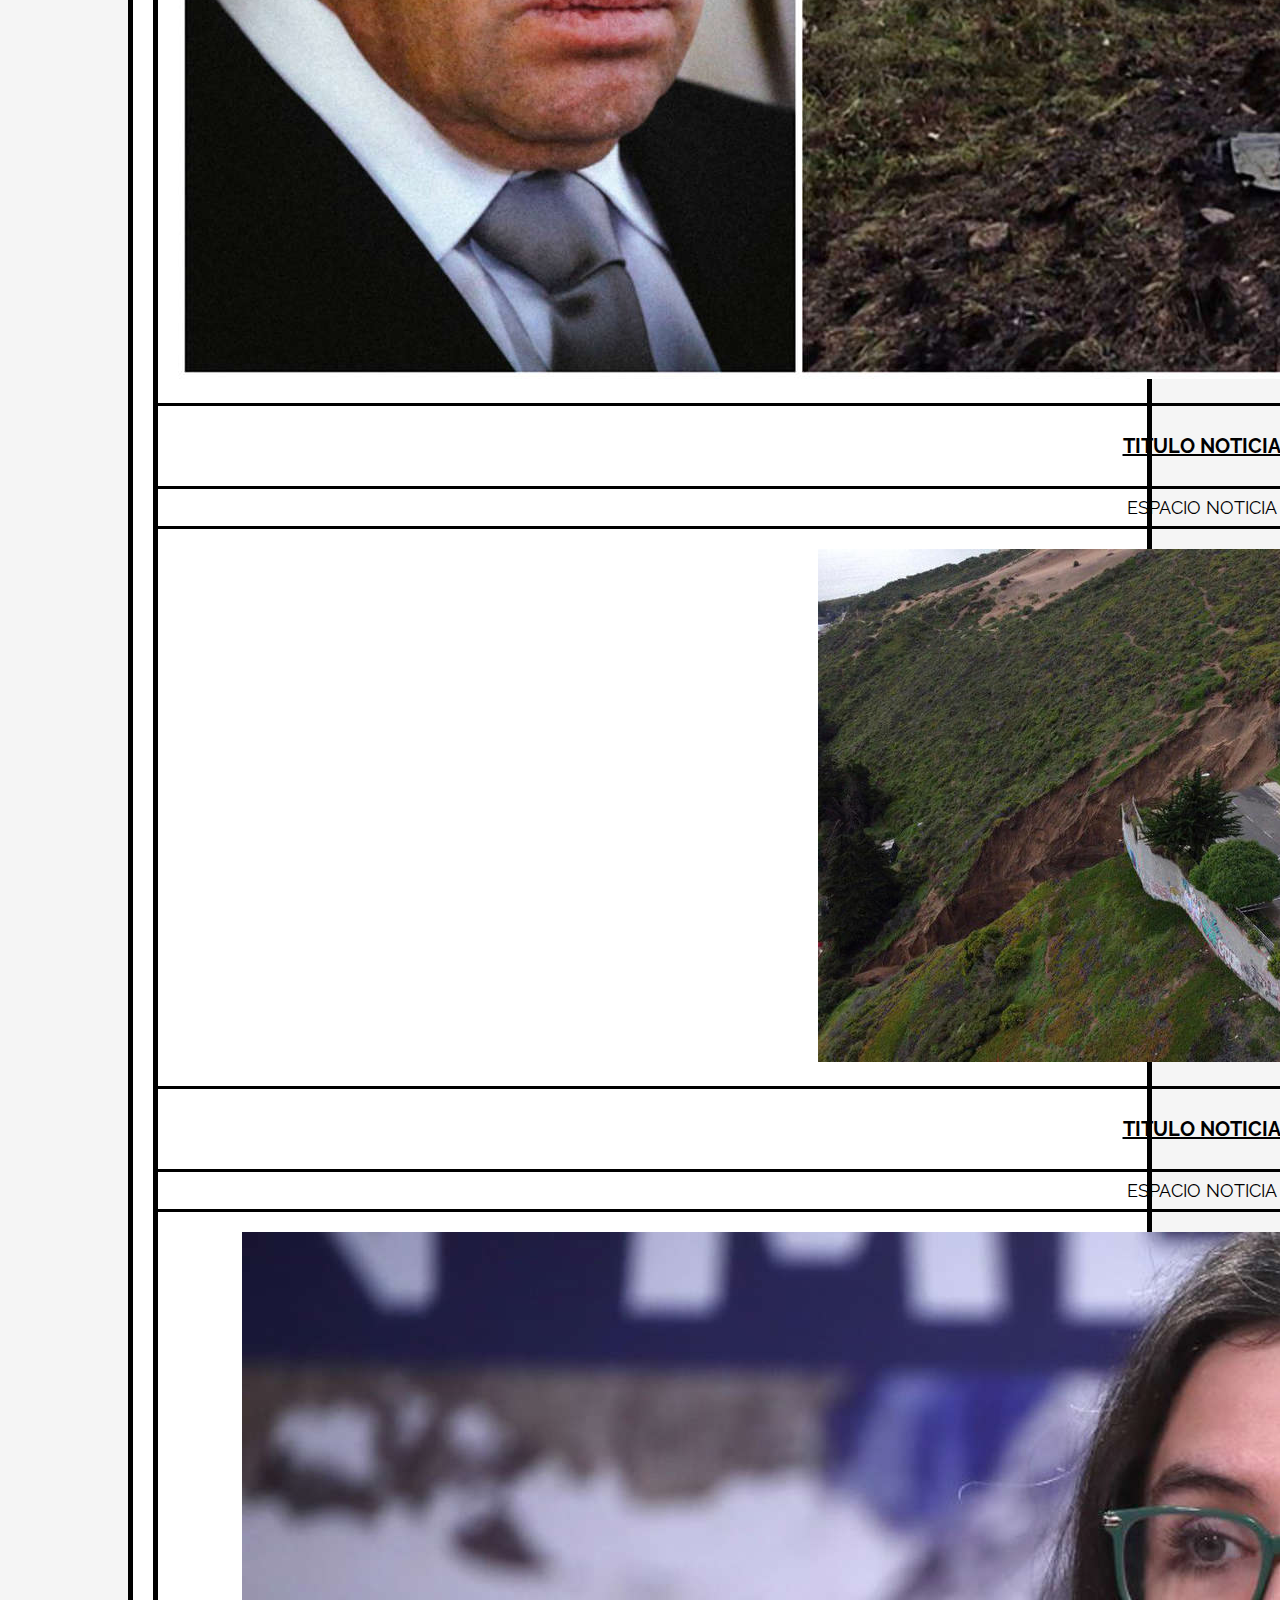
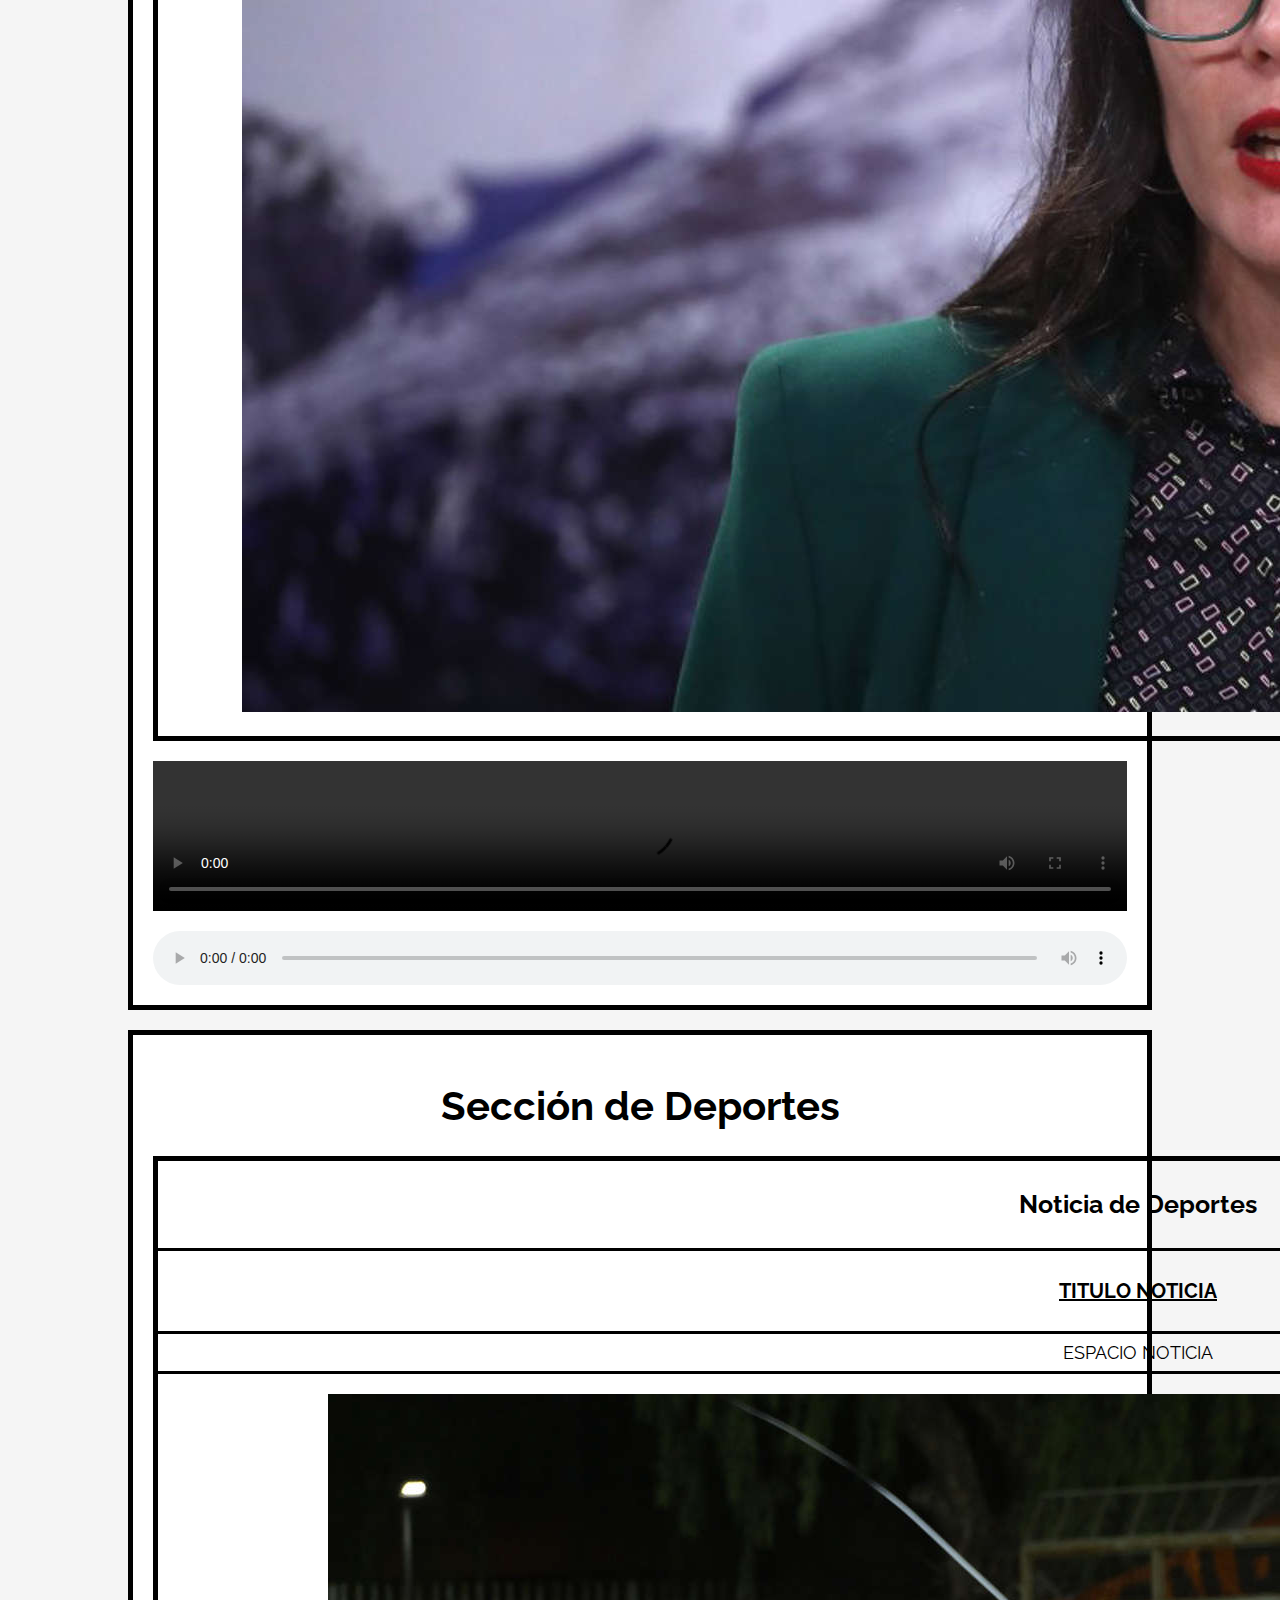
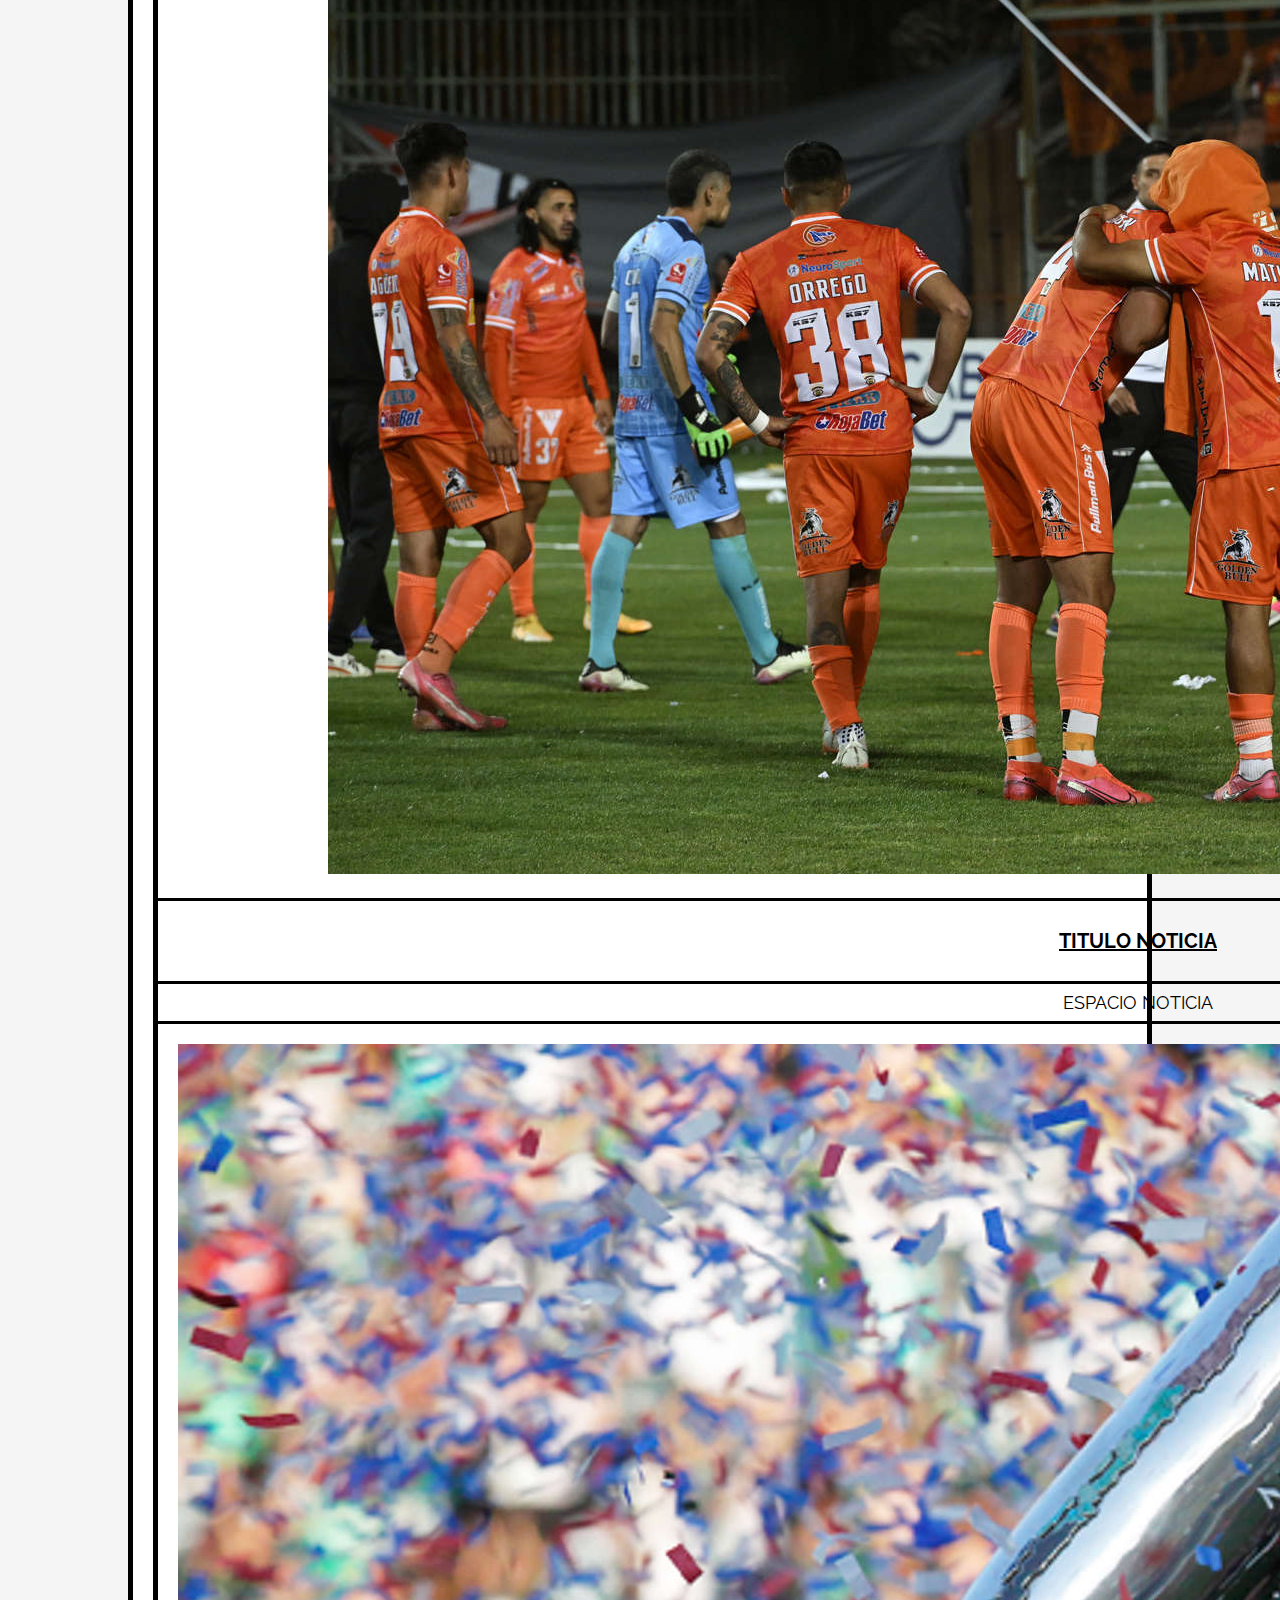
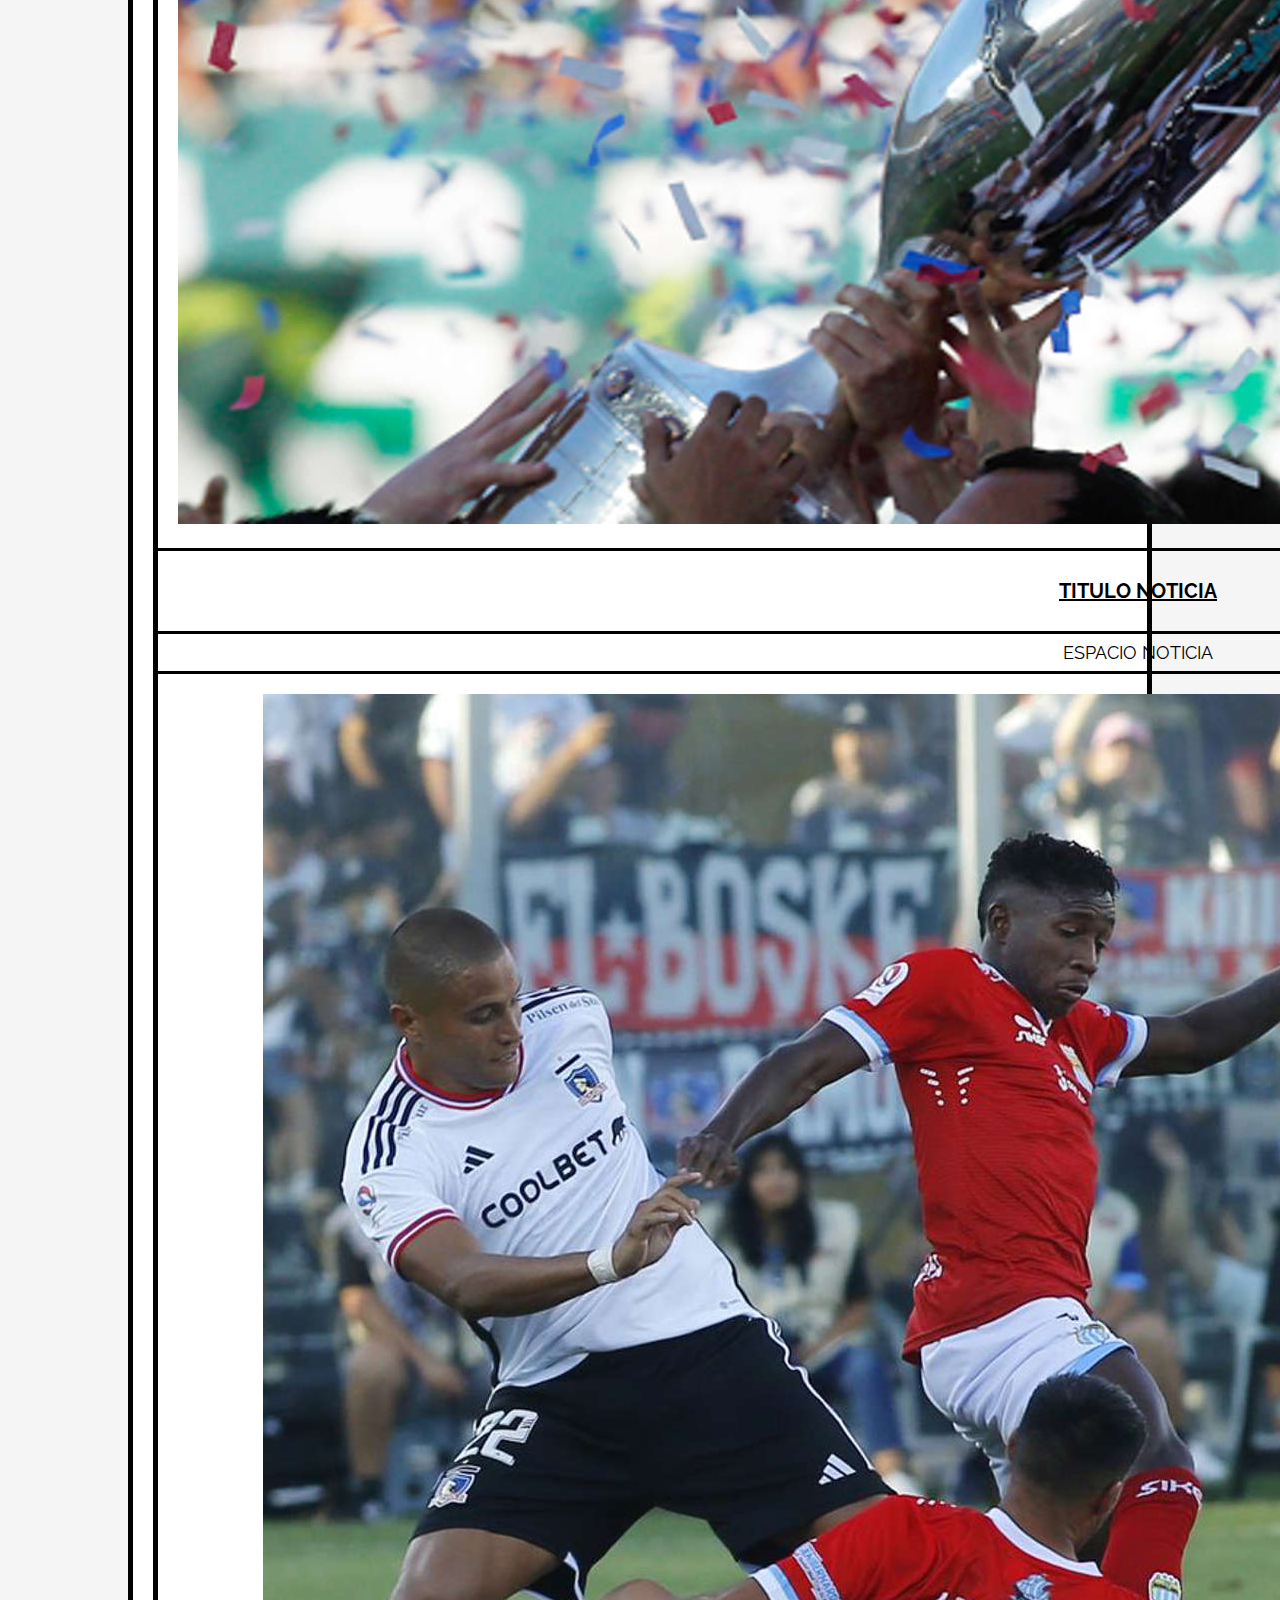
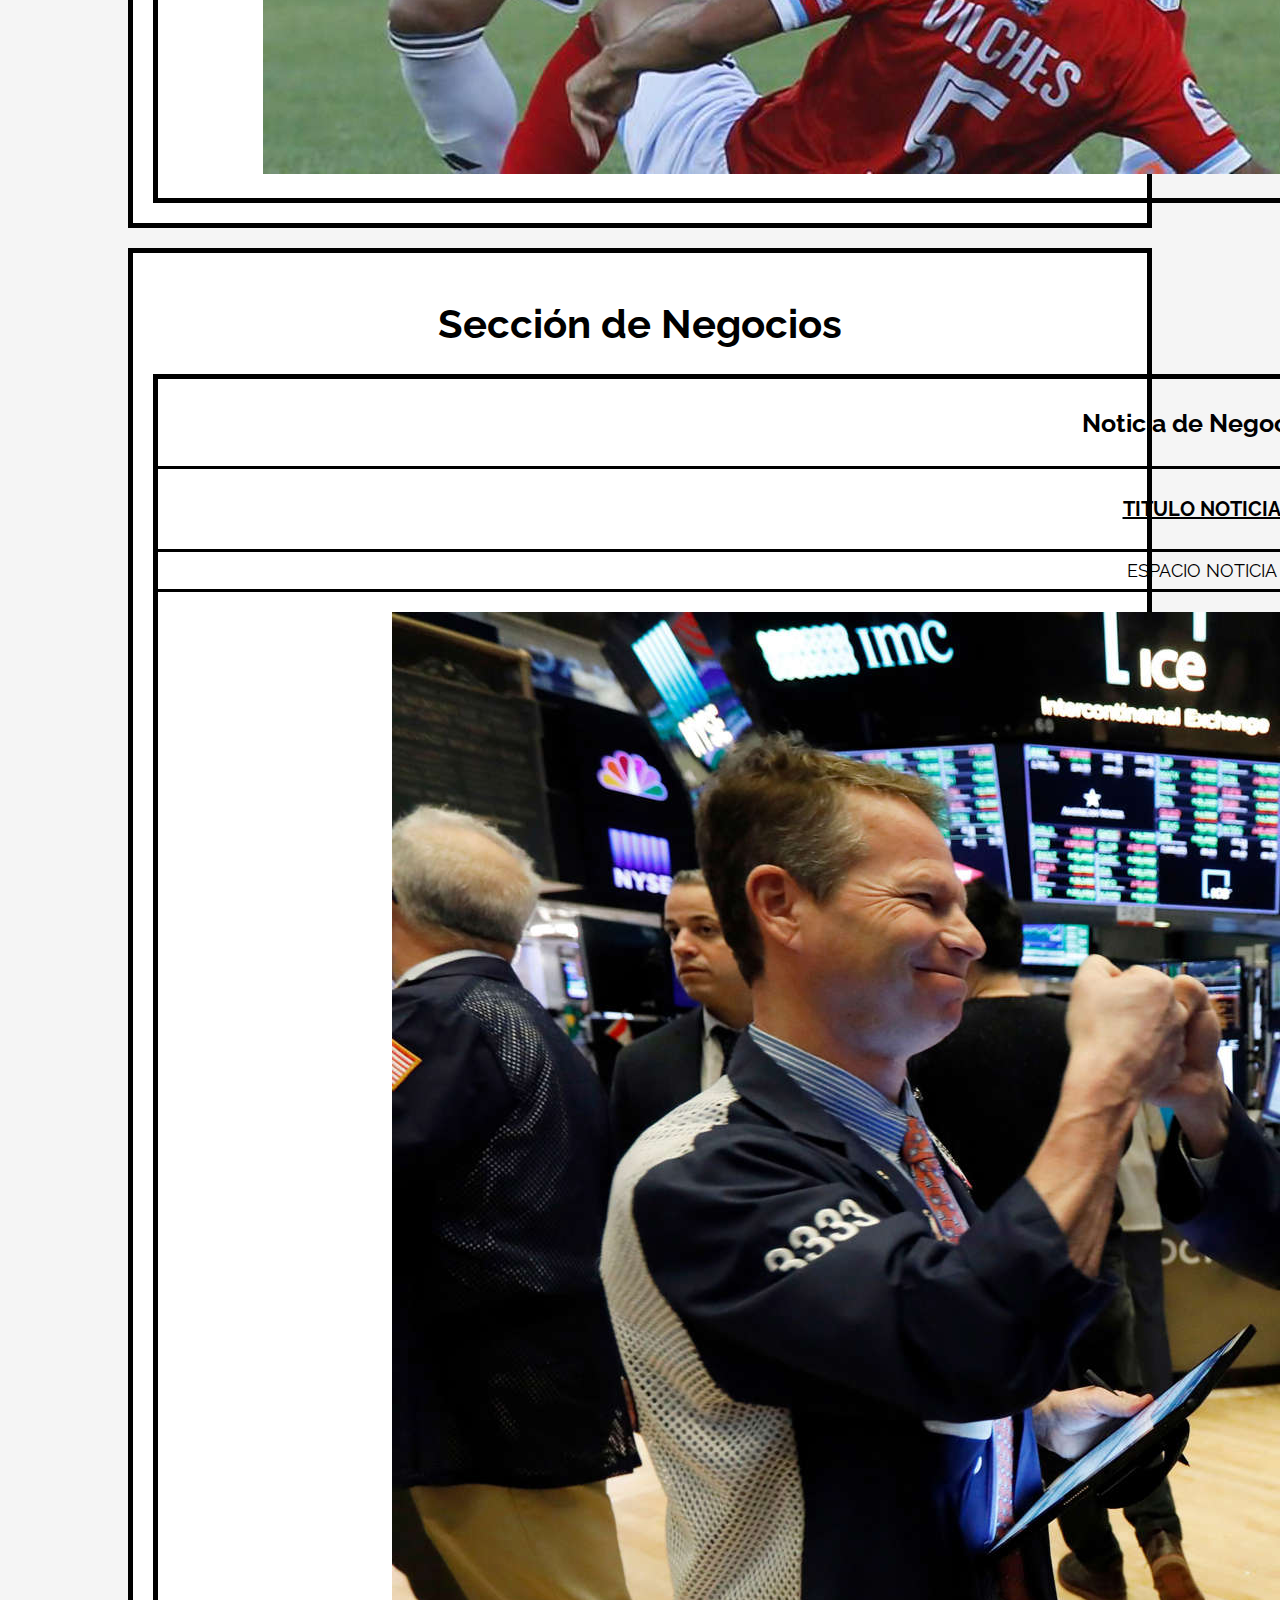
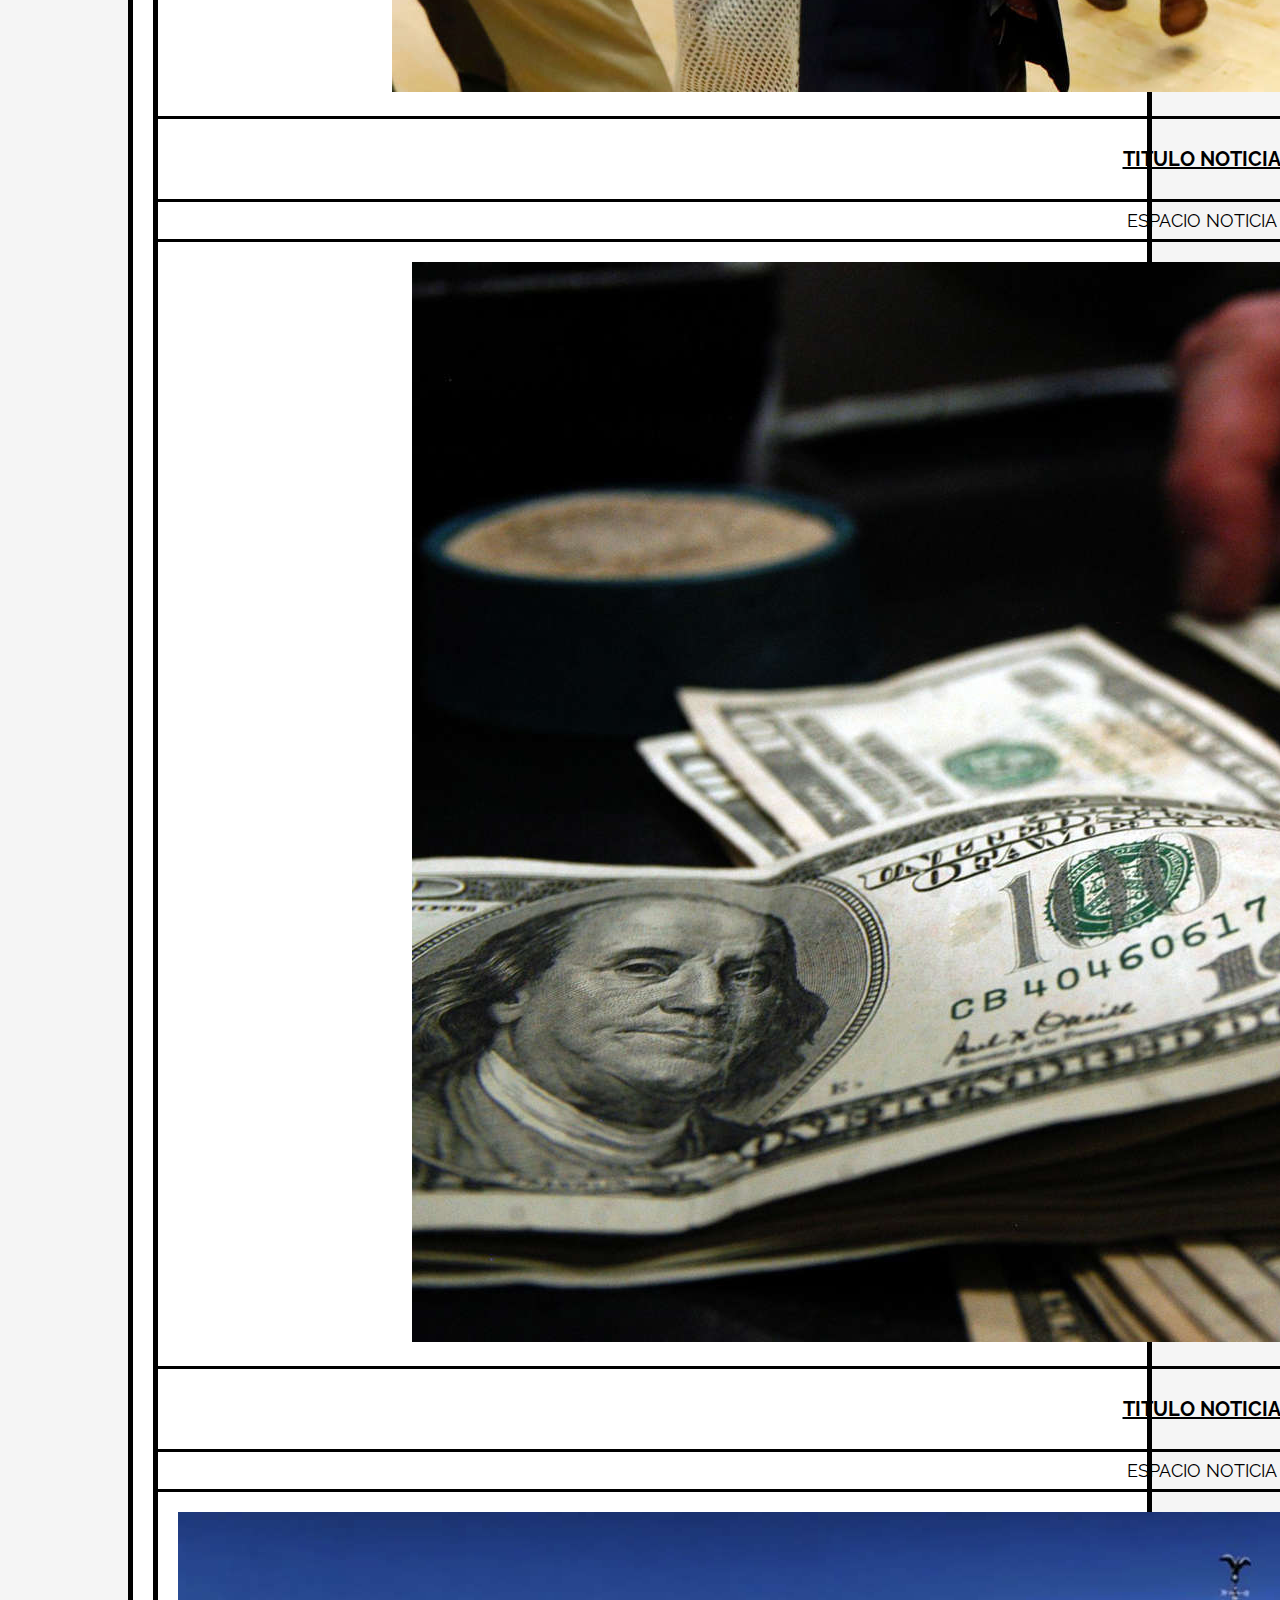
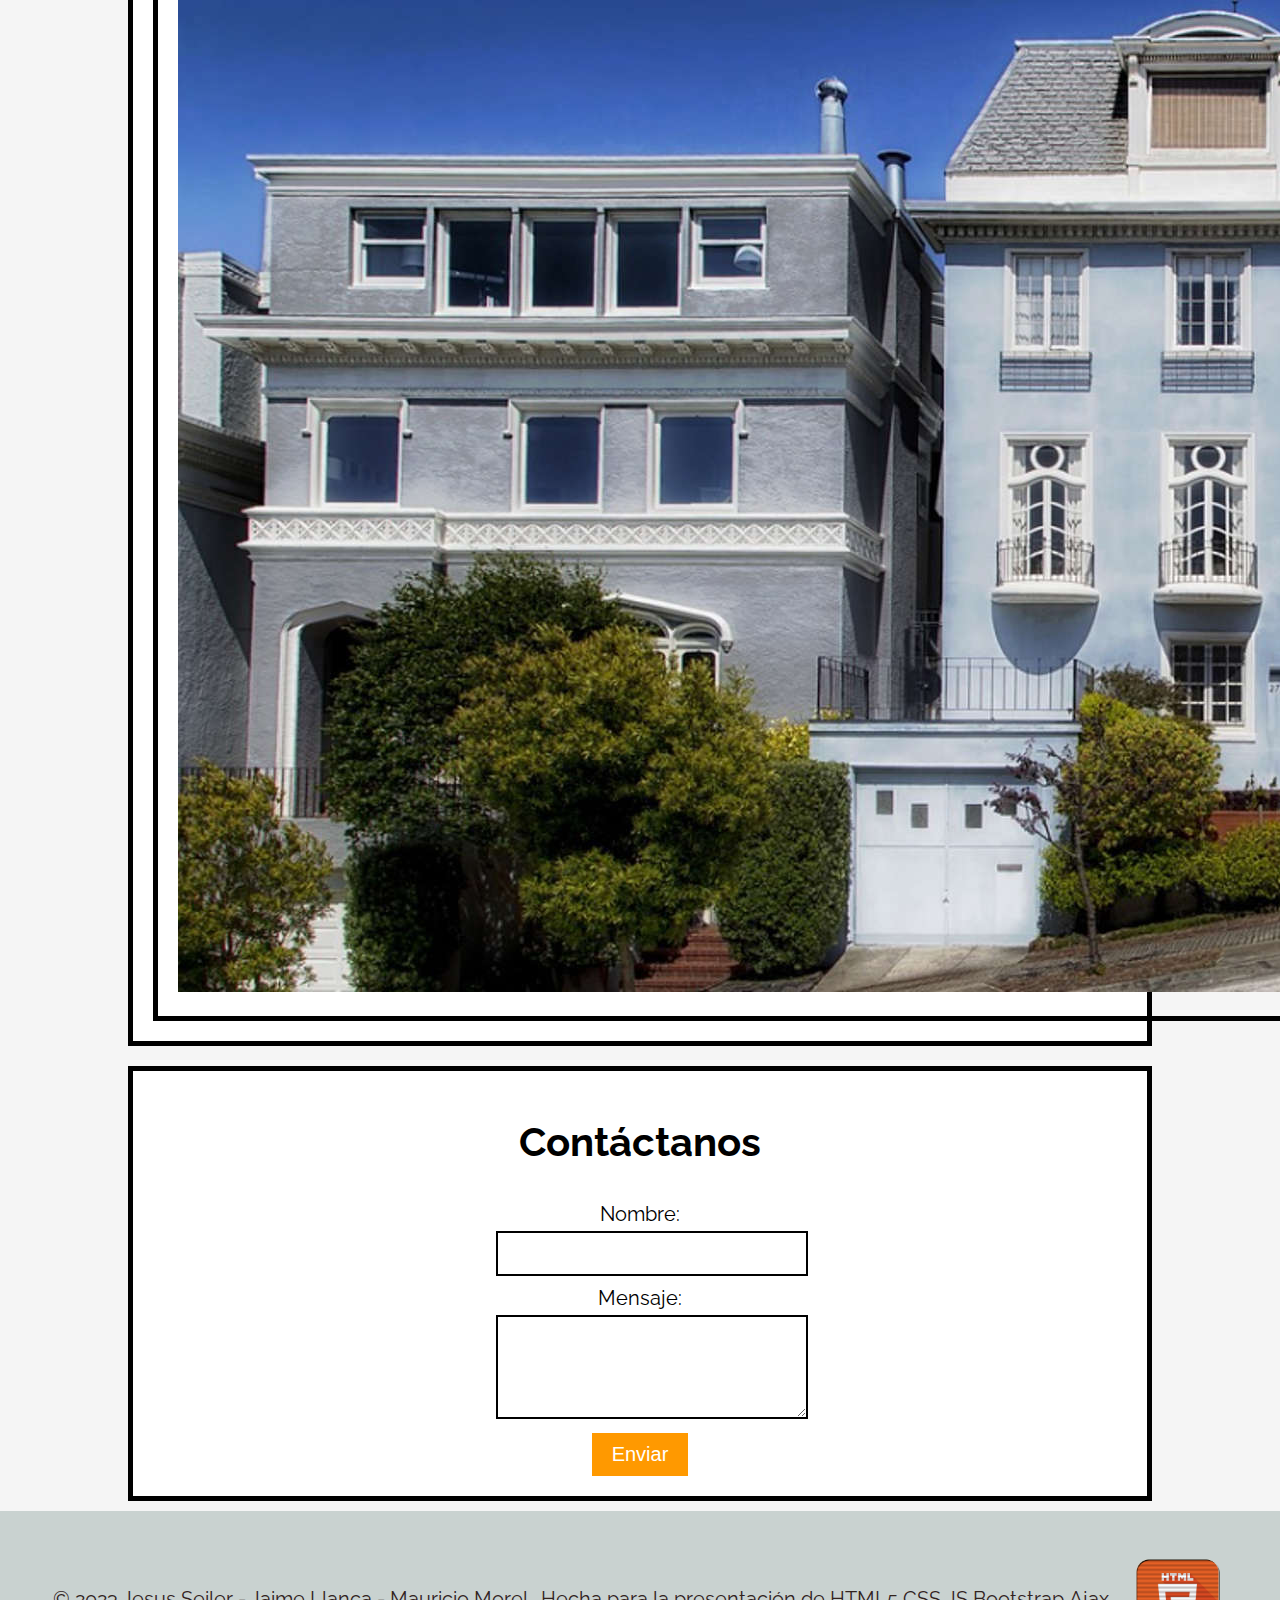
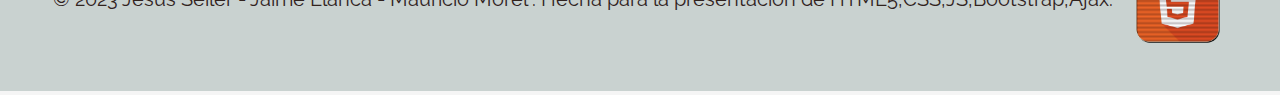
==== commit abb4b2ed: "ultimos retoques antes de incluir ajax" ====
--- a/index.html
+++ b/index.html
@@ -25,7 +25,7 @@
     <!-- Barra de navegación  -->
     <nav class="navegacion navbar navbar-expand-lg navbar-dark bg-dark fixed-top">
         <a class="navbar-brand" href="#">
-            <img src="/assets/img/elfaro.png" alt="Logo" width="150" height="40">
+            <img src="./assets/img/elfaro.png" alt="Logo" width="150" height="40">
         </a>
         <!-- Botón de hamburguesa para dispositivos móviles -->
         <button class="navbar-toggler" type="button" data-toggle="collapse" data-target="#navbarNav" aria-controls="navbarNav" aria-expanded="false" aria-label="Toggle navigation">
@@ -66,7 +66,7 @@
         <h1>Sección de Noticias</h1>
         
             <div class="table-responsive">
-                <table class="table table-striped">
+                <table class="table table-striped" description="tabla noticias">
                   <thead class="thead-dark">
                     <tr>
                       <th><h2>Noticias Generales</h2></th>
@@ -130,7 +130,7 @@
     <section id="Deportes" class="Deportes container">
         <h1>Sección de Deportes</h1>
         <div class="table-responsive">
-            <table class="table table-striped">
+            <table class="table table-striped" description="tabla noticias">
               <thead class="thead-dark">
                 <tr>
                   <th><h2>Noticia de Deportes</h2></th>
@@ -187,7 +187,7 @@
         <h1>Sección de Negocios</h1>
         
         <div class="table-responsive">
-            <table class="table table-striped">
+            <table class="table table-striped" description="tabla noticias">
               <thead class="thead-dark">
                 <tr>
                   <th><h2>Noticia de Negocios</h2></th>
--- a/assets/css/style.css
+++ b/assets/css/style.css
@@ -64,12 +64,12 @@
     width: 60%;
     text-align: center;
     padding: 20px;
-    border: 5px solid black;
     box-sizing: border-box;
     margin: 10px auto; /* Auto en margen horizontal para centrar */
     background-color: #FFFF; /* Color de fondo */
     transition: background-color 0.3s ease;
     color: #000; /* Color de texto */
+    font-weight: bolder;
     font-size: 20px; /* Tamaño de fuente */
 }
 
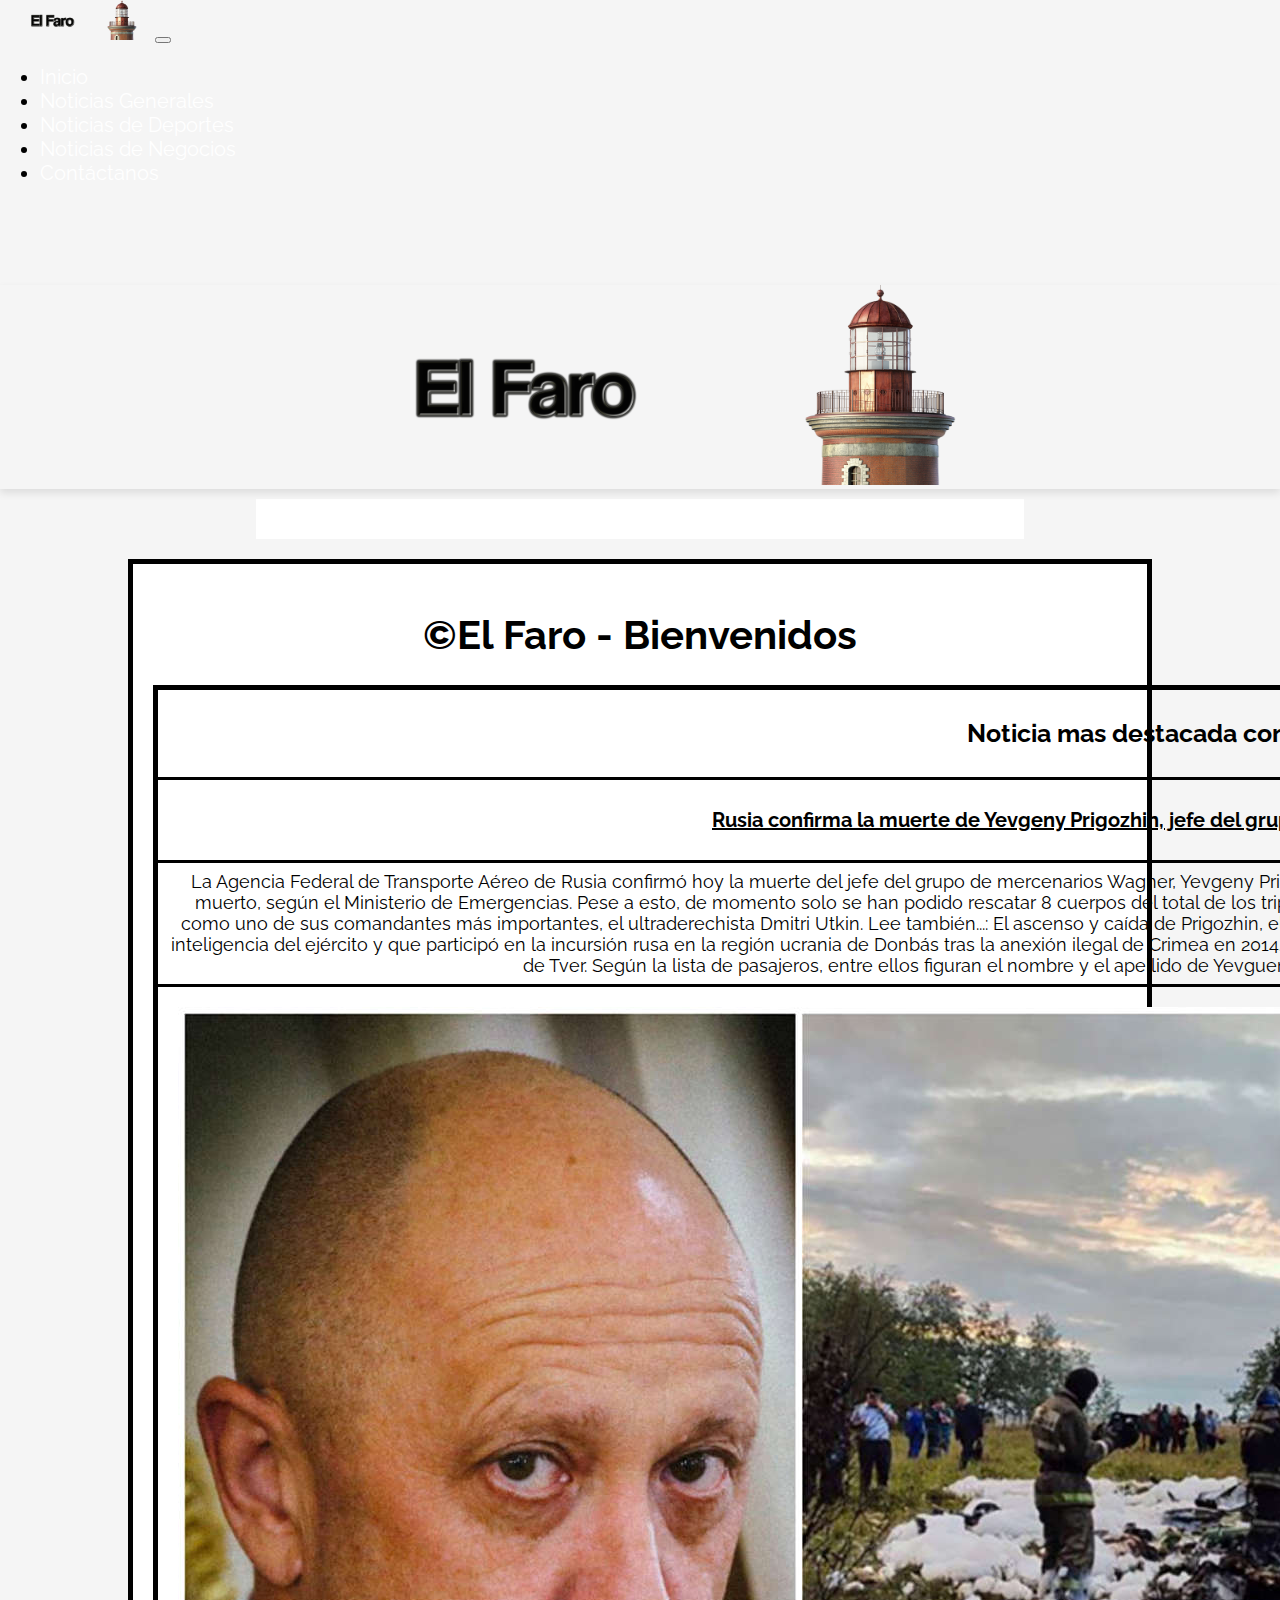
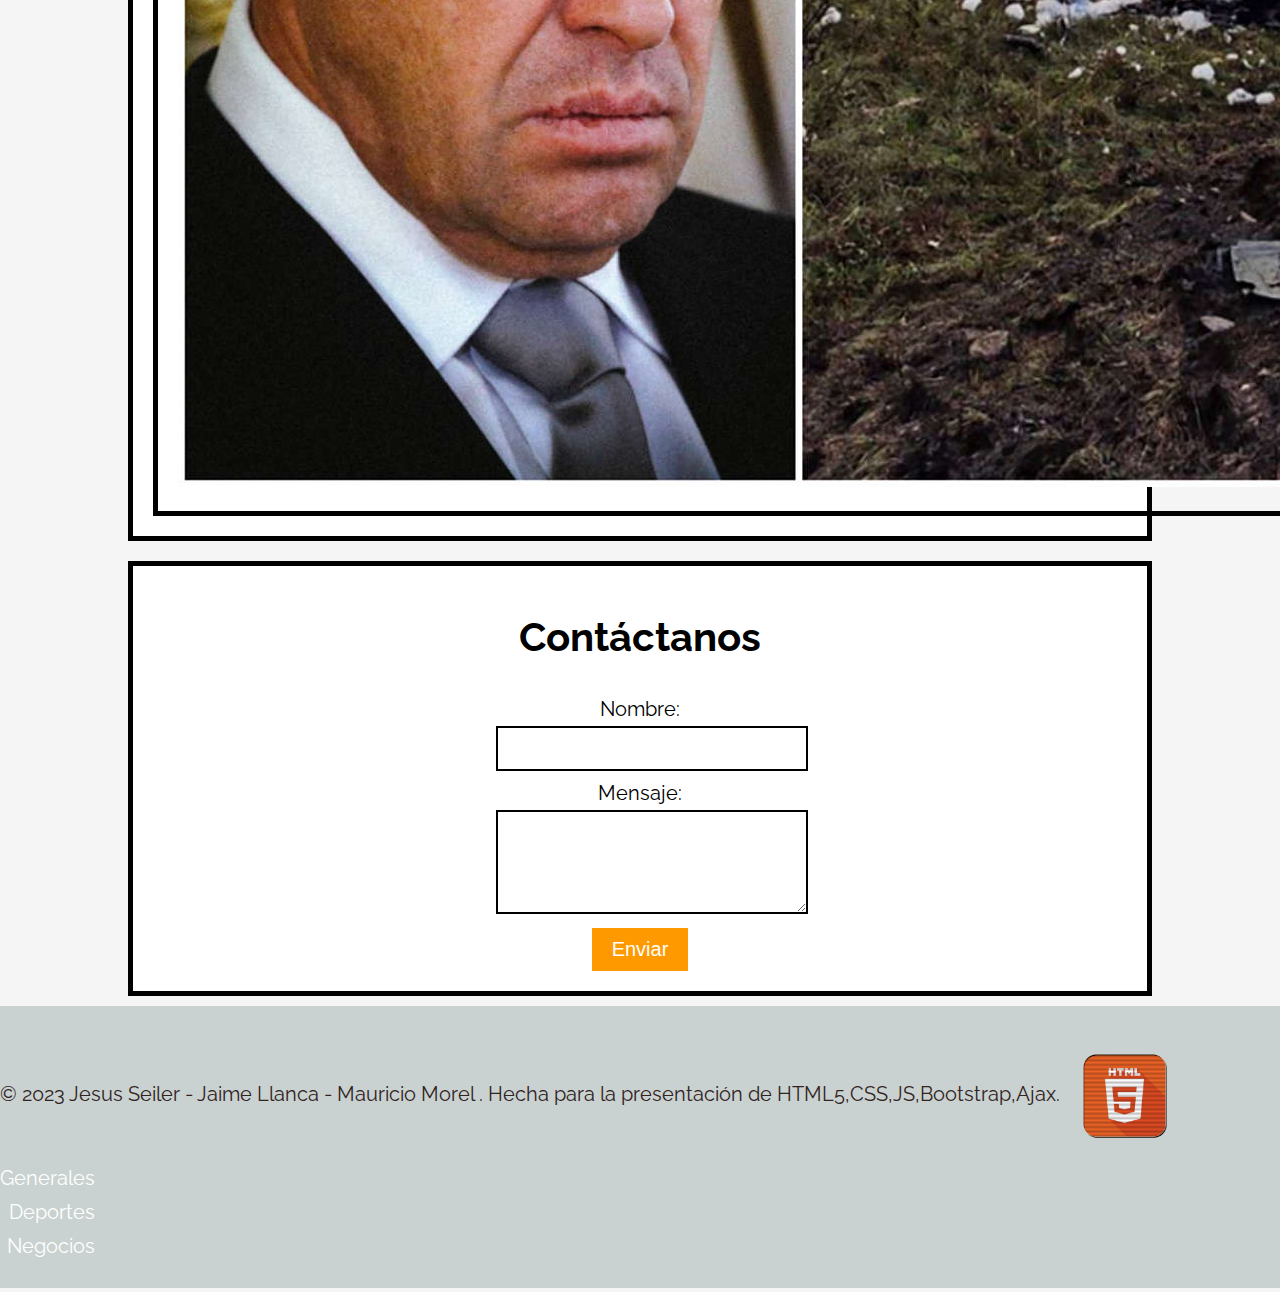
==== commit 815cd74b: "finalizando web con ajax,js" ====
--- a/index.html
+++ b/index.html
@@ -38,10 +38,13 @@
                     <a class="nav-link" href="#Inicio">Inicio</a>
                 </li>
                 <li class="nav-item">
-                    <a class="nav-link" href="#Deportes">Deportes</a>
-                </li>
-                <li class="nav-item">
-                    <a class="nav-link" href="#Negocios">Negocios</a>
+                  <a class="nav-link" href="./Ngeneral.html">Noticias Generales</a>
+              </li>
+                <li class="nav-item">
+                    <a class="nav-link" href="./Ndeporte.html">Noticias de Deportes</a>
+                </li>
+                <li class="nav-item">
+                    <a class="nav-link" href="./Neconomia.html">Noticias de Negocios</a>
                 </li>
                 <li class="nav-item">
                     <a class="nav-link" href="#Contacto">Contáctanos</a>
@@ -63,177 +66,23 @@
     <!-- SECCION DE MIS NOTICIAS -->
     
     <section id="Noticias" class="Noticias container">
-        <h1>Sección de Noticias</h1>
-        
-            <div class="table-responsive">
-                <table class="table table-striped" description="tabla noticias">
-                  <thead class="thead-dark">
-                    <tr>
-                      <th><h2>Noticias Generales</h2></th>
-                    </tr>
-                  </thead>
-                  <tbody>
-                    <!-- NOTICIA 1 -->
-                    <tr>
-                      <td><a href="https://www.msn.com/es-cl/noticias/other/rusia-confirma-la-muerte-de-yevgeny-prigozhin-jefe-del-grupo-wagner-a-dos-meses-de-desafiar-a-putin/ar-AA1fGANH" target="_blank"><h3>TITULO NOTICIA</h3></a></td>
-                    </tr>
-                    <tr>
-                      <td>ESPACIO NOTICIA</td>
-                    </tr>
-                    <tr>
-                      <td class="imagen"><img class="img-fluid" src="./assets/img/NoticiaG1.jpg" alt="NoticiaG1"></td>
-                    </tr>
-                    <!-- NOTICIA 1 -->
-              
-                    <!-- NOTICIA 2 -->
-                    <tr>
-                      <td><a href="https://www.msn.com/es-cl/noticias/chile/edificio-kandinsky-la-torre-de-exclusivos-departamentos-que-podr%C3%ADa-derrumbarse-tras-las-lluvias/ar-AA1fGR2G" target="_blank"><h3>TITULO NOTICIA</h3></a></td>
-                    </tr>
-                    <tr>
-                      <td>
-                        ESPACIO NOTICIA
-                      </td>
-                    </tr>
-                    <tr>
-                      <td class="imagen"><img class="img-fluid" alt="NoticiaG2" src="./assets/img/NoticiaG2.jpg"></td>
-                    </tr>
-                    <!-- NOTICIA 2 -->
-              
-                    <!-- NOTICIA 3 -->
-                    <tr>
-                      <td><a href="https://www.msn.com/es-cl/noticias/chile/ministra-vallejo-quienes-justifican-el-golpe-de-estado-podr%C3%ADan-darlo-hoy/ar-AA1fGFNT" target="_blank"><h3>TITULO NOTICIA</h3></a></td>
-                    </tr>
-                    <tr>
-                      <td>
-                        ESPACIO NOTICIA 
-                      </td>
-                    </tr>
-                    <tr>
-                      <td class="imagen"><img class="img-fluid" alt="NoticiaG3" src="./assets/img/NoticiaG3.jpg"></td>
-                    </tr>
-                    <!-- NOTICIA 3 -->
-                  </tbody>
-                </table>
-              
-              
-            <video controls>
-                <source src="./assets/video-audio/videorusia.mp4" type="video/mp4">
-                Actualiza tu navegador, quizas por eso no se ve el video
-            </video>
-            <audio controls>
-                <source src="./assets/video-audio/audiovallejo.mp3" type="audio/mpeg">
-                Actualiza tu navegador, quizas por eso no se escucha el audio
-            </audio>
-    </section>
-    
-
-    <section id="Deportes" class="Deportes container">
-        <h1>Sección de Deportes</h1>
-        <div class="table-responsive">
-            <table class="table table-striped" description="tabla noticias">
+      <h1>&copy;El Faro - Bienvenidos </h1>
+      <div class="table-responsive">
+          <table class="table table-striped" description="tabla noticias">
               <thead class="thead-dark">
-                <tr>
-                  <th><h2>Noticia de Deportes</h2></th>
-                </tr>
+                  <tr>
+                      <th><h2>Noticia mas destacada con <span id="visitas-noticia-destacada"></span> </h2></th>
+                  </tr>
               </thead>
-              <tbody>
-                <!-- NOTICIA 1 -->
-                <tr>
-                  <td><a href="https://www.msn.com/es-cl/deportes/futbol/la-denuncia-que-sacude-al-f%C3%BAtbol-chileno-suma-un-nuevo-cap%C3%ADtulo-esto-har%C3%A1-la-anfp/ar-AA1fGxZe" target="_blank"><h3>TITULO NOTICIA</h3></a></td>
-                </tr>
-                <tr>
-                  <td>ESPACIO NOTICIA</td>
-                </tr>
-                <tr>
-                  <td class="imagen"><img class="img-fluid" src="./assets/img/deporte1.jpg" alt="deporte1"></td>
-                </tr>
-                <!-- NOTICIA 1 -->
-          
-                <!-- NOTICIA 2 -->
-                <tr>
-                  <td><a href="https://www.msn.com/es-cl/deportes/noticias/los-cruces-para-las-semifinales-nacionales-de-la-copa-chile-2023/ar-AA1fH2tZ" target="_blank"><h3>TITULO NOTICIA</h3></a></td>
-                </tr>
-                <tr>
-                  <td>ESPACIO NOTICIA</td>
-                </tr>
-                <tr>
-                  <td class="imagen"><img class="img-fluid" alt="deporte2" src="./assets/img/deporte2.jpg"></td>
-                </tr>
-                <!-- NOTICIA 2 -->
-          
-                <!-- NOTICIA 3 -->
-                <tr>
-                  <td><a href="https://www.msn.com/es-cl/deportes/futbol/suspendido-colo-colo-y-magallanes-no-se-juega-este-fin-de-semana/ar-AA1fGDQL" target="_blank"><h3>TITULO NOTICIA</h3></a></td>
-                </tr>
-                <tr>
-                  <td>ESPACIO NOTICIA</td>
-                </tr>
-                <tr>
-                  <td class="imagen"><img class="img-fluid" alt="deporte3" src="./assets/img/deporte3.jpg"></td>
-                </tr>
-                <!-- NOTICIA 3 -->
+              <tbody id="noticia-destacada">
+                  <!-- Aquí se mostrará la noticia más destacada -->
               </tbody>
-            </table>
-          </div>             
-    </section>
-
-
-
-
-
-
-
-    <section id="Negocios" class="Negocios container">
-        <h1>Sección de Negocios</h1>
-        
-        <div class="table-responsive">
-            <table class="table table-striped" description="tabla noticias">
-              <thead class="thead-dark">
-                <tr>
-                  <th><h2>Noticia de Negocios</h2></th>
-                </tr>
-              </thead>
-              <tbody>
-                <!-- NOTICIA 1 -->
-                <tr>
-                  <td><a href="https://www.msn.com/es-cl/dinero/noticias/ipsa-logra-ganancias-por-segundo-d%C3%ADa-consecutivo-en-l%C3%ADnea-con-la-tendencia-global/ar-AA1fFT27" target="_blank"><h3>TITULO NOTICIA</h3></a></td>
-                </tr>
-                <tr>
-                  <td>ESPACIO NOTICIA</td>
-                </tr>
-                <tr>
-                  <td class="imagen"><img class="img-fluid" src="./assets/img/negocio1.jpg" alt="noticia1"></td>
-                  
-                </tr>
-                <!-- NOTICIA 1 -->
-          
-                <!-- NOTICIA 2 -->
-                <tr>
-                  <td><a href="https://www.msn.com/es-cl/dinero/noticias/d%C3%B3lar-cierra-con-fuerte-ca%C3%ADda-ante-precio-del-cobre-y-previo-a-discurso-de-powell/ar-AA1fFsUy" target="_blank"><h3>TITULO NOTICIA </h3></a></td>
-                </tr>
-                <tr>
-                  <td>ESPACIO NOTICIA</td>
-                </tr>
-                <tr>
-                  <td class="imagen"><img class="img-fluid" alt="noticia2" src="./assets/img/negocio2.jpg"></td>
-                </tr>
-                <!-- NOTICIA 2 -->
-          
-                <!-- NOTICIA 3 -->
-                <tr>
-                  <td><a href="https://www.msn.com/es-cl/noticias/other/las-tasas-de-los-cr%C3%A9ditos-hipotecarios-en-eeuu-escalaron-a-m%C3%A1ximos-de-los-%C3%BAltimos-23-a%C3%B1os/ar-AA1fGMs7" target="_blank"><h3>TITULO NOTICIA </h3> </a></td>
-                </tr>
-                <tr>
-                  <td> ESPACIO NOTICIA</td>
-                </tr>
-                <tr>
-                  <td class="imagen"><img class="img-fluid" alt="noticia3" src="./assets/img/negocio3.jpg"></td>
-                </tr>
-                <!-- NOTICIA 3 -->
-              </tbody>
-            </table>
-          </div>
-    </section>
+          </table>
+      </div>
+  </section>
+  
+    
+
 
     <section id="Contacto" class="container">
         <h1>Contáctanos</h1>
@@ -256,12 +105,17 @@
 
    <footer class="site-footer navbar-dark bg-dark">
     <!-- Contenedor para alinear el contenido del footer -->
-    
-        <p class="navbar-text">
-            &copy; 2023 Jesus Seiler - Jaime Llanca - Mauricio Morel . Hecha para la presentación de HTML5,CSS,JS,Bootstrap,Ajax.
-            <img src="./assets/img/html5.png" alt="img html5" class="html5-icon">
-        </p>
-    
+    <div class="footer-content">
+      <p class="navbar-text">
+          &copy; 2023 Jesus Seiler - Jaime Llanca - Mauricio Morel . Hecha para la presentación de HTML5,CSS,JS,Bootstrap,Ajax.
+          <img src="./assets/img/html5.png" alt="img html5" class="html5-icon">
+      </p>
+      <div class="links">
+          <a href="./Ngeneral.html">Generales</a>
+          <a href="./Ndeporte.html">Deportes</a>
+          <a href="./Neconomia.html">Negocios</a>
+      </div>
+  </div>
 </footer>
 
   <!--Ajax-->
@@ -282,6 +136,76 @@
   </script>
   <!-- mi script -->
   <script src="./assets/js/script.js"></script>
-
+  <script>
+    $(document).ready(function () {
+        // Rutas de los archivos JSON
+        var archivosJSON = {
+            'generales': 'assets/noticias/generales.json',
+            'economia': 'assets/noticias/economia.json',
+            'deportes': 'assets/noticias/deportes.json'
+        };
+
+        // Variable para almacenar la noticia más destacada
+        var noticiaMasDestacada = {
+            visitas: -1
+        };
+
+        // Función para cargar y encontrar la noticia más destacada
+        function cargarYEncontrarNoticiaMasDestacada(categoria) {
+            $.ajax({
+                url: archivosJSON[categoria],
+                dataType: 'json',
+                success: function (data) {
+                    var noticias = data.noticias;
+
+                    noticias.forEach(function (noticia) {
+                        var visitas = noticia.visitas;
+
+                        // Comprobar si esta noticia tiene más visitas que la actual
+                        if (visitas > noticiaMasDestacada.visitas) {
+                            noticiaMasDestacada = noticia;
+                        }
+                    });
+
+                    // Mostrar la noticia más destacada en el marcador de posición
+                    mostrarNoticiaMasDestacada();
+                },
+                error: function () {
+                    console.log('Error al cargar las noticias de ' + categoria + '.');
+                }
+            });
+        }
+
+        // Función para mostrar la noticia más destacada en el marcador de posición
+        function mostrarNoticiaMasDestacada() {
+          if (noticiaMasDestacada.visitas > -1) {
+              var titulo = noticiaMasDestacada.titulo;
+              var contenido = noticiaMasDestacada.contenido;
+              var imagen = noticiaMasDestacada.imagen;
+              var visitas = noticiaMasDestacada.visitas;
+      
+              var filaNoticia = '<tr>';
+              filaNoticia += '<td><h3>' + titulo + '</h3></td>';
+              filaNoticia += '</tr>';
+              filaNoticia += '<tr>';
+              filaNoticia += '<td>' + contenido + '</td>';
+              filaNoticia += '</tr>';
+              filaNoticia += '<tr>';
+              filaNoticia += '<td class="imagen"><img class="img-fluid" src="' + imagen + '" alt="Imagen de la noticia"></td>';
+              filaNoticia += '</tr>';
+      
+              // Actualiza el número de visitas en el span correspondiente
+              $('#visitas-noticia-destacada').text('Visitas: ' + visitas);
+      
+              $('#noticia-destacada').html(filaNoticia);
+          }
+        }
+
+          
+        cargarYEncontrarNoticiaMasDestacada('generales');
+        cargarYEncontrarNoticiaMasDestacada('economia');
+        cargarYEncontrarNoticiaMasDestacada('deportes');
+    });
+</script>
 </body>
 </html>
--- a/assets/css/style.css
+++ b/assets/css/style.css
@@ -144,12 +144,36 @@
     margin-left: 10px;
 }
 
-.site-footer {
+.site-footer  {
     background-color: #c9d2d0;
     color: #31231e;
     padding: 20px 0;
     text-align: center;
     font-size: 20px;
+    
+}
+
+.footer-content {
+    display: flex;
+    justify-content: space-between;
+    align-items: center;
+    flex-wrap: wrap;
+}
+.links {
+    padding-right: 40px;
+    text-align: right; /* Alinea el texto a la derecha */
+}
+
+.links a {
+    color: white;
+    text-decoration: none;
+    margin-bottom: 10px; /* Añade un espacio entre los enlaces */
+    display: block; /* Convierte los enlaces en bloques para que estén uno debajo del otro */
+    transition: color 0.3s;
+}
+
+.links a:hover {
+    color: #ff9900;
 }
 
 .footer-bottom p {
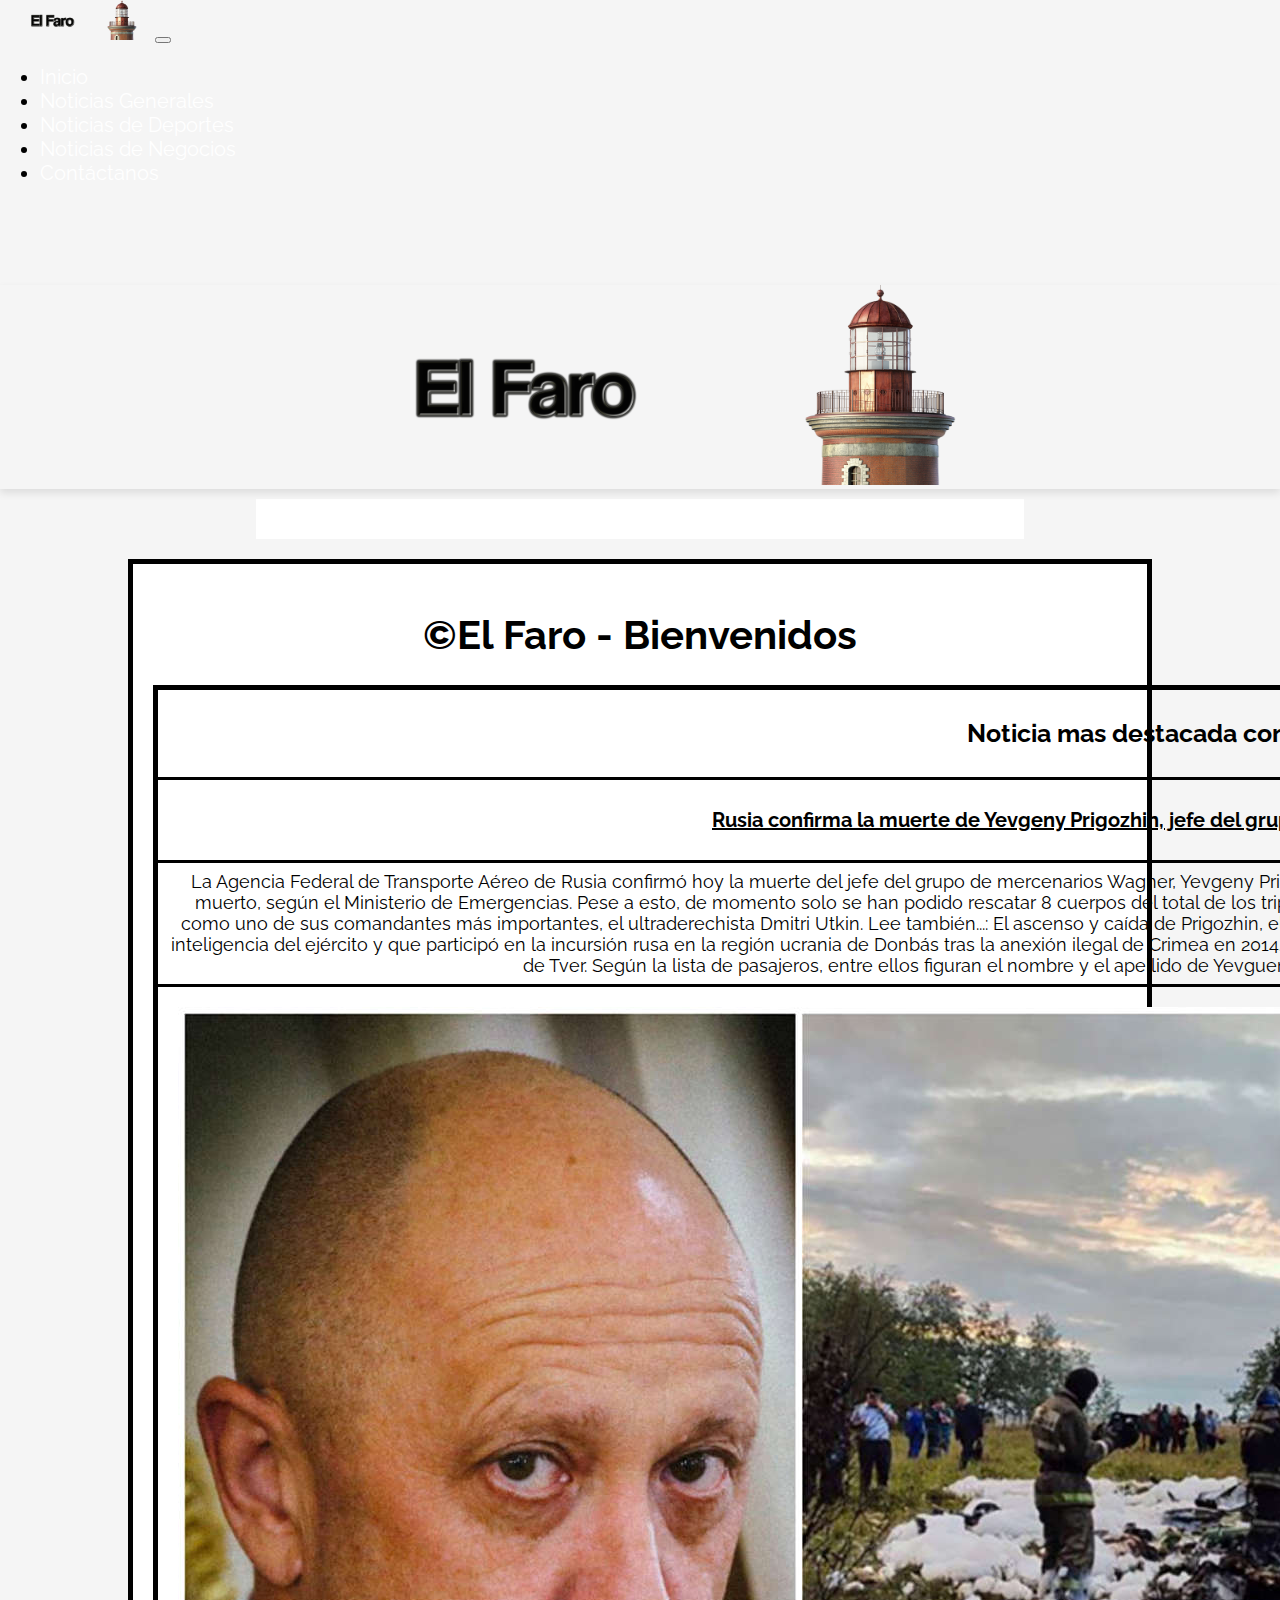
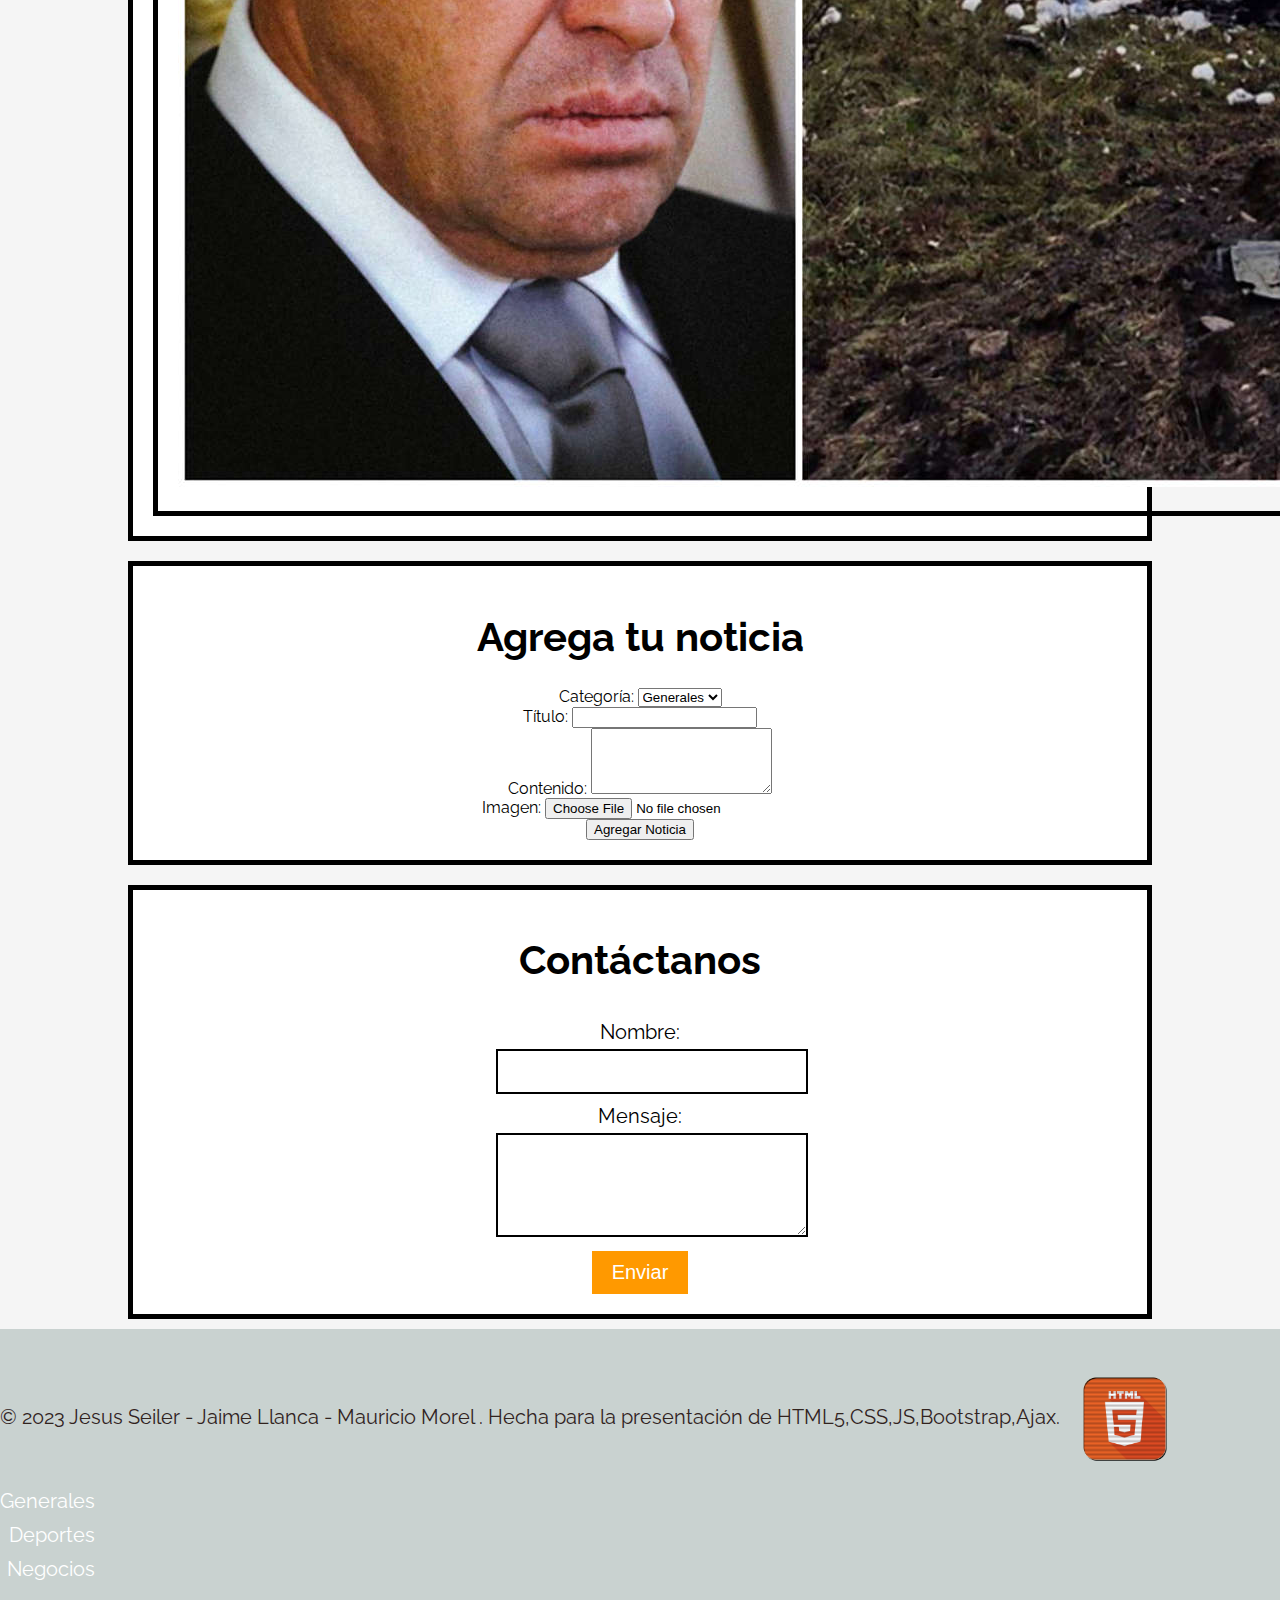
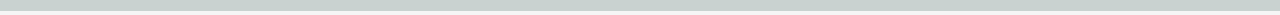
==== commit 55660f40: "terminada la pagina con js,ajax" ====
--- a/index.html
+++ b/index.html
@@ -80,7 +80,44 @@
           </table>
       </div>
   </section>
-  
+
+
+  <section id="Noticias" class="Noticias container">
+    <h1>Agrega tu noticia</h1>
+    <div class="container">
+        <form id="formulario-noticia" onsubmit="agregarNoticia(event)">
+          <div class="form-group">
+            <label for="categoria">Categoría:</label>
+            <select class="form-control" id="categoria" name="categoria" required>
+              <option value="generales">Generales</option>
+              <option value="deportes">Deportes</option>
+              <option value="economia">Economía</option>
+            </select>
+          </div>
+      
+          <div class="form-group">
+            <label for="titulo">Título:</label>
+            <input type="text" class="form-control" id="titulo" name="titulo" required>
+          </div>
+      
+          <div class="form-group">
+            <label for="contenido">Contenido:</label>
+            <textarea class="form-control" id="contenido" name="contenido" rows="4" required></textarea>
+          </div>
+      
+          <div class="form-group">
+            <label for="imagen">Imagen:</label>
+            <input type="file" class="form-control-file" id="imagen" name="imagen" accept="image/*" required>
+          </div>
+      
+          <div class="text-center">
+            <button type="submit" class="btn btn-primary">Agregar Noticia</button>
+          </div>
+        </form>
+      </div>
+      
+
+</section>
     
 
 
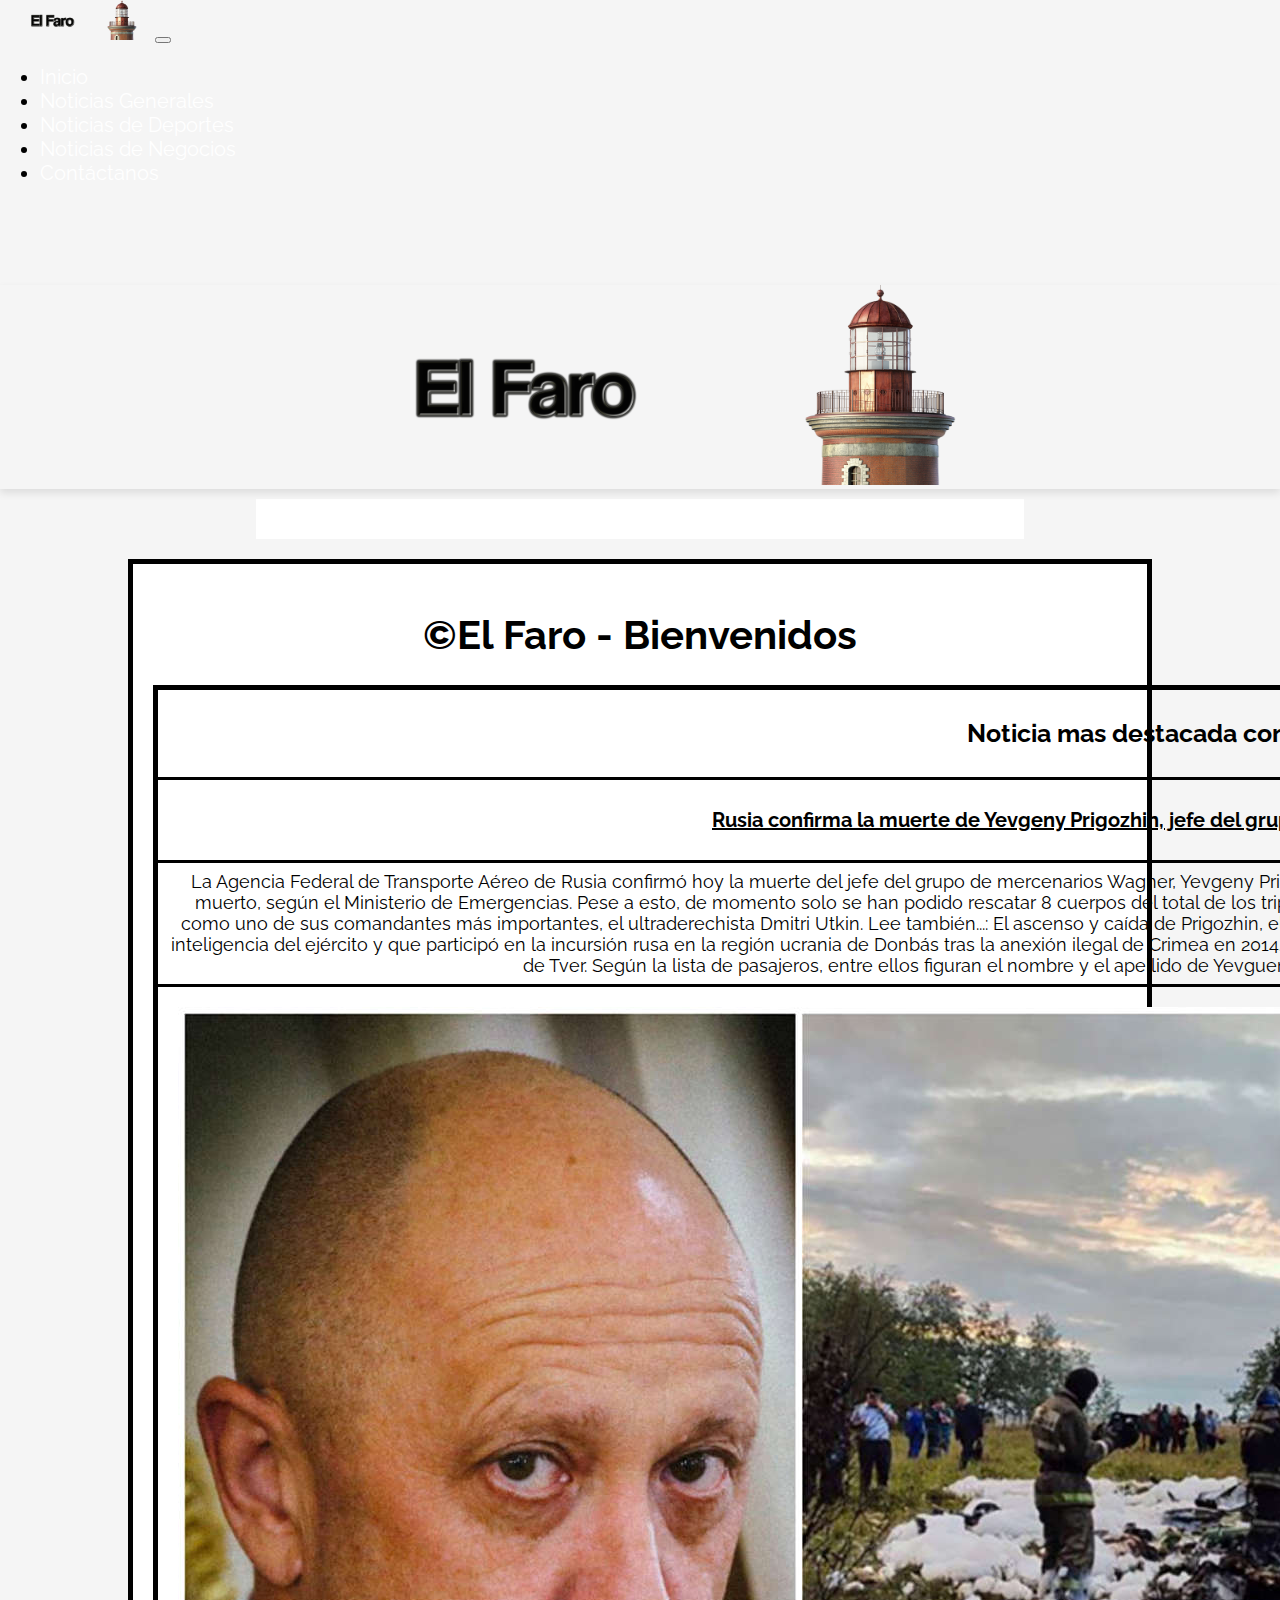
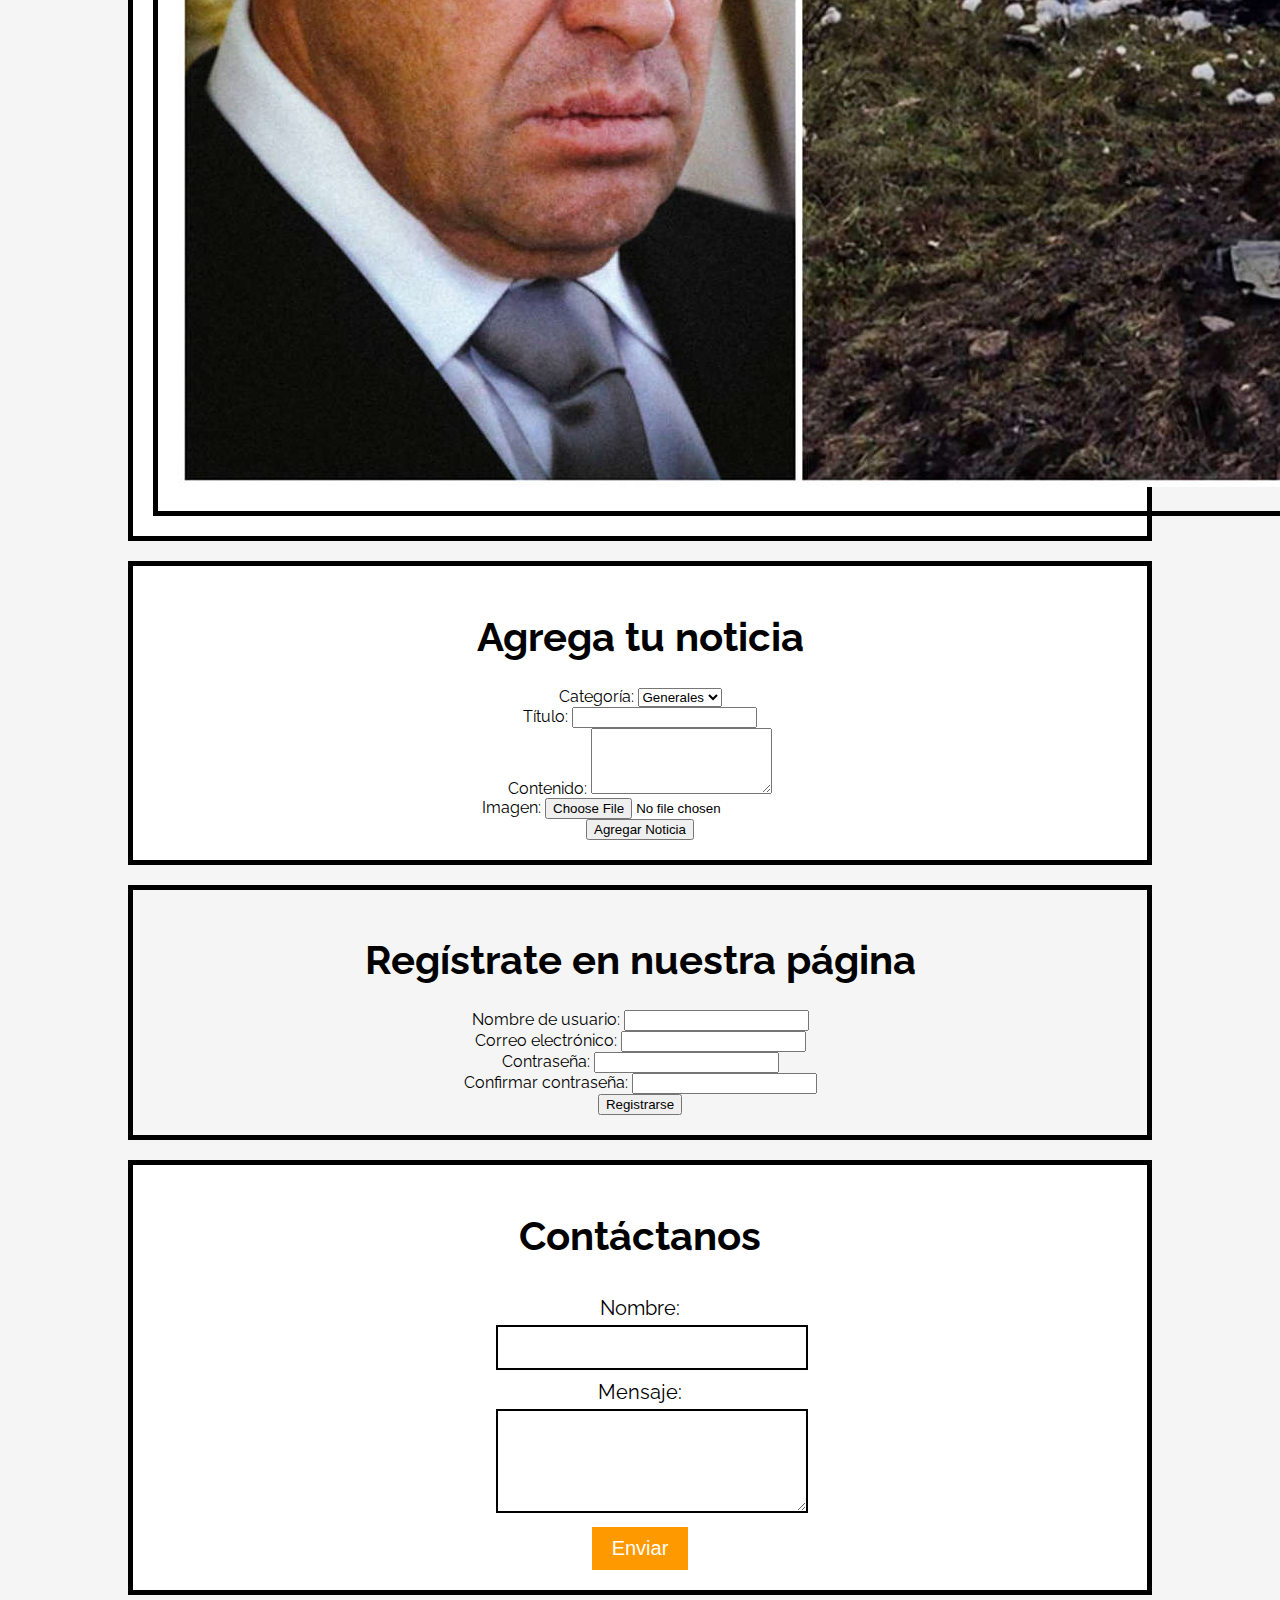
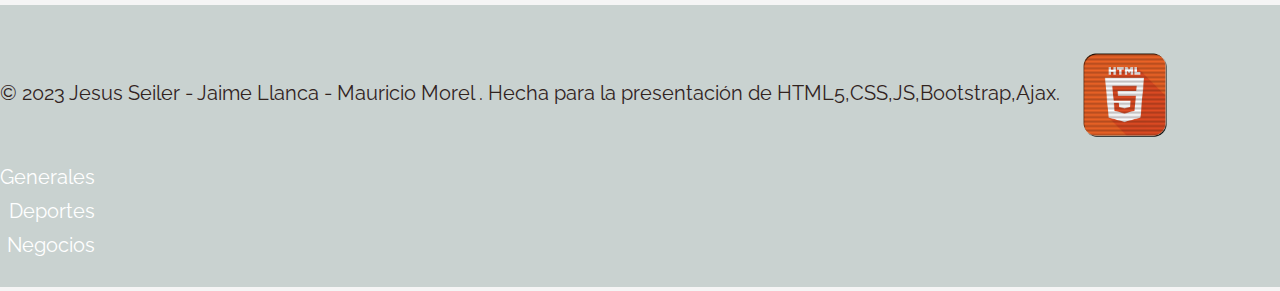
==== commit 25abdc8e: "preparando el formulario y demas con php" ====
--- a/index.html
+++ b/index.html
@@ -119,7 +119,34 @@
 
 </section>
     
-
+<section id="Registrarse" class="container">
+    <h1>Regístrate en nuestra página</h1>
+    <div class="formulario-container">
+        <form id="formulario-registro">
+            <div class="form-group">
+                <label for="nombreUsuario">Nombre de usuario:</label>
+                <input type="text" class="form-control" id="nombreUsuario" name="nombreUsuario" required>
+            </div>
+
+            <div class="form-group">
+                <label for="correo">Correo electrónico:</label>
+                <input type="email" class="form-control" id="correo" name="correo" required>
+            </div>
+
+            <div class="form-group">
+                <label for="contrasena">Contraseña:</label>
+                <input type="password" class="form-control" id="contrasena" name="contrasena" required>
+            </div>
+
+            <div class="form-group">
+                <label for="confirmarContrasena">Confirmar contraseña:</label>
+                <input type="password" class="form-control" id="confirmarContrasena" name="confirmarContrasena" required>
+            </div>
+
+            <button type="submit" name="registro" class="btn btn-primary">Registrarse</button>
+        </form>
+    </div>
+</section>
 
     <section id="Contacto" class="container">
         <h1>Contáctanos</h1>
